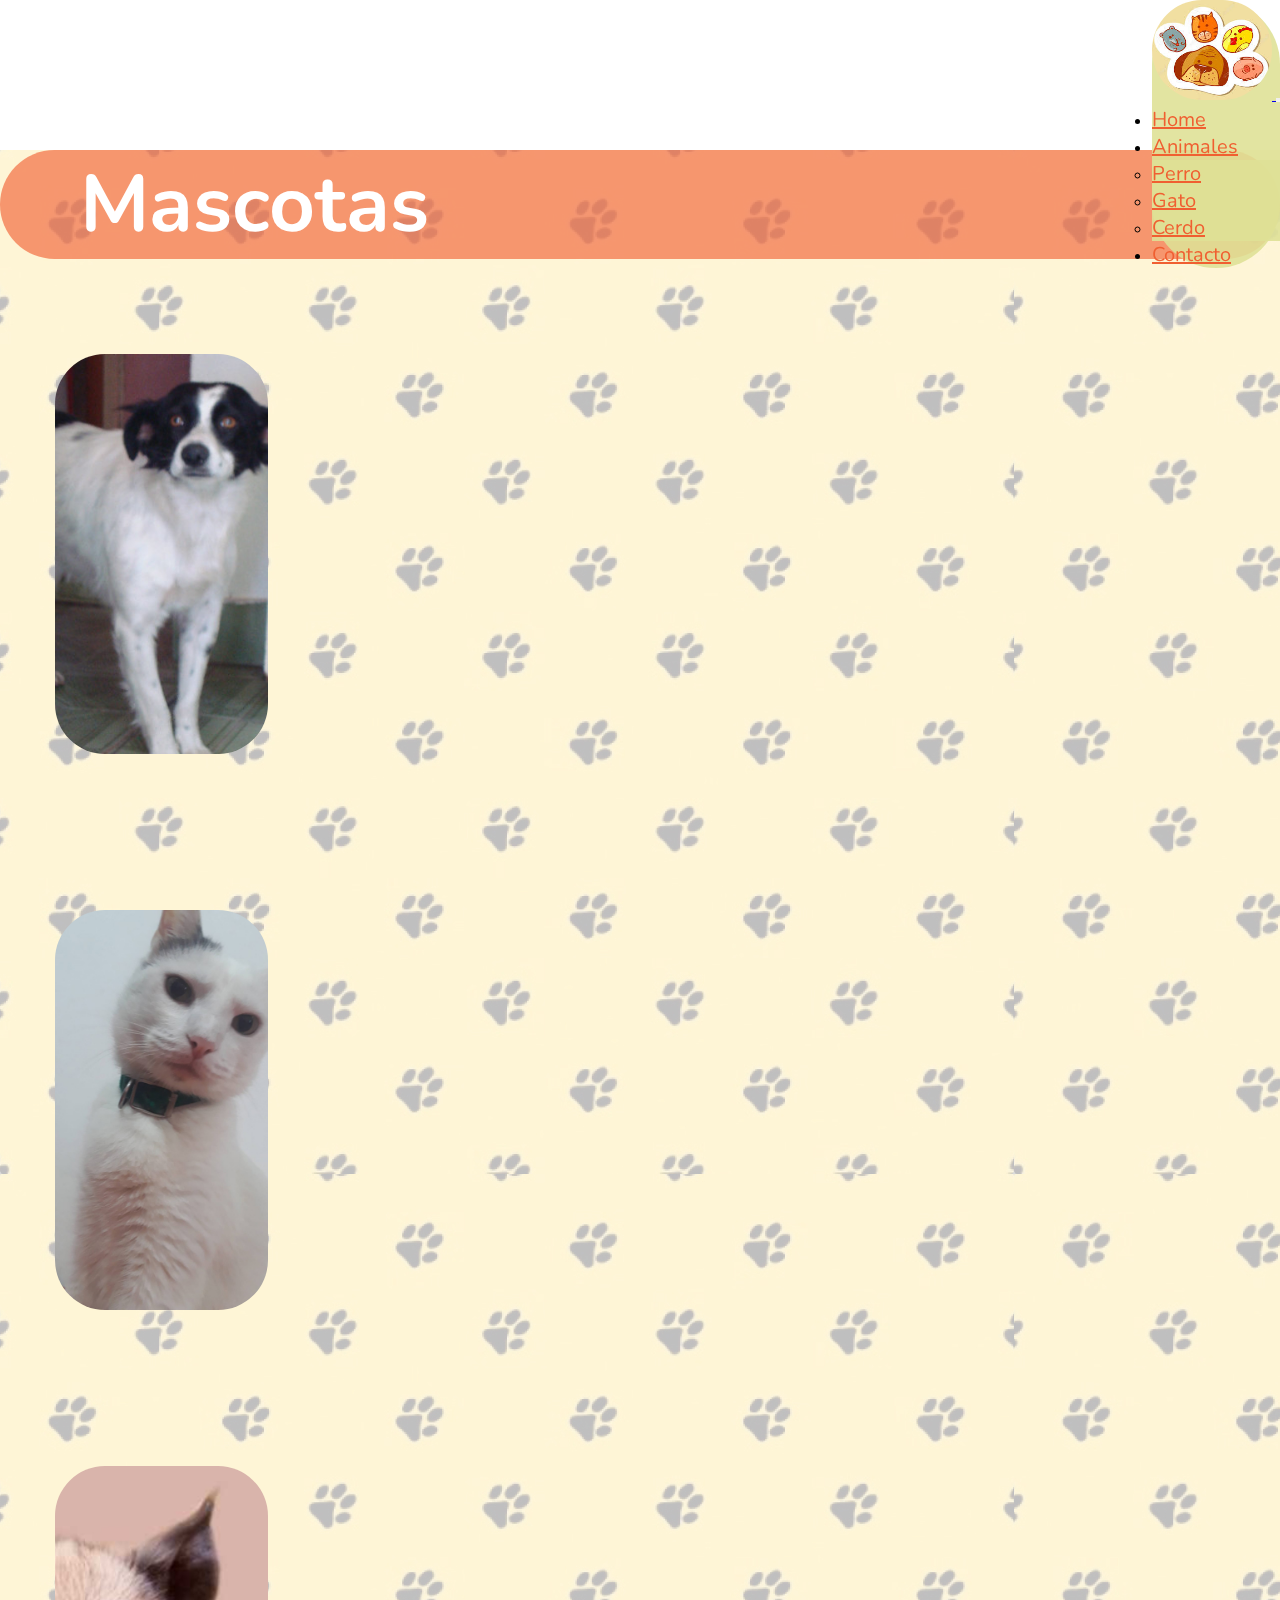
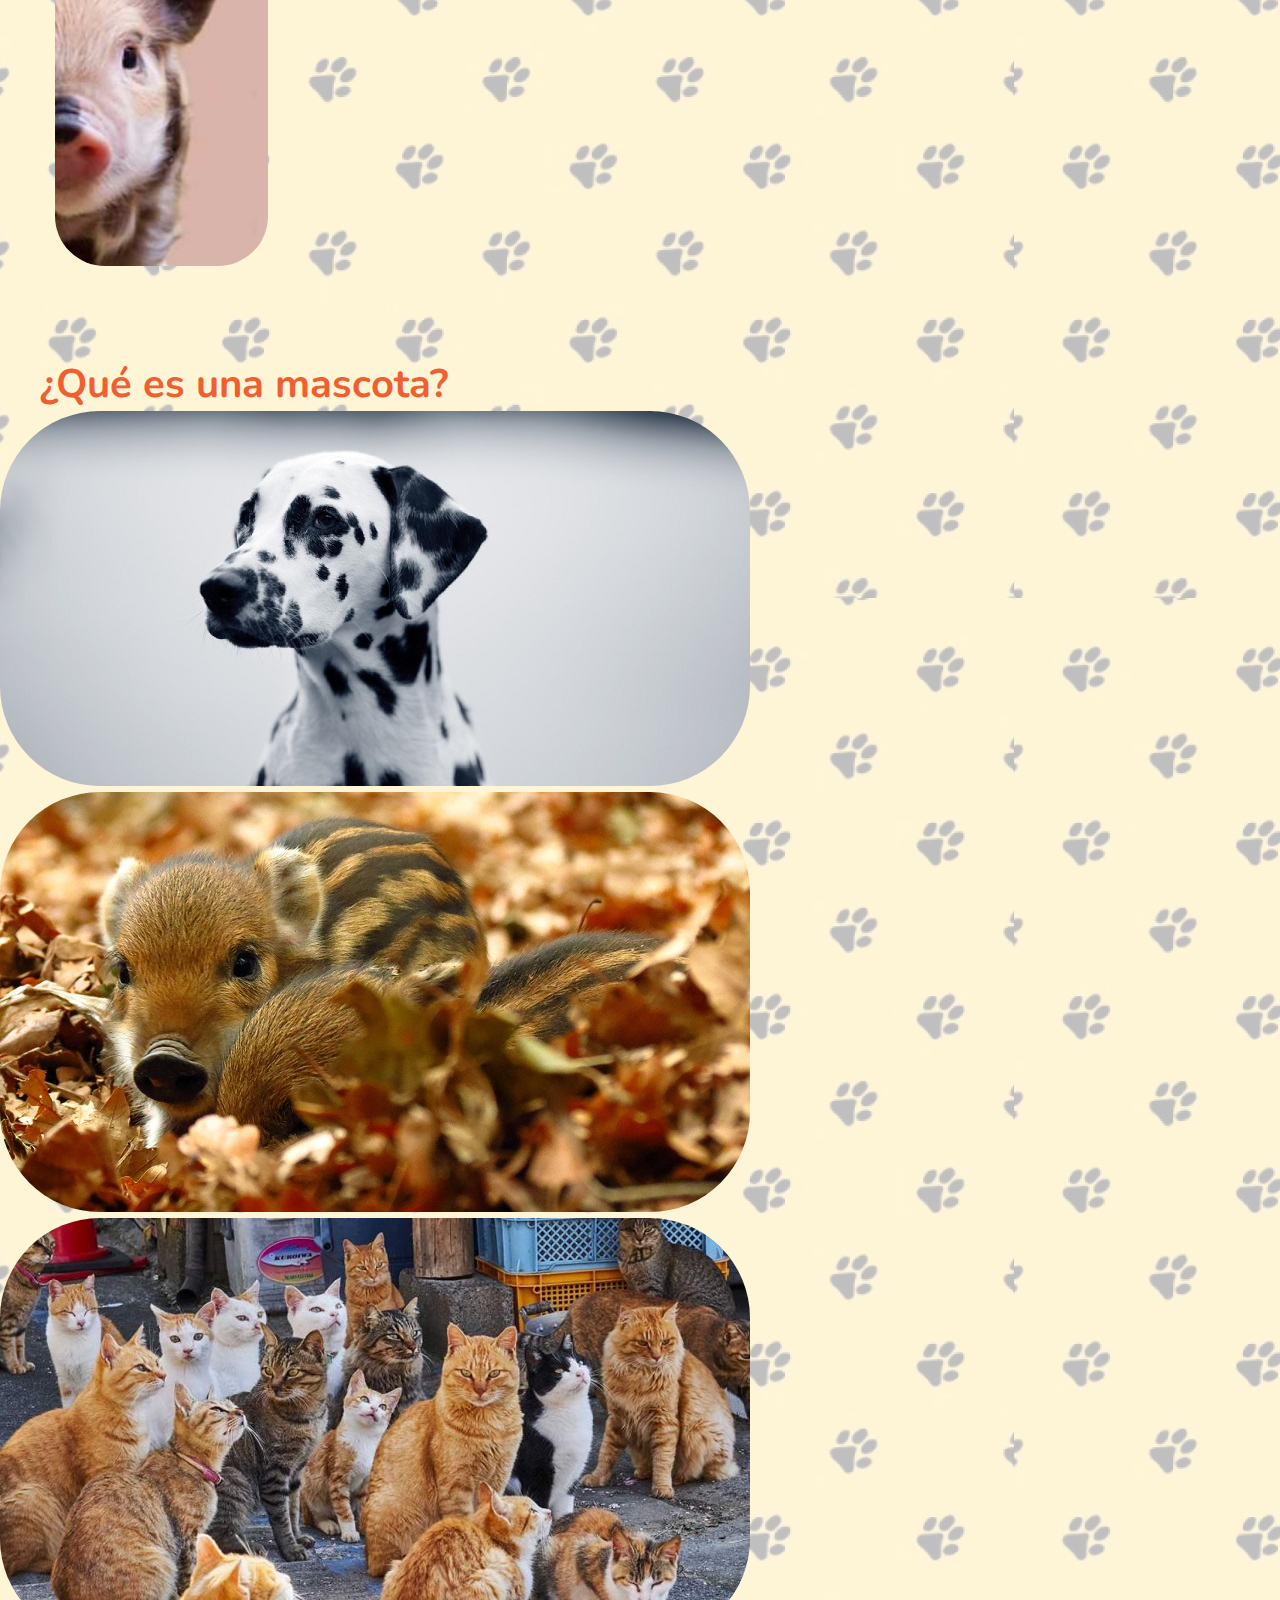
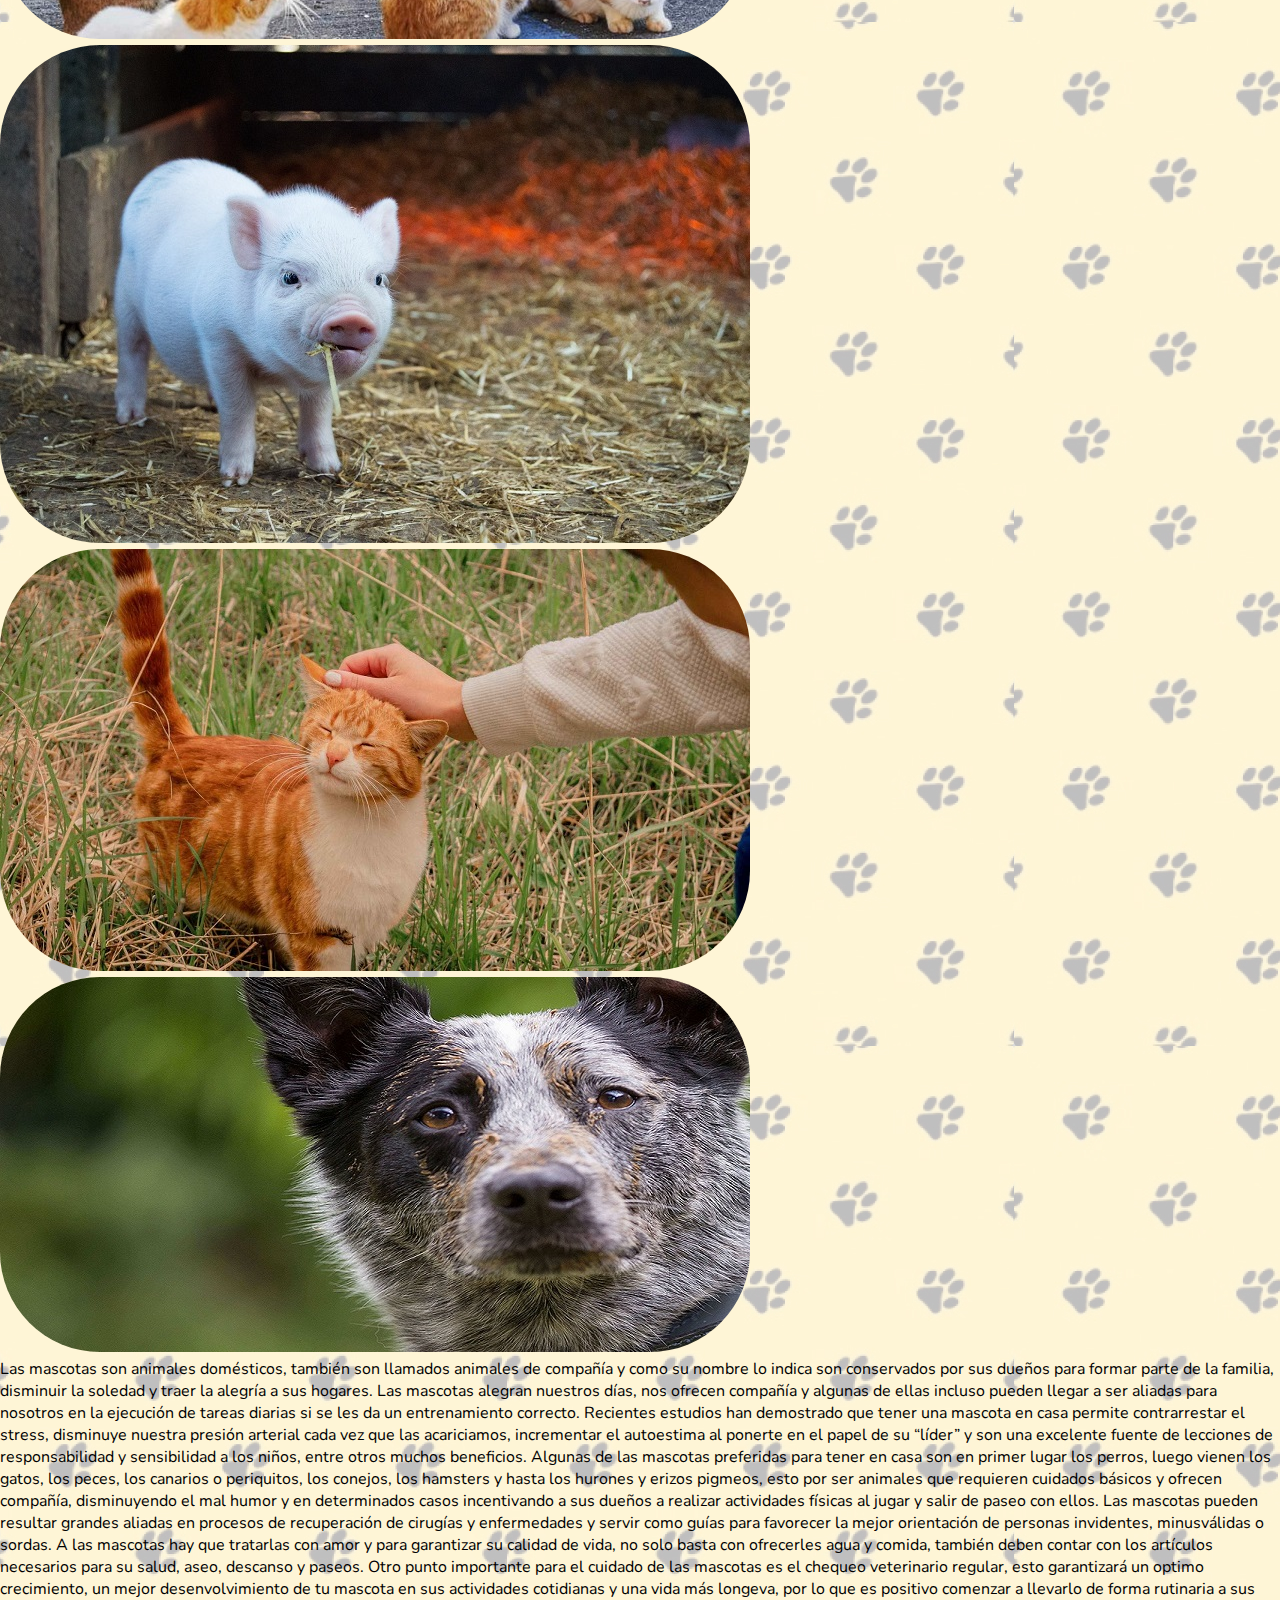
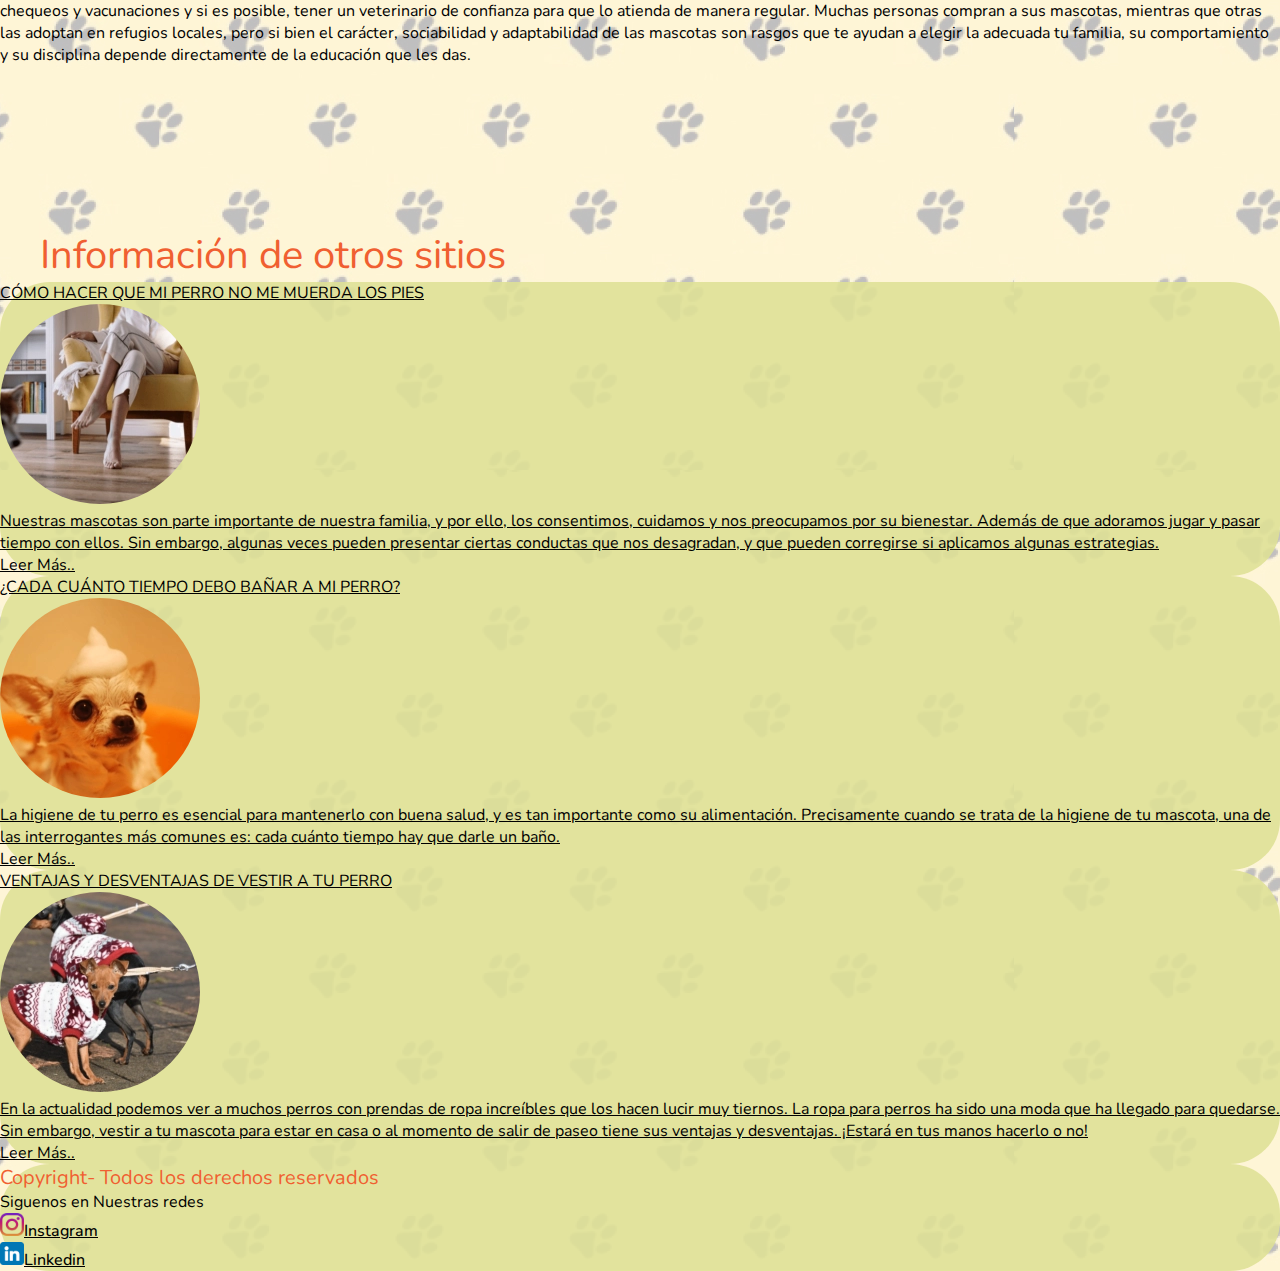
==== index.html @ 765110d0 "preparando reentrega" ====
<!DOCTYPE html>
<html>
<head>
	<!--git push -u origin main-->

	<meta charset="utf-8">
	<meta name="viewport" content="width=device-width, initial-scale=1">
	<meta name="description" content="Que es una mascota y su crianza">
	<meta name="keywords" content="animales domésticos, Animales , MASCOTAS, GATO, PERRO, CERDO">
	<link href="https://cdn.jsdelivr.net/npm/bootstrap@5.0.2/dist/css/bootstrap.min.css" rel="stylesheet" integrity="sha384-EVSTQN3/azprG1Anm3QDgpJLIm9Nao0Yz1ztcQTwFspd3yD65VohhpuuCOmLASjC" crossorigin="anonymous">
	<link href="https://fonts.googleapis.com/css2?family=Nunito:wght@200&display=swap" rel="stylesheet">
	<link rel="stylesheet" type="text/css" href="css/estilo.css">
	<link rel="shortcut icon"  href="imagenes/iconPestaña.png" />

	<title>Home</title>
</head>
	<body>
		<!---FULLSCREEN-->	
		<div class="container-fluid  contenidoFullscreen">
			<!--HEADER-->
			<nav class="navbar navbar-expand-lg navbar-light bg-light ">
			  <div class="container-fluid contenidoNav">
			    <a class="navbar-brand" href="index.html"><!--HREF-->
			      <img src="imagenes/logo.jpg" alt="logo" width="120" height="100">
			    </a>
			    <button class="navbar-toggler" type="button" data-bs-toggle="collapse" data-bs-target="#navbarNavDropdown" aria-controls="navbarNavDropdown" aria-expanded="false" aria-label="Toggle navigation">
			      <span class="navbar-toggler-icon"></span>
			    </button>
			    <div class="collapse navbar-collapse" id="navbarNavDropdown">
			      <ul class="navbar-nav">
			        <li class="nav-item ">
			          <a class="nav-link active textoColorsito " aria-current="page" href="index.html">Home</a> <!--HREF-->
			        </li>
			        <li class="nav-item dropdown fw-bold">
			          <a class="nav-link dropdown-toggle textoColorsito " href="#" id="navbarDropdownMenuLink" role="button" data-bs-toggle="dropdown" aria-expanded="false">
			            Animales
			          </a>
			          <ul class="dropdown-menu dropdownColorsito" aria-labelledby="navbarDropdownMenuLink">
			            <li><a class="dropdown-item textoColorsito" href="perro.html">Perro</a></li> <!--HREF-->
			            <li><a class="dropdown-item textoColorsito" href="gato.html">Gato</a></li> <!--HREF-->
			            <li><a class="dropdown-item textoColorsito" href="cerdo.html">Cerdo</a></li> <!--HREF-->
			          </ul>
			        </li>  
			        <li class="nav-item">
			          <a class="nav-link textoColorsito" href="contacto.html">Contacto</a><!--HREF-->
			        </li>        
			      </ul>
			    </div>
			  </div>
			</nav>
			<!--FIN HEADER-->		
	        <!--CONTENIDO--> 
			<div class="container-fluid text-center  contenidoAnimalesHome">
				<div class="row text-center px-5 mx-5 contenidoTitulo">
	        	<h1 class="fw-bold" >Mascotas</h1>
	        	</div>	
			  <div class="row  justify-content-evenly  text-center">
			    <div class="col-12 col-md-3 text-center contenidoAnimalesHome__imagen">
			      <a href="perro.html"><img src="imagenes/perro.jpg" ></a>
			  </div>
			    <div class="col-12 col-md-3 text-center contenidoAnimalesHome__imagen gatoImagenAnimacion ">
			     <a href="gato.html"> <img src="imagenes/gato.jpg"> </a>

			    </div>
			    <div class="col-12 col-md-3 text-center contenidoAnimalesHome__imagen ">
			      <a href="cerdo.html"><img  src="imagenes/cerdo.jpg"> </a>
			    </div>
			  </div>
			</div>
			<div class="container container-md">
				<div class="cotenidoSubtitulo my-5">
					<h2 class="fw-bold">¿Qué es una mascota?</h2>
				</div>

				<!--Carrusel-->
				<div id="carouselExampleSlidesOnly" class="carousel slide m-5 borde" data-bs-ride="carousel">
				  <div class="carousel-inner">
				    <div class="carousel-item active">
				      <img src="imagenes/perroCarrusel.jpg" class="d-block w-100" alt="dog">
				    </div>
				    <div class="carousel-item">
				      <img src="imagenes/cerditosCarrusel.jpg" class="d-block w-100" alt="pig">
				    </div>
				    <div class="carousel-item">
				      <img src="imagenes/gatosCarrusel.jpg" class="d-block w-100" alt="cat">
				    </div>
				     <div class="carousel-item">
				      <img src="imagenes/cerditosCarrusel2.jpg" class="d-block w-100" alt="pig">
				    </div>
				    <div class="carousel-item">
				      <img src="imagenes/gatosCarrusel2.jpg" class="d-block w-100" alt="cat">
				    </div>
				     <div class="carousel-item">
				      <img src="imagenes/perroCarrusel2.jpg" class="d-block w-100" alt="dog">
				    </div>
				  </div>
				</div>
				<!-- FIN Carrusel-->
				<div class="text-center m-5">
					<p class="fw-bold">
						Las mascotas son animales domésticos, también son llamados animales de compañía y como su nombre lo indica son conservados por sus dueños para formar parte de la familia, disminuir la soledad y traer la alegría a sus hogares. Las mascotas alegran nuestros días, nos ofrecen compañía y algunas de ellas incluso pueden llegar a ser aliadas para nosotros en la ejecución de tareas diarias si se les da un entrenamiento correcto.
						Recientes estudios han demostrado que tener una mascota en casa permite contrarrestar el stress, disminuye nuestra presión arterial cada vez que las acariciamos, incrementar el autoestima al ponerte en el papel de su “líder” y son una excelente fuente de lecciones de  responsabilidad y sensibilidad a los niños, entre otros muchos beneficios.

						Algunas de las mascotas preferidas para tener en casa son en primer lugar los perros, luego vienen los gatos, los peces, los canarios o periquitos, los conejos, los hamsters y hasta los hurones y erizos pigmeos, esto por ser animales que requieren cuidados básicos y ofrecen compañía, disminuyendo el mal humor y en determinados casos incentivando a sus dueños a realizar actividades físicas al jugar y salir de paseo con ellos.

						Las mascotas pueden resultar grandes aliadas en procesos de recuperación de cirugías y enfermedades y servir como guías para favorecer la mejor orientación de personas invidentes, minusválidas o sordas.  A las mascotas hay que tratarlas con amor y para garantizar su calidad de vida, no solo basta con ofrecerles agua y comida, también deben contar con los artículos necesarios para su salud, aseo, descanso y paseos.

						Otro punto importante para el cuidado de las mascotas es el chequeo veterinario regular, esto garantizará un optimo crecimiento, un mejor desenvolvimiento de tu mascota en sus actividades cotidianas y una vida más longeva, por lo que es positivo comenzar a llevarlo de forma rutinaria a sus chequeos y vacunaciones y si es posible, tener un veterinario de confianza para que lo atienda de manera regular.

						Muchas personas compran a sus mascotas,  mientras que otras las adoptan en refugios locales, pero si bien el carácter, sociabilidad y adaptabilidad de las mascotas son rasgos que te ayudan a elegir la adecuada tu familia, su comportamiento y su disciplina  depende directamente de la educación que les das.
					</p>
				</div>				
			</div>
			<br><br><br><br><br><br>
			<div class="conteiner-fuid m-5"> 
				<div class="conteiner my-5 text-center cotenidoSubtitulo">
					<p class="fw-bold">Información de otros sitios</p>
				</div>
				<div class="conteiner">
					<div class="row justify-content-around fw-bold">
						<div class="col-12 col-md-3 p-3 m-3 text-center  dropdownColorsito otrosSitio">
							<a class="text-decoration-none" href="https://petuku.com/2021/12/14/como-hacer-que-mi-perro-no-me-muerda-los-pies/">
							<div>
								<p>CÓMO HACER QUE MI PERRO NO ME MUERDA LOS PIES</p>
							</div>
							<div>
								<img src="imagenes/perroPies.jpg" alt="pies">
							</div>
							<div>
								<p>Nuestras mascotas son parte importante de nuestra familia, y por ello, los consentimos, cuidamos y nos preocupamos por su bienestar. Además de que adoramos jugar y pasar tiempo con ellos. Sin embargo, algunas veces pueden presentar ciertas conductas que nos desagradan, y que pueden corregirse si aplicamos algunas estrategias.</p>
							</div>
							<div class="text-center boton">
								<p>Leer Más..</p>
							</div>
						</a>
						</div>
						<div class="col-12 col-md-3 p-3 m-3 text-center dropdownColorsito otrosSitio">
							<a class="text-decoration-none" href="https://petuku.com/2021/12/10/cada-cuanto-tiempo-debo-banar-a-mi-perro/">
							<div>
								<p>¿CADA CUÁNTO TIEMPO DEBO BAÑAR A MI PERRO?</p>
							</div>
							<div>
								<img src="imagenes/perroBaño.jpg" alt="bañar">
							</div>
							<div>
								<p>La higiene de tu perro es esencial para mantenerlo con buena salud, y es tan importante como su alimentación. Precisamente cuando se trata de la higiene de tu mascota, una de las interrogantes más comunes es: cada cuánto tiempo hay que darle un baño.</p>
							</div>
							<div class="text-center boton">
								<p>Leer Más..</p>
							</div>
						</a>
						</div>
						<div class="col-12 col-md-3 p-3 m-3 text-center dropdownColorsito otrosSitio">
							<a class="text-decoration-none" href="https://petuku.com/2021/12/07/ventajas-y-desventajas-de-vestir-a-tu-perro/">
							<div>
								<p>VENTAJAS Y DESVENTAJAS DE VESTIR A TU PERRO</p>
							</div>
							<div>
								<img src="imagenes/perroRopa.jpg" alt="ropa">
							</div>
							<div>
								<p>En la actualidad podemos ver a muchos perros con prendas de ropa increíbles que los hacen lucir muy tiernos. La ropa para perros ha sido una moda que ha llegado para quedarse. Sin embargo, vestir a tu mascota para estar en casa o al momento de salir de paseo tiene sus ventajas y desventajas. ¡Estará en tus manos hacerlo o no!
								</p>
							</div>
							<div class="text-center boton">
								<p>Leer Más..</p>
							</div>
						</a>
						</div>
						

					</div>

				</div>
				
			</div>						
			<!--FIN CONTENIDO-->			
			<!--FOOTER-->
	  		<footer class="footer mt-auto py-3 bg-light pieDeContacto d-flex justify-content-sm-center ">
			  <div class="container">
			    <span class="text-muted textoColorsito">Copyright- Todos los derechos reservados</span>
			    <div class="row container-md">
			    	<p class="fw-bold">Siguenos en Nuestras redes</p>
			    	<ul>
			    		<li><a href="https://www.instagram.com/z.catriel/" class="text-decoration-none"><img class ="icon" src="imagenes/instagram.png" height="23" width="24" >Instagram</a></li>
			    		<li><a href="https://www.linkedin.com/in/zeeb-catriel-labat-46a80b188/" class="text-decoration-none"><img class ="icon" src="imagenes/linkedin.png" height="23" width="24" >Linkedin</a></li>
			    	</ul>	
			    </div>
			  </div>
			</footer>
			<!-- Fin FOOTER-->
	  </div>
	    <!---FIN FULLSCREEN-->

	<script src="https://cdn.jsdelivr.net/npm/bootstrap@5.0.2/dist/js/bootstrap.bundle.min.js" integrity="sha384-MrcW6ZMFYlzcLA8Nl+NtUVF0sA7MsXsP1UyJoMp4YLEuNSfAP+JcXn/tWtIaxVXM" crossorigin="anonymous"></script> <!--LINK BOOTSTRAP-->
</body>
</html>
---- css/estilo.css ----
.font-weight-ligth {
  font-weight: 300;
}

.font-weight-regular {
  font-weight: 400;
}

.font-weight-medium {
  font-weight: 500;
}

* {
  padding: 0;
  margin: 0;
}

body {
  font-family: 'Nunito', sans-serif;
}

.contenidoNav {
  border-radius: 100px;
  position: fixed;
  top: 0;
  right: 0;
  z-index: 1;
}

.contenidoNav img {
  border-radius: 50px;
  -webkit-transition: all 1s ease-in-out;
  transition: all 1s ease-in-out;
}

.contenidoNav img:hover {
  -webkit-transform: rotate(360deg);
          transform: rotate(360deg);
  border-radius: 100px;
  -webkit-box-shadow: 0px 0px 15px 15px #dee195e3;
          box-shadow: 0px 0px 15px 15px #dee195e3;
}

.dropdownColorsito, .contenidoNav {
  background-color: #dee195e3;
}

.textoColorsito {
  color: #F05F31 !important;
  font-size: 1.25rem;
}

.contenidoFullscreen {
  background: url(../imagenes/fullscreen3.jpg);
  height: 100%;
  z-index: 1000;
}

.contenidoAnimalesHome, .contenidoContacto {
  margin-top: 100px;
}

.otrosSitio {
  border-radius: 50px;
}

.otrosSitio a {
  color: #000;
}

.otrosSitio a img {
  border-radius: 100px;
}

.otrosSitio a .boton:hover {
  color: #dee195e3;
  background-color: #000;
}

.contenidoTitulo {
  margin-top: 150px;
}

.contenidoTitulo h1 {
  border-radius: 100px;
  font-size: 5rem;
  padding: 0 1em;
  background-color: #f05f31a1;
  color: #fff;
}

@media (max-width: 768px) {
  .contenidoTitulo h1 {
    font-size: 3rem;
    padding: 0 1em;
  }
}

.cotenidoSubtitulo {
  margin-top: 30px;
}

.cotenidoSubtitulo h2, .cotenidoSubtitulo h3, .cotenidoSubtitulo p {
  font-size: 2.5rem;
  padding: 0 1em;
  color: #F05F31;
}

@media (max-width: 768px) {
  .cotenidoSubtitulo h2, .cotenidoSubtitulo h3, .cotenidoSubtitulo p {
    font-size: 1.5rem;
    padding: 0 1em;
  }
}

.borde img {
  border-radius: 100px;
}

.contenidoAnimalesHome__imagen {
  -webkit-transition: all 3s ease-in-out;
  transition: all 3s ease-in-out;
  margin-top: 40px;
}

.contenidoAnimalesHome__imagen img {
  border-radius: 50px;
  height: 400px;
  margin: 55px;
}

.contenidoAnimalesHome__imagen img:hover {
  -webkit-transform: scale(1.1);
          transform: scale(1.1);
  border-radius: 100px;
  -webkit-filter: saturate(200%);
          filter: saturate(200%);
  border: 2px solid #F05F31;
}

.gatoImagenAnimacion {
  -webkit-animation-name: gato;
          animation-name: gato;
  -webkit-animation-iteration-count: 1;
          animation-iteration-count: 1;
  -webkit-animation-timing-function: ease-in-out;
          animation-timing-function: ease-in-out;
  -webkit-animation-duration: 2s;
          animation-duration: 2s;
}

@-webkit-keyframes gato {
  0% {
    top: 100%;
    margin-top: -50px;
  }
  100% {
    top: 0;
  }
}

@keyframes gato {
  0% {
    top: 100%;
    margin-top: -50px;
  }
  100% {
    top: 0;
  }
}

.carruselRazaGato p {
  font-size: 2rem;
  padding: 0 1em;
}

@media (max-width: 768px) {
  .carruselRazaGato p {
    font-size: 0.8rem;
    padding: 0 1em;
  }
}

.carruselRazaGato img {
  -o-object-fit: cover;
     object-fit: cover;
}

.botonEnviar input {
  -webkit-transition: all 250ms ease-in-out;
  transition: all 250ms ease-in-out;
}

.botonEnviar input:hover {
  -webkit-transform: scale(1.1);
          transform: scale(1.1);
  border-radius: 50px;
  background-color: #dee195e3;
}

.logoEnvio {
  -webkit-transition: all 2s ease-in-out;
  transition: all 2s ease-in-out;
}

.logoEnvio img {
  border-radius: 100px;
  opacity: 0.8;
}

.logoEnvio img:hover {
  -webkit-transform: scale(0.8);
          transform: scale(0.8);
  opacity: 1;
}

.letraEnvio h2, .letraEnvio .cotenidoSubtitulo h3, .cotenidoSubtitulo .letraEnvio h3 {
  color: #F05F31;
  font-size: 2.5rem;
  padding: 0 1em;
}

@media (max-width: 768px) {
  .letraEnvio h2, .letraEnvio .cotenidoSubtitulo h3, .cotenidoSubtitulo .letraEnvio h3 {
    font-size: 0.8rem;
    padding: 0 1em;
  }
}

.perroCocina {
  -webkit-transition: all 250ms ease-in-out;
  transition: all 250ms ease-in-out;
}

.perroCocina:hover {
  -webkit-transform: scale(1.1);
          transform: scale(1.1);
  border-radius: 100px;
}

.pieDeContacto {
  border-radius: 50px;
  background-color: #dee195e3 !important;
}

.pieDeContacto ul li {
  font-weight: 500;
  list-style-type: none;
}

.pieDeContacto ul li a {
  color: #000;
}
/*# sourceMappingURL=estilo.css.map */
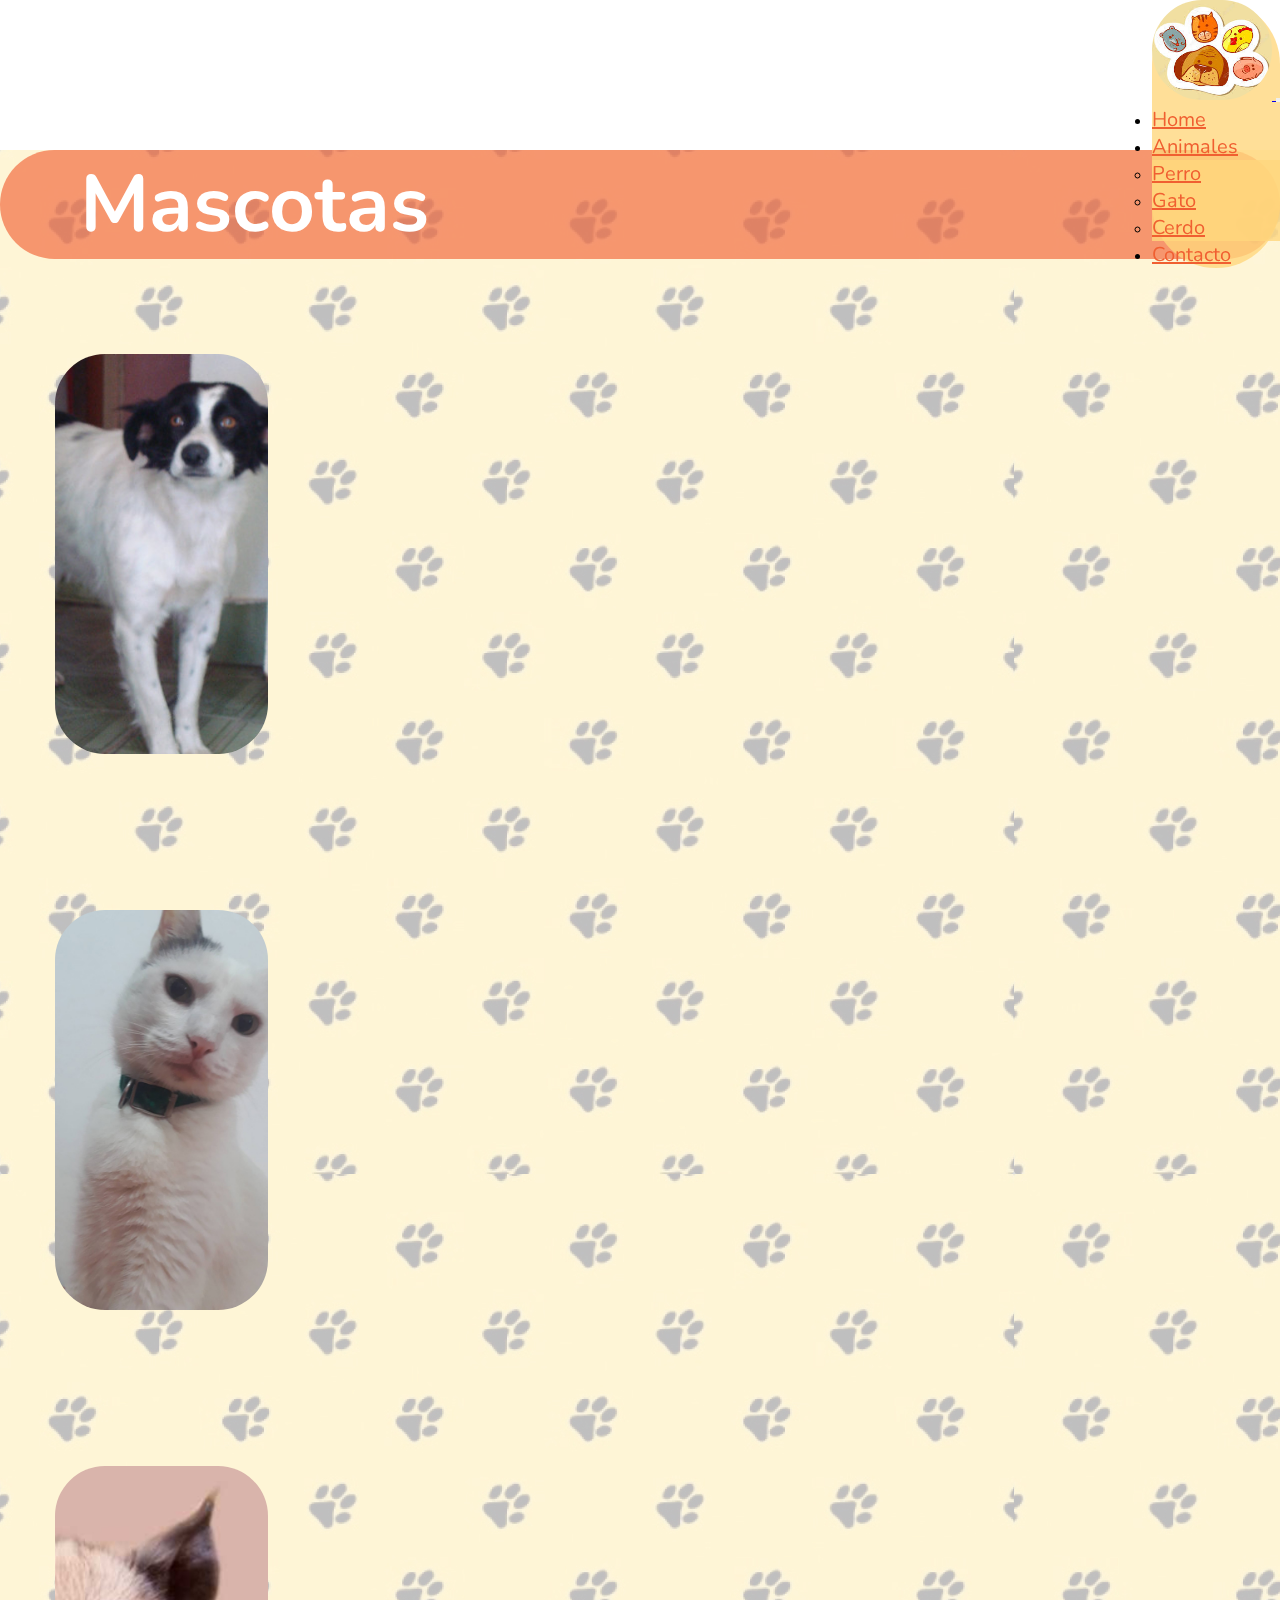
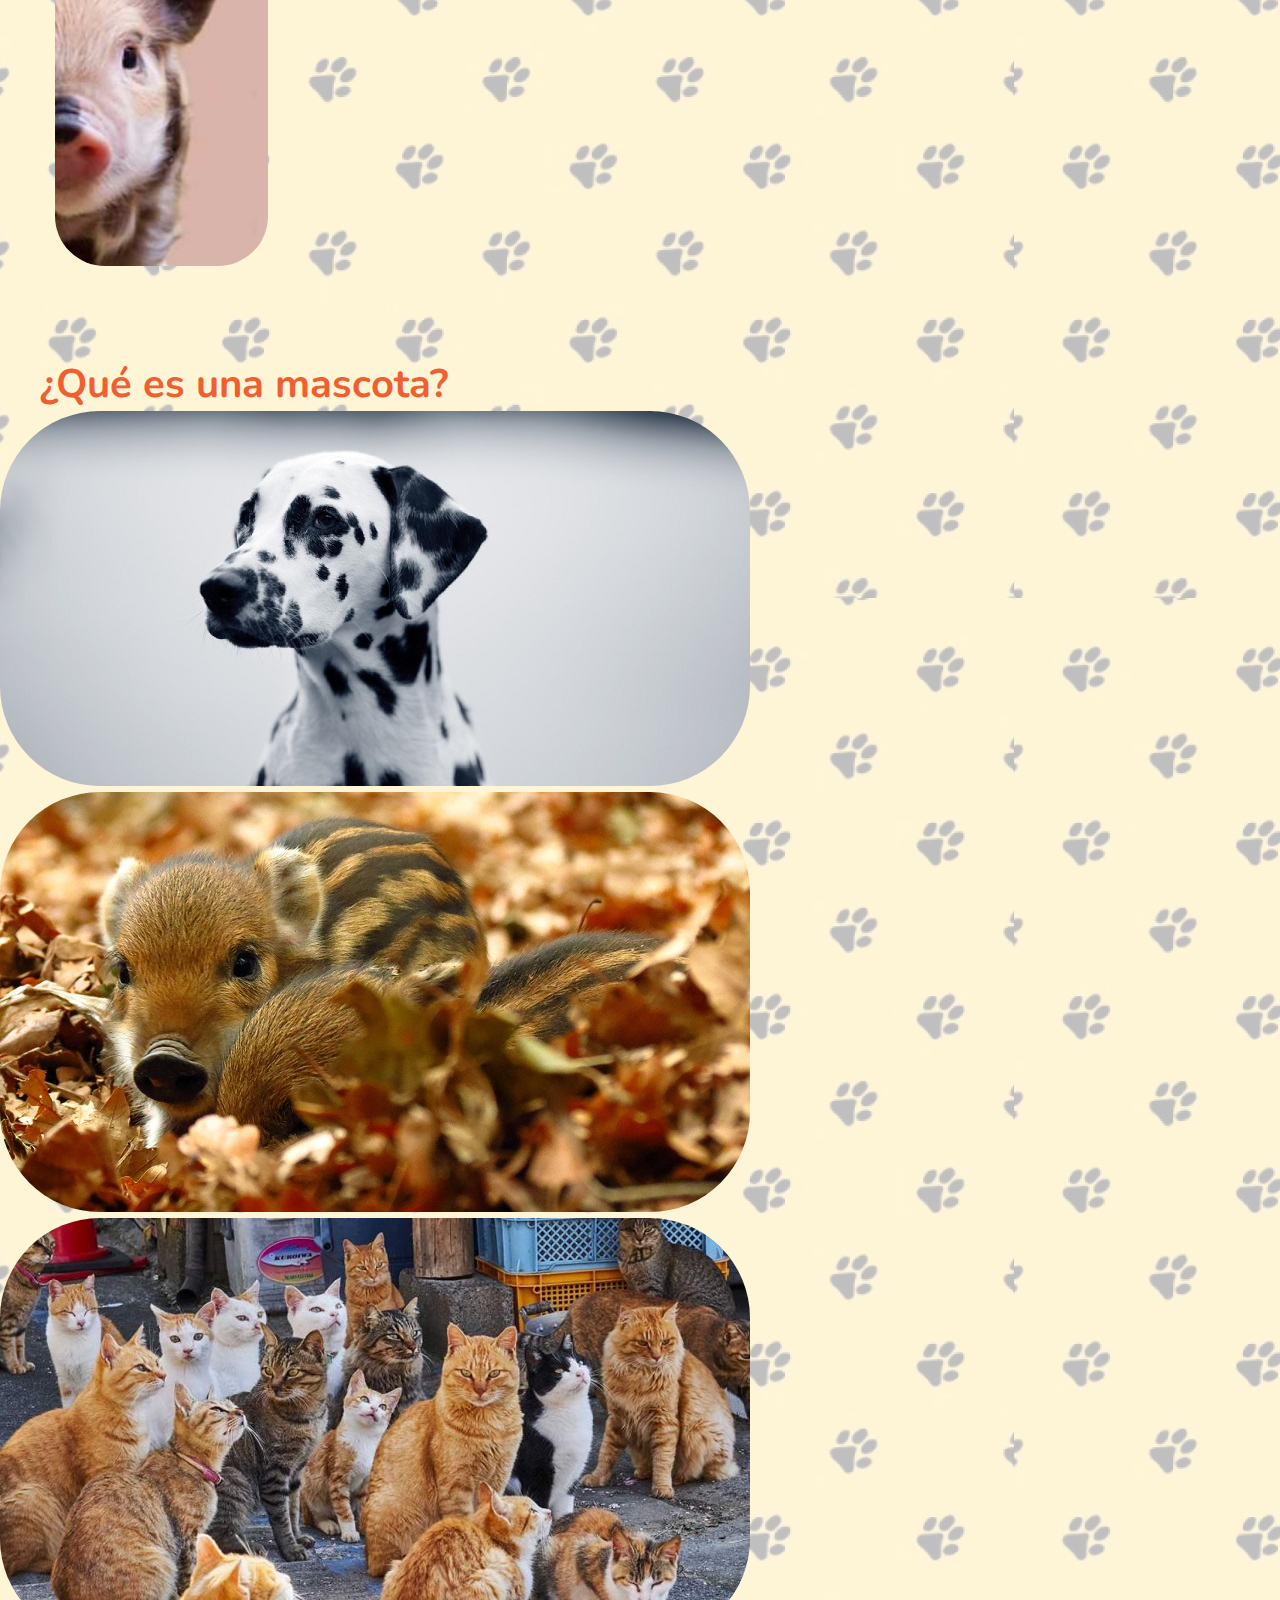
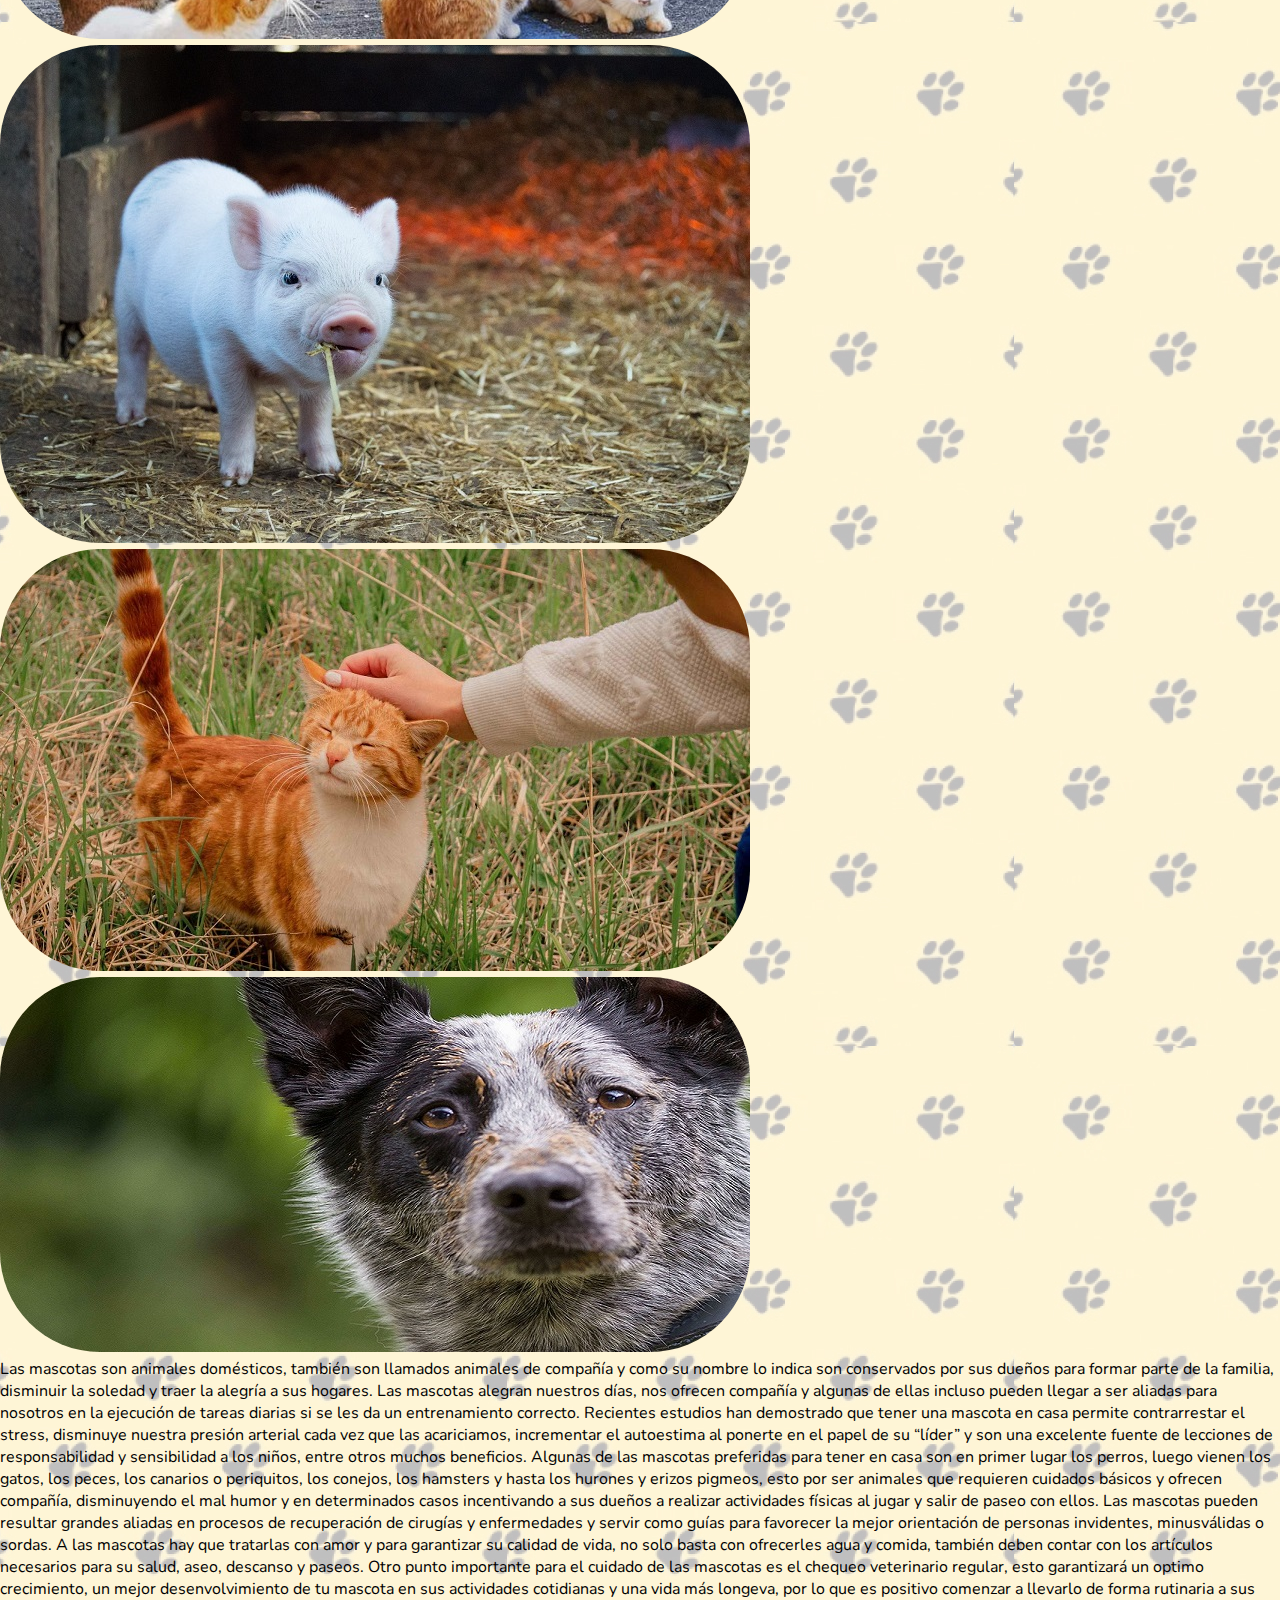
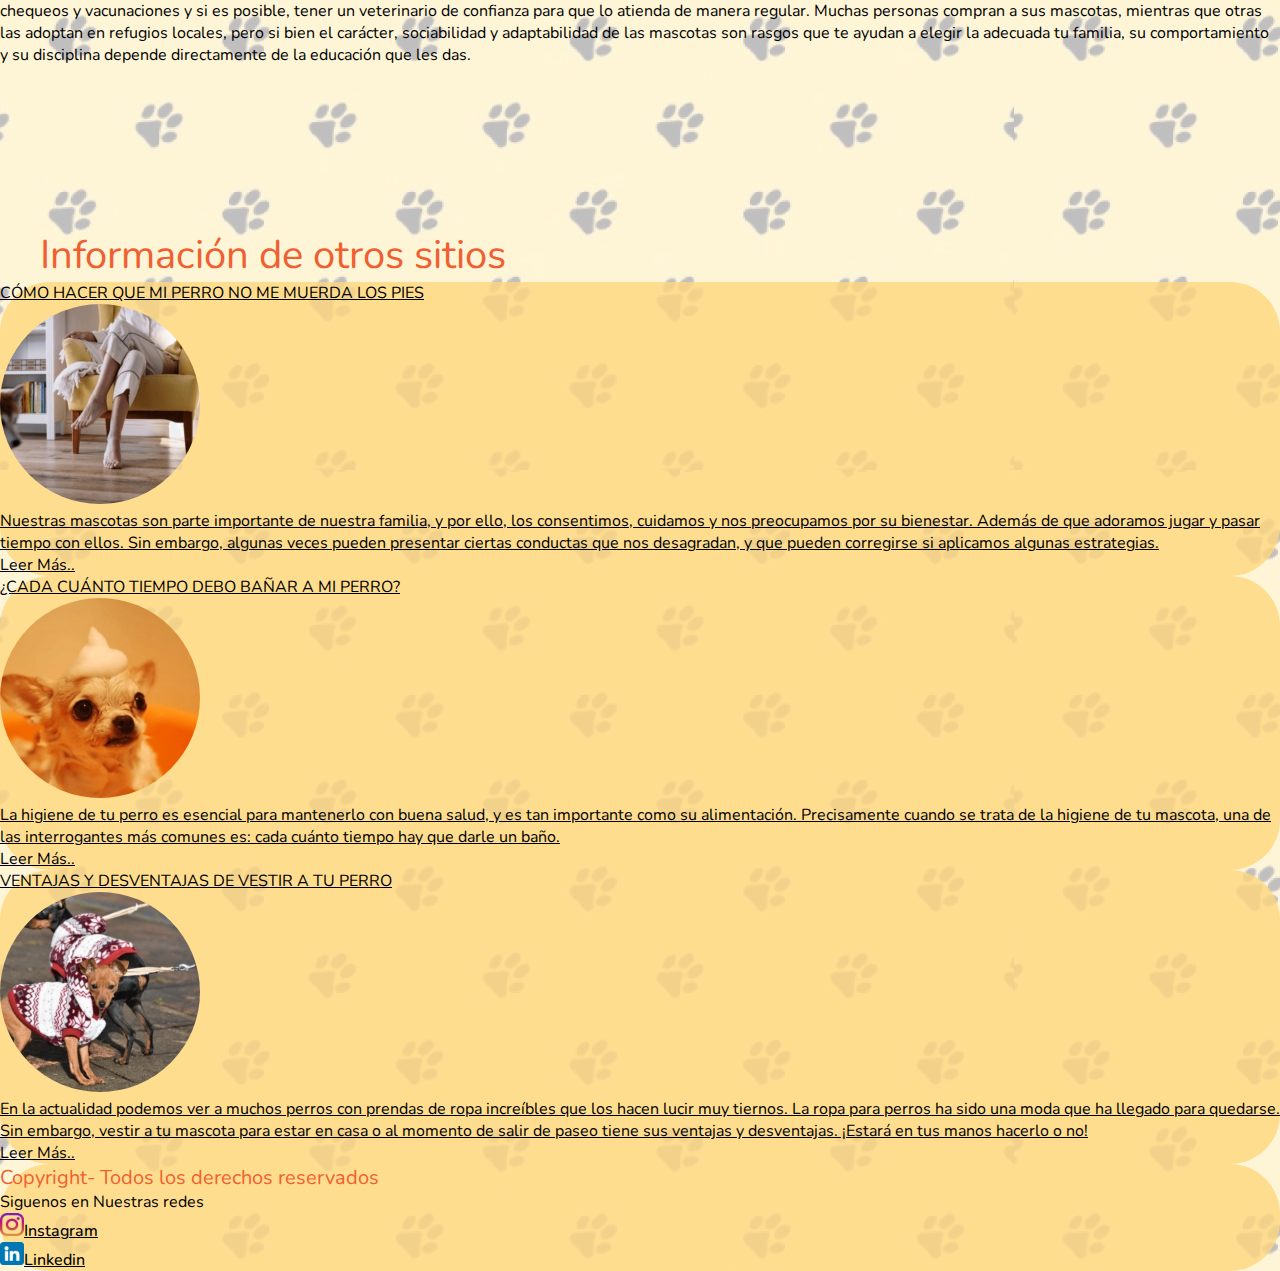
==== commit e8bf26b1: "otro color" ====
--- a/index.html
+++ b/index.html
@@ -51,7 +51,7 @@
 			<!--FIN HEADER-->		
 	        <!--CONTENIDO--> 
 			<div class="container-fluid text-center  contenidoAnimalesHome">
-				<div class="row text-center px-5 mx-5 contenidoTitulo">
+				<div class="row text-center px-md-5 mx-md-5 contenidoTitulo">
 	        	<h1 class="fw-bold" >Mascotas</h1>
 	        	</div>	
 			  <div class="row  justify-content-evenly  text-center">
@@ -68,7 +68,7 @@
 			  </div>
 			</div>
 			<div class="container container-md">
-				<div class="cotenidoSubtitulo my-5">
+				<div class="cotenidoSubtitulo m-5 px-5">
 					<h2 class="fw-bold">¿Qué es una mascota?</h2>
 				</div>
 
--- a/css/estilo.css
+++ b/css/estilo.css
@@ -1,3 +1,5 @@
+/*$amarillo: #dee195e3;*/
+/*#ffd67c*/
 .font-weight-ligth {
   font-weight: 300;
 }
@@ -37,12 +39,12 @@
   -webkit-transform: rotate(360deg);
           transform: rotate(360deg);
   border-radius: 100px;
-  -webkit-box-shadow: 0px 0px 15px 15px #dee195e3;
-          box-shadow: 0px 0px 15px 15px #dee195e3;
+  -webkit-box-shadow: 0px 0px 15px 15px #ffd67cc9;
+          box-shadow: 0px 0px 15px 15px #ffd67cc9;
 }
 
 .dropdownColorsito, .contenidoNav {
-  background-color: #dee195e3;
+  background-color: #ffd67cc9;
 }
 
 .textoColorsito {
@@ -73,7 +75,7 @@
 }
 
 .otrosSitio a .boton:hover {
-  color: #dee195e3;
+  color: #ffd67cc9;
   background-color: #000;
 }
 
@@ -195,7 +197,7 @@
   -webkit-transform: scale(1.1);
           transform: scale(1.1);
   border-radius: 50px;
-  background-color: #dee195e3;
+  background-color: #ffd67cc9;
 }
 
 .logoEnvio {
@@ -240,7 +242,7 @@
 
 .pieDeContacto {
   border-radius: 50px;
-  background-color: #dee195e3 !important;
+  background-color: #ffd67cc9 !important;
 }
 
 .pieDeContacto ul li {
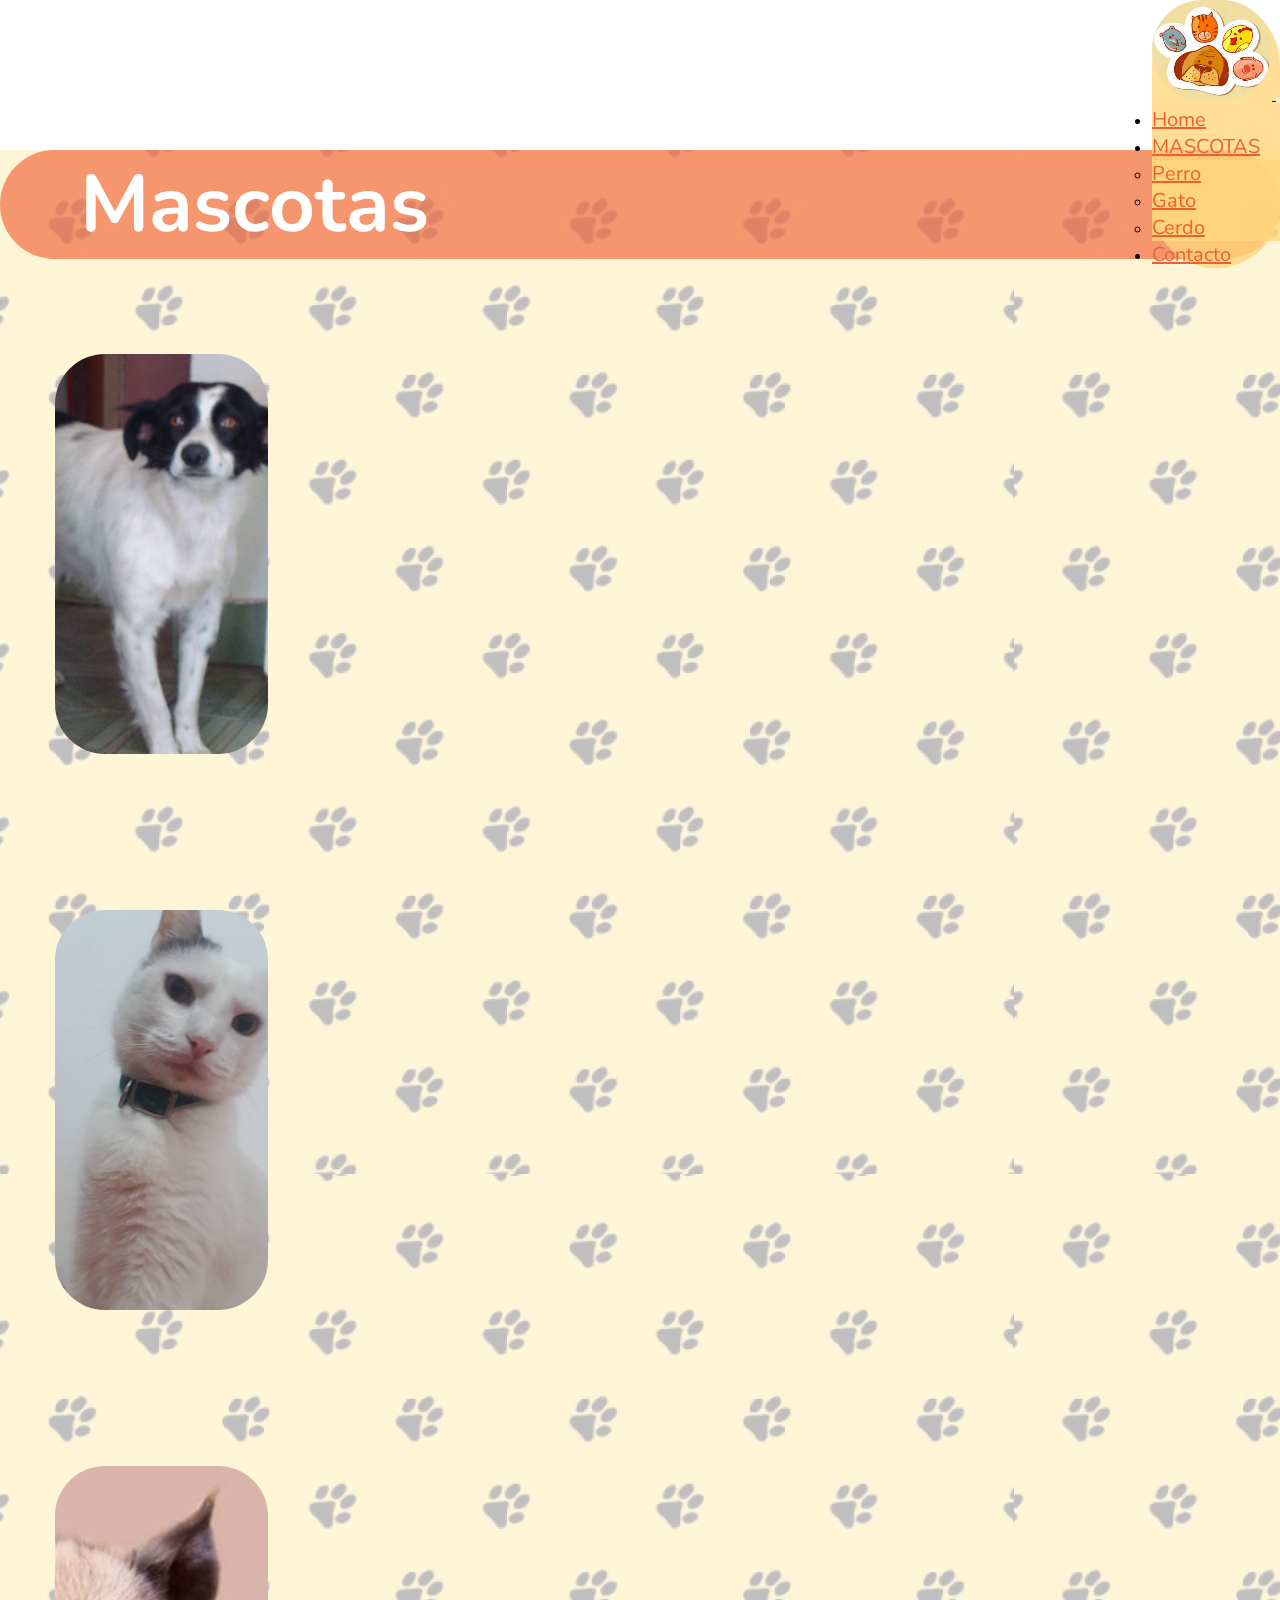
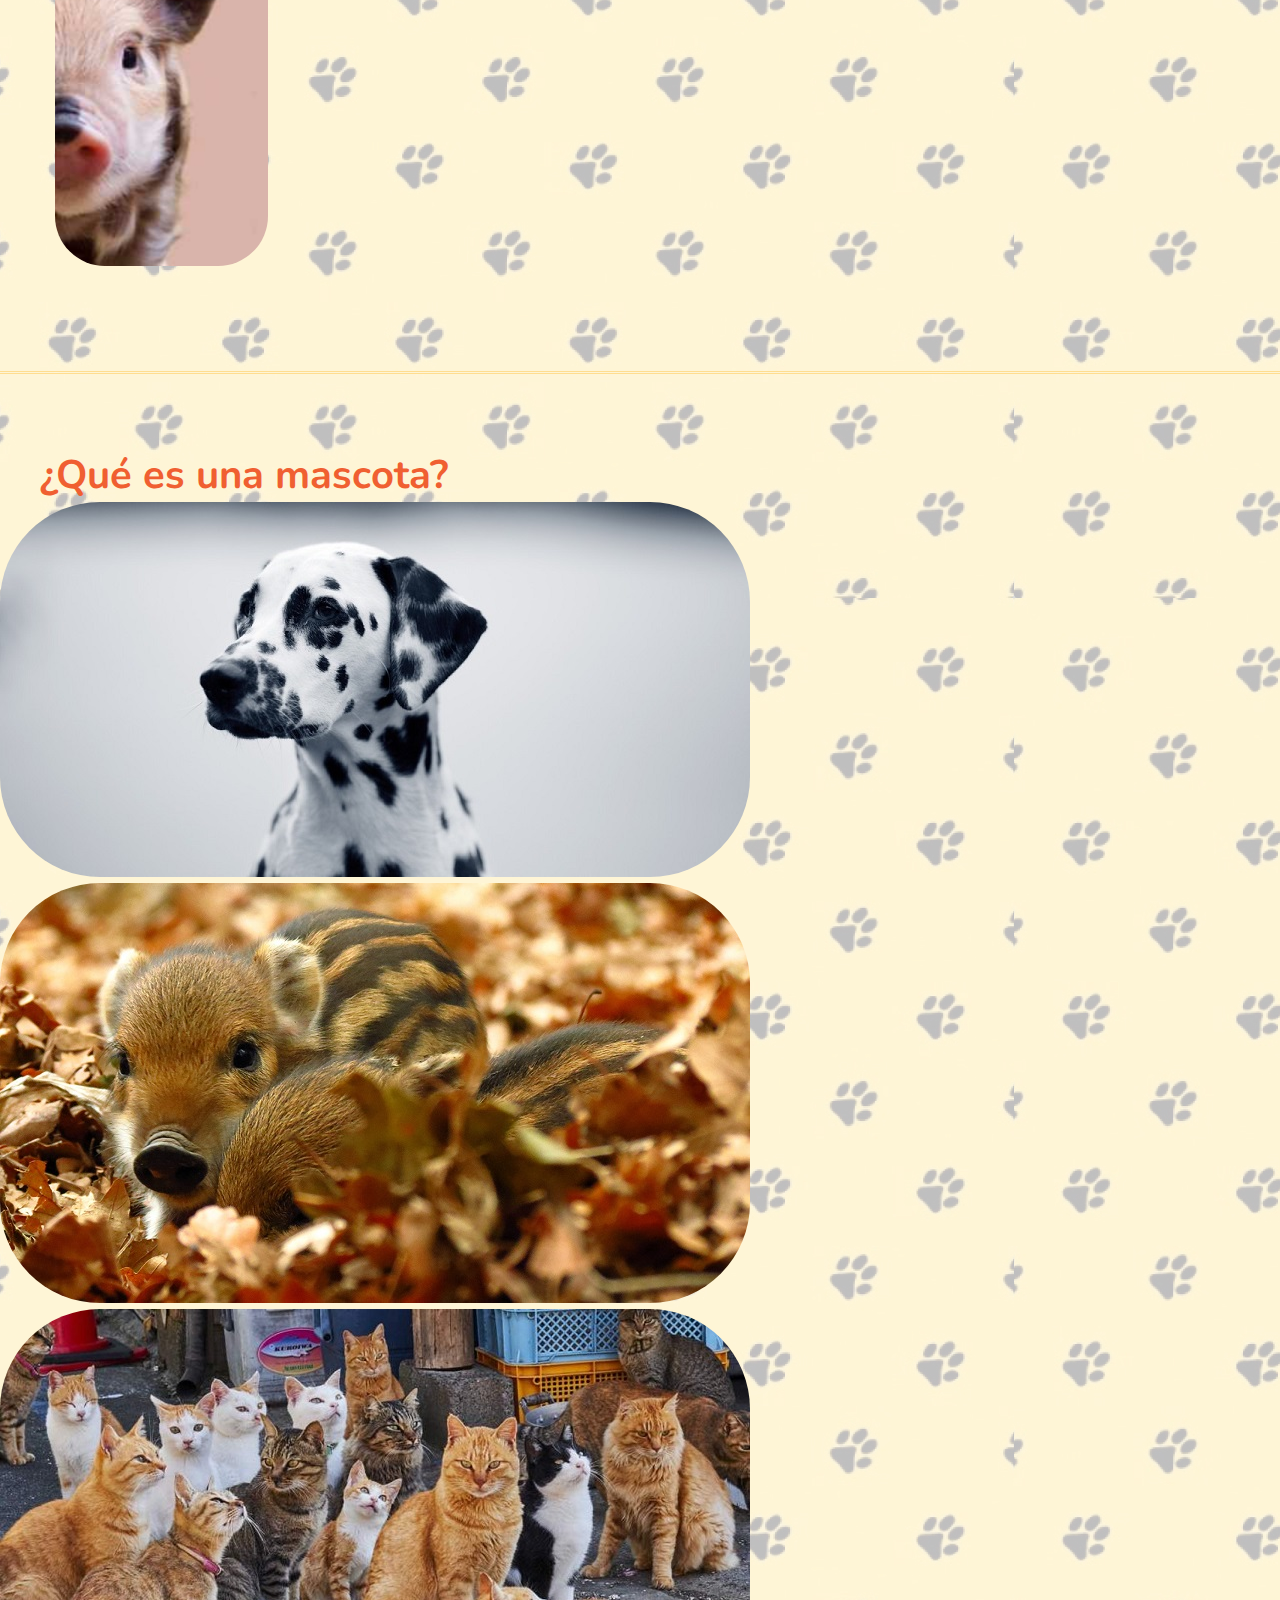
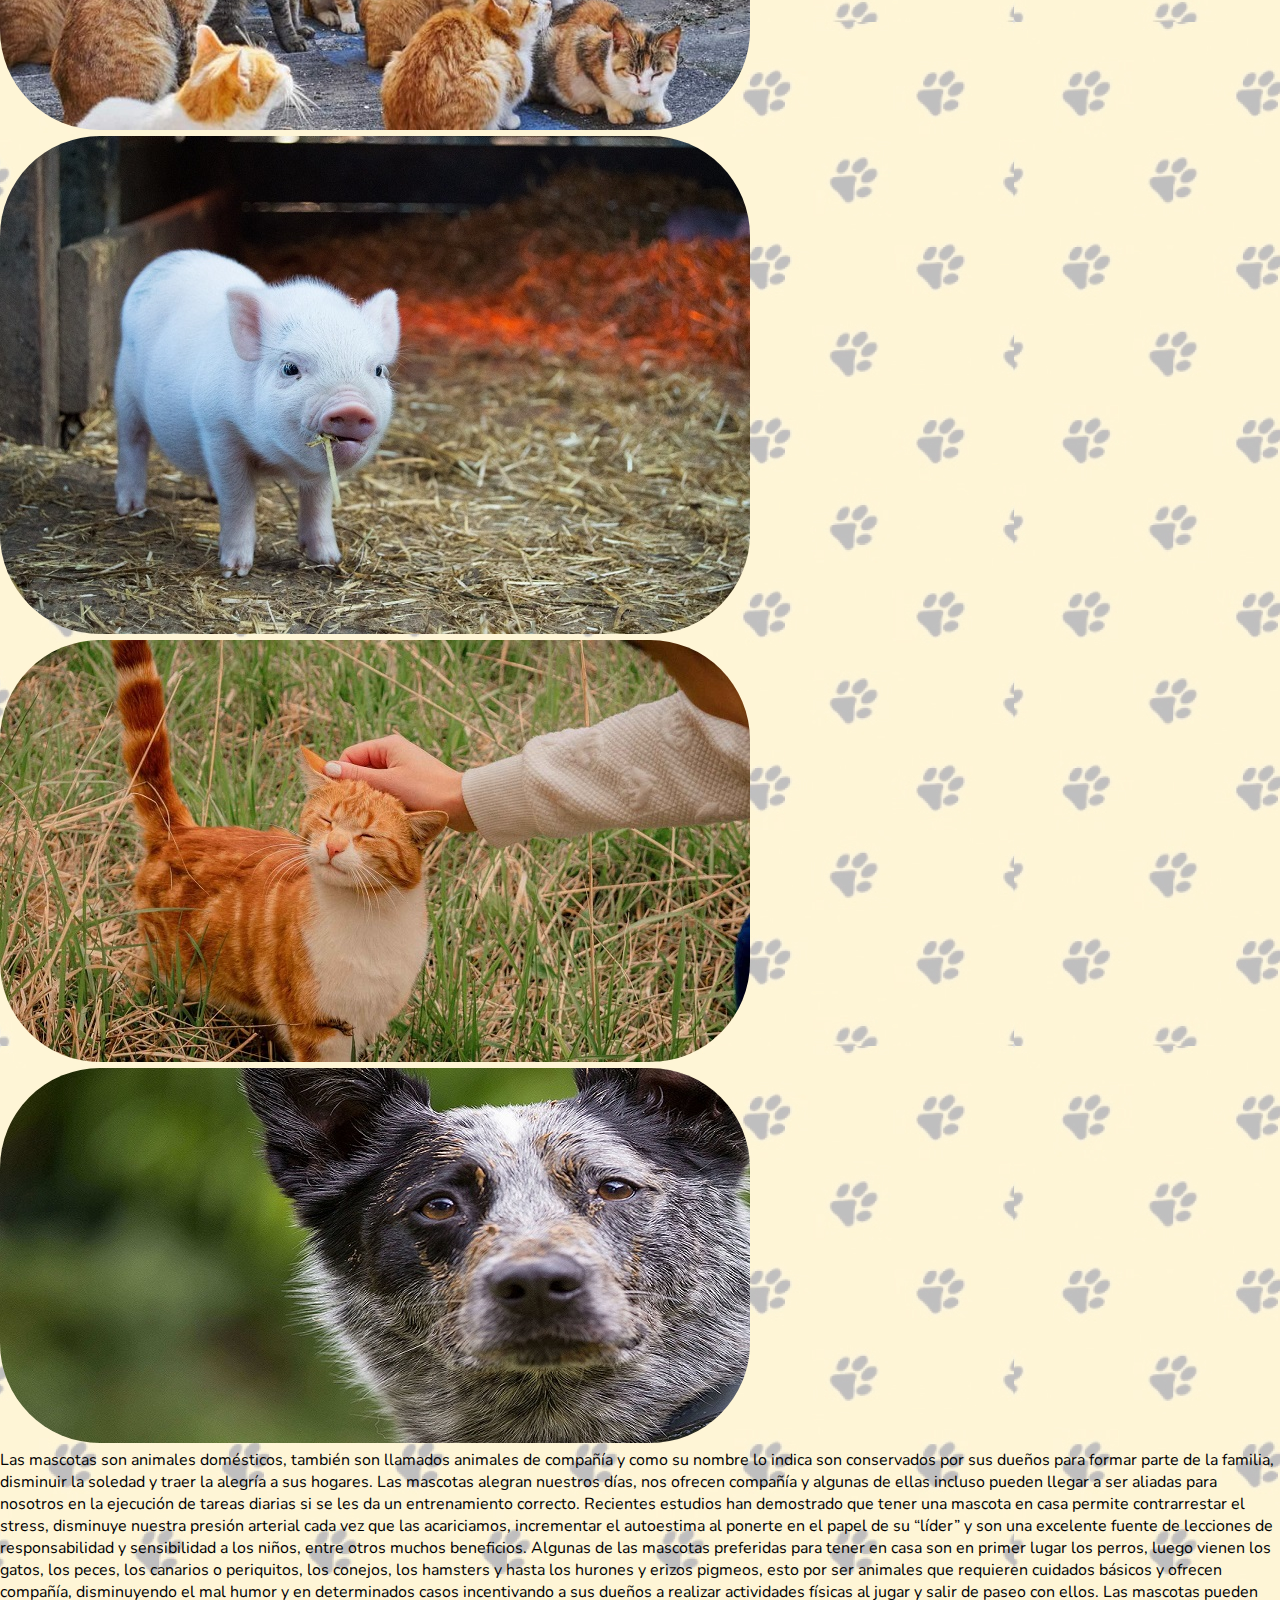
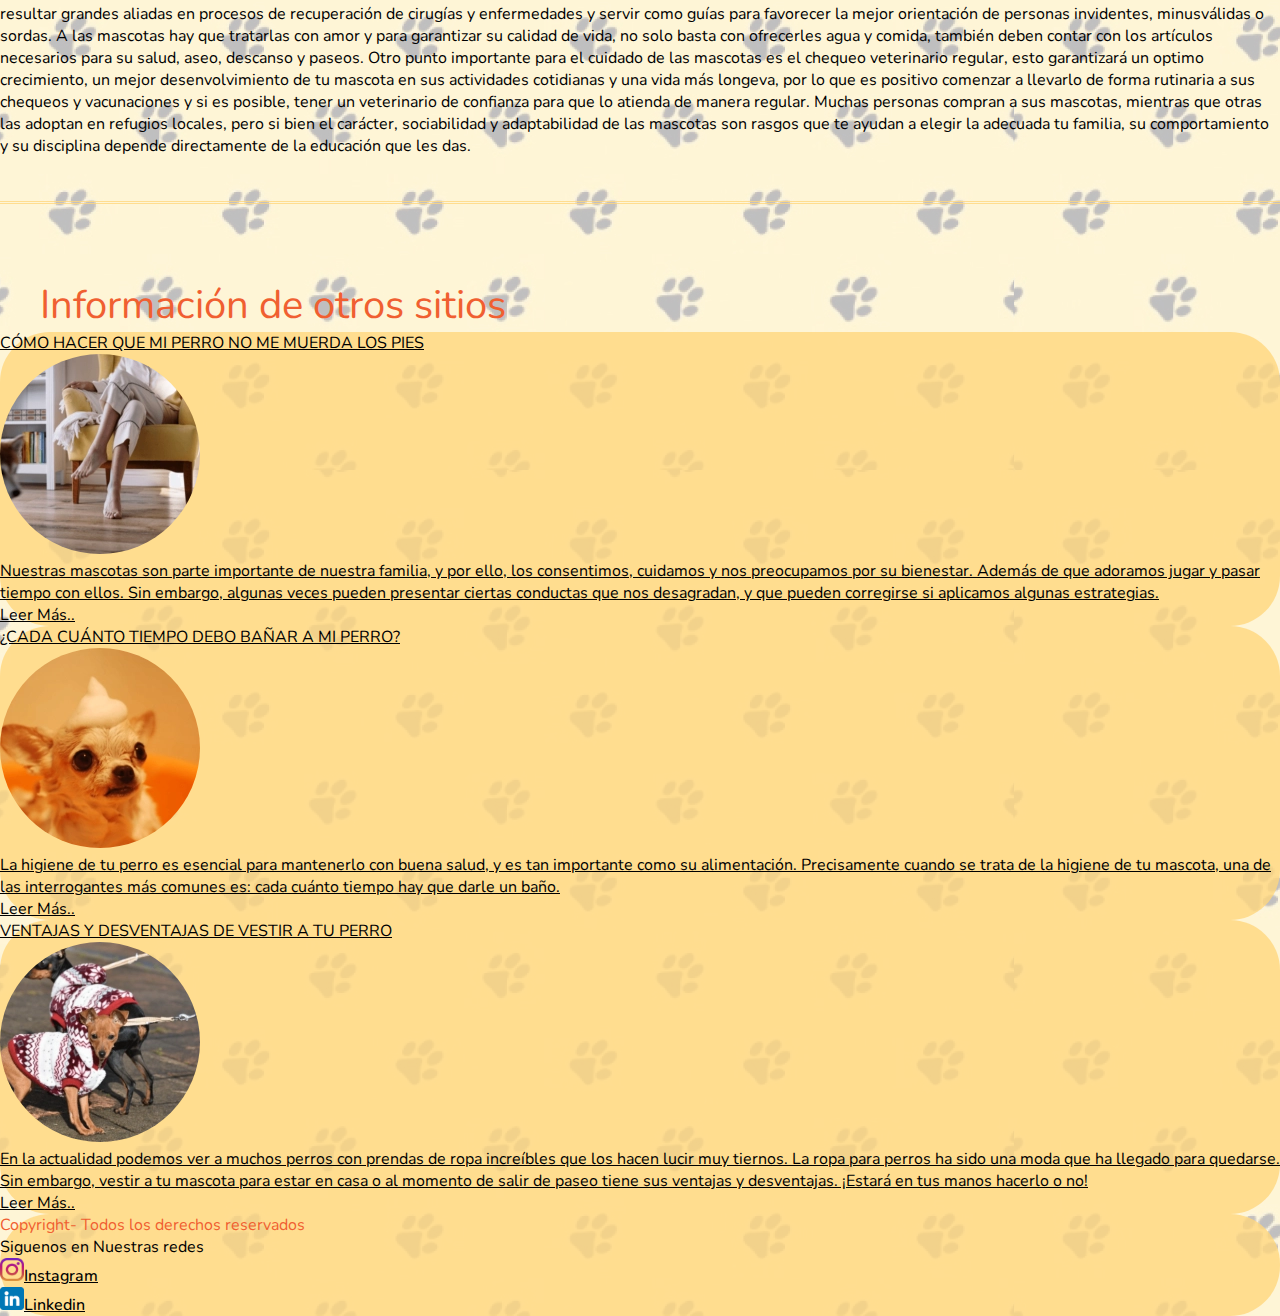
==== commit c0cd6e6c: "viendo preentrega" ====
--- a/index.html
+++ b/index.html
@@ -19,81 +19,84 @@
 		<div class="container-fluid  contenidoFullscreen">
 			<!--HEADER-->
 			<nav class="navbar navbar-expand-lg navbar-light bg-light ">
-			  <div class="container-fluid contenidoNav">
-			    <a class="navbar-brand" href="index.html"><!--HREF-->
-			      <img src="imagenes/logo.jpg" alt="logo" width="120" height="100">
-			    </a>
-			    <button class="navbar-toggler" type="button" data-bs-toggle="collapse" data-bs-target="#navbarNavDropdown" aria-controls="navbarNavDropdown" aria-expanded="false" aria-label="Toggle navigation">
-			      <span class="navbar-toggler-icon"></span>
-			    </button>
-			    <div class="collapse navbar-collapse" id="navbarNavDropdown">
-			      <ul class="navbar-nav">
-			        <li class="nav-item ">
-			          <a class="nav-link active textoColorsito " aria-current="page" href="index.html">Home</a> <!--HREF-->
-			        </li>
-			        <li class="nav-item dropdown fw-bold">
-			          <a class="nav-link dropdown-toggle textoColorsito " href="#" id="navbarDropdownMenuLink" role="button" data-bs-toggle="dropdown" aria-expanded="false">
-			            Animales
-			          </a>
-			          <ul class="dropdown-menu dropdownColorsito" aria-labelledby="navbarDropdownMenuLink">
-			            <li><a class="dropdown-item textoColorsito" href="perro.html">Perro</a></li> <!--HREF-->
-			            <li><a class="dropdown-item textoColorsito" href="gato.html">Gato</a></li> <!--HREF-->
-			            <li><a class="dropdown-item textoColorsito" href="cerdo.html">Cerdo</a></li> <!--HREF-->
-			          </ul>
-			        </li>  
-			        <li class="nav-item">
-			          <a class="nav-link textoColorsito" href="contacto.html">Contacto</a><!--HREF-->
-			        </li>        
-			      </ul>
-			    </div>
+				<div class="container-fluid contenidoNav fw-bold">
+					<a class="navbar-brand" href="index.html"><!--HREF-->
+						<img src="imagenes/logo.jpg" alt="logo" width="120" height="100">
+					</a>
+					<button class="navbar-toggler" type="button" data-bs-toggle="collapse" data-bs-target="#navbarNavDropdown" aria-controls="navbarNavDropdown" aria-expanded="false" aria-label="Toggle navigation">
+						<span class="navbar-toggler-icon"></span>
+					</button>
+					<div class="collapse navbar-collapse" id="navbarNavDropdown">
+						<ul class="navbar-nav">
+							<li class="nav-item ">
+								<a class="nav-link active textoColorsito " aria-current="page" href="index.html">Home</a> <!--HREF-->
+							</li>
+							<li class="nav-item dropdown fw-bold">
+								<a class="nav-link dropdown-toggle textoColorsito " href="#" id="navbarDropdownMenuLink" role="button" data-bs-toggle="dropdown" aria-expanded="false">MASCOTAS</a>
+								<ul class="dropdown-menu dropdownColorsito" aria-labelledby="navbarDropdownMenuLink">
+									<li><a class="dropdown-item textoColorsito" href="perro.html">Perro</a></li> <!--HREF-->
+									<li><a class="dropdown-item textoColorsito" href="gato.html">Gato</a></li> <!--HREF-->
+									<li><a class="dropdown-item textoColorsito" href="cerdo.html">Cerdo</a></li> <!--HREF-->
+								</ul>
+							</li>  
+							<li class="nav-item">
+								<a class="nav-link textoColorsito" href="contacto.html">Contacto</a><!--HREF-->
+							</li>        
+						</ul>
+					</div>
 			  </div>
 			</nav>
 			<!--FIN HEADER-->		
-	        <!--CONTENIDO--> 
+	    	<!--CONTENIDO--> 
 			<div class="container-fluid text-center  contenidoAnimalesHome">
 				<div class="row text-center px-md-5 mx-md-5 contenidoTitulo">
-	        	<h1 class="fw-bold" >Mascotas</h1>
-	        	</div>	
-			  <div class="row  justify-content-evenly  text-center">
-			    <div class="col-12 col-md-3 text-center contenidoAnimalesHome__imagen">
-			      <a href="perro.html"><img src="imagenes/perro.jpg" ></a>
-			  </div>
-			    <div class="col-12 col-md-3 text-center contenidoAnimalesHome__imagen gatoImagenAnimacion ">
-			     <a href="gato.html"> <img src="imagenes/gato.jpg"> </a>
-
-			    </div>
-			    <div class="col-12 col-md-3 text-center contenidoAnimalesHome__imagen ">
-			      <a href="cerdo.html"><img  src="imagenes/cerdo.jpg"> </a>
-			    </div>
-			  </div>
+					<h1 class="fw-bold" >Mascotas</h1>
+				</div>	
+				<div class="row  justify-content-evenly  text-center">
+					<div class="col-12 col-md-3 text-center contenidoAnimalesHome__imagen">
+						<a href="perro.html"><img src="imagenes/perro.jpg" ></a>
+					</div>
+					<div class="col-12 col-md-3 text-center contenidoAnimalesHome__imagen gatoImagenAnimacion ">
+						<a href="gato.html"> <img src="imagenes/gato.jpg"> </a>
+					</div>
+					<div class="col-12 col-md-3 text-center contenidoAnimalesHome__imagen ">
+						<a href="cerdo.html"><img  src="imagenes/cerdo.jpg"> </a>
+					</div>
+				</div>
 			</div>
-			<div class="container container-md">
-				<div class="cotenidoSubtitulo m-5 px-5">
+			<!--Linea Separador-->
+			<br><br>
+			<div class="conteiner p-5 my-5 ">
+				<div class=" lineaSeparacion"></div>
+			</div> 
+			<br><br>
+			<!--Fin Linea Separador-->
+			<div class="container my-5">
+				<div class="cotenidoSubtitulo m-md-5 px-md-5">
 					<h2 class="fw-bold">¿Qué es una mascota?</h2>
 				</div>
-
 				<!--Carrusel-->
 				<div id="carouselExampleSlidesOnly" class="carousel slide m-5 borde" data-bs-ride="carousel">
-				  <div class="carousel-inner">
-				    <div class="carousel-item active">
-				      <img src="imagenes/perroCarrusel.jpg" class="d-block w-100" alt="dog">
-				    </div>
-				    <div class="carousel-item">
-				      <img src="imagenes/cerditosCarrusel.jpg" class="d-block w-100" alt="pig">
-				    </div>
-				    <div class="carousel-item">
-				      <img src="imagenes/gatosCarrusel.jpg" class="d-block w-100" alt="cat">
-				    </div>
-				     <div class="carousel-item">
-				      <img src="imagenes/cerditosCarrusel2.jpg" class="d-block w-100" alt="pig">
-				    </div>
-				    <div class="carousel-item">
-				      <img src="imagenes/gatosCarrusel2.jpg" class="d-block w-100" alt="cat">
-				    </div>
-				     <div class="carousel-item">
-				      <img src="imagenes/perroCarrusel2.jpg" class="d-block w-100" alt="dog">
-				    </div>
-				  </div>
+				  	<div class="carousel-inner">
+				    	<div class="carousel-item active">
+				      		<img src="imagenes/perroCarrusel.jpg" class="d-block w-100" alt="dog">
+				   		</div>
+				    	<div class="carousel-item">
+				      		<img src="imagenes/cerditosCarrusel.jpg" class="d-block w-100" alt="pig">
+				    	</div>
+						<div class="carousel-item">
+							<img src="imagenes/gatosCarrusel.jpg" class="d-block w-100" alt="cat">
+						</div>
+						<div class="carousel-item">
+							<img src="imagenes/cerditosCarrusel2.jpg" class="d-block w-100" alt="pig">
+						</div>
+						<div class="carousel-item">
+							<img src="imagenes/gatosCarrusel2.jpg" class="d-block w-100" alt="cat">
+						</div>
+						<div class="carousel-item">
+							<img src="imagenes/perroCarrusel2.jpg" class="d-block w-100" alt="dog">
+						</div>
+					</div>
 				</div>
 				<!-- FIN Carrusel-->
 				<div class="text-center m-5">
@@ -111,7 +114,13 @@
 					</p>
 				</div>				
 			</div>
-			<br><br><br><br><br><br>
+			<br><br>
+			<!--Linea Separador-->
+			<div class="conteiner p-5 my-5 ">
+				<div class=" lineaSeparacion"></div>
+			</div> 
+			<!--Fin Linea Separador-->
+			<br><br>
 			<div class="conteiner-fuid m-5"> 
 				<div class="conteiner my-5 text-center cotenidoSubtitulo">
 					<p class="fw-bold">Información de otros sitios</p>
@@ -178,7 +187,7 @@
 			<!--FOOTER-->
 	  		<footer class="footer mt-auto py-3 bg-light pieDeContacto d-flex justify-content-sm-center ">
 			  <div class="container">
-			    <span class="text-muted textoColorsito">Copyright- Todos los derechos reservados</span>
+			    <span class="text-muted fw-bold">Copyright- Todos los derechos reservados</span>
 			    <div class="row container-md">
 			    	<p class="fw-bold">Siguenos en Nuestras redes</p>
 			    	<ul>
--- a/css/estilo.css
+++ b/css/estilo.css
@@ -52,12 +52,21 @@
   font-size: 1.25rem;
 }
 
+.textoColorsito:hover {
+  border-bottom: 2px double #F05F31;
+  border-radius: 100px;
+}
+
 .contenidoFullscreen {
   background: url(../imagenes/fullscreen3.jpg);
   height: 100%;
   z-index: 1000;
 }
 
+.lineaSeparacion {
+  border-bottom: 3px double #ffd67cc9;
+}
+
 .contenidoAnimalesHome, .contenidoContacto {
   margin-top: 100px;
 }
@@ -72,6 +81,11 @@
 
 .otrosSitio a img {
   border-radius: 100px;
+}
+
+.otrosSitio a img:hover {
+  -webkit-box-shadow: 0px 0px 5px 5px #F05F31;
+          box-shadow: 0px 0px 5px 5px #F05F31;
 }
 
 .otrosSitio a .boton:hover {
@@ -115,7 +129,7 @@
   }
 }
 
-.borde img {
+.borde img, .borde video {
   border-radius: 100px;
 }
 
@@ -137,7 +151,8 @@
   border-radius: 100px;
   -webkit-filter: saturate(200%);
           filter: saturate(200%);
-  border: 2px solid #F05F31;
+  -webkit-box-shadow: 0px 0px 10px 10px #F05F31;
+          box-shadow: 0px 0px 10px 10px #F05F31;
 }
 
 .gatoImagenAnimacion {
@@ -240,9 +255,32 @@
   border-radius: 100px;
 }
 
+.vCerdo {
+  background-color: #ffd67cc9;
+}
+
+.vCerdo video {
+  width: 100%;
+  max-width: 640px;
+}
+
+.bCerdo a {
+  border: 2px double #F05F31;
+  color: #F05F31;
+}
+
+.bCerdo a:hover {
+  border: 2px double #fff;
+  color: #fff;
+}
+
 .pieDeContacto {
   border-radius: 50px;
   background-color: #ffd67cc9 !important;
+}
+
+.pieDeContacto span {
+  color: #F05F31 !important;
 }
 
 .pieDeContacto ul li {
@@ -253,4 +291,10 @@
 .pieDeContacto ul li a {
   color: #000;
 }
+
+.pieDeContacto ul li a:hover {
+  color: #F05F31;
+  border-bottom: 2px double #F05F31;
+  border-radius: 100px;
+}
 /*# sourceMappingURL=estilo.css.map */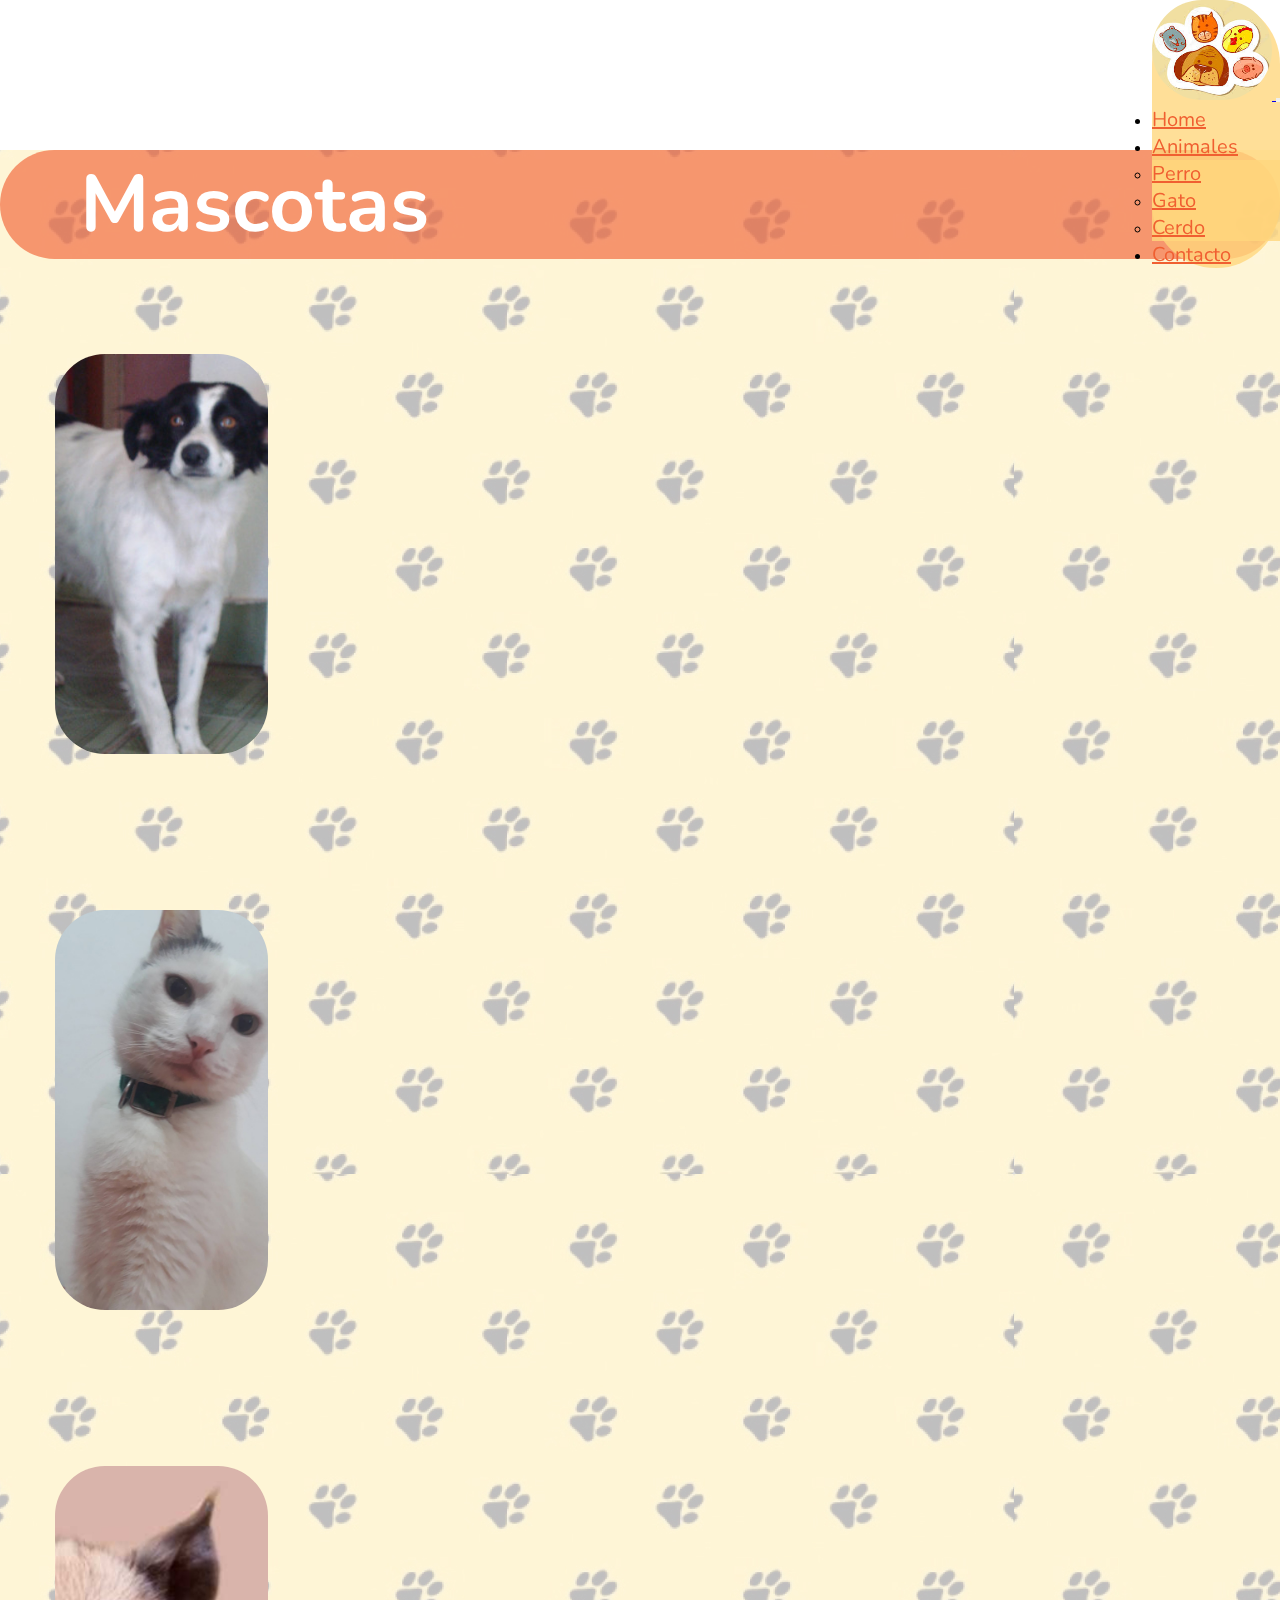
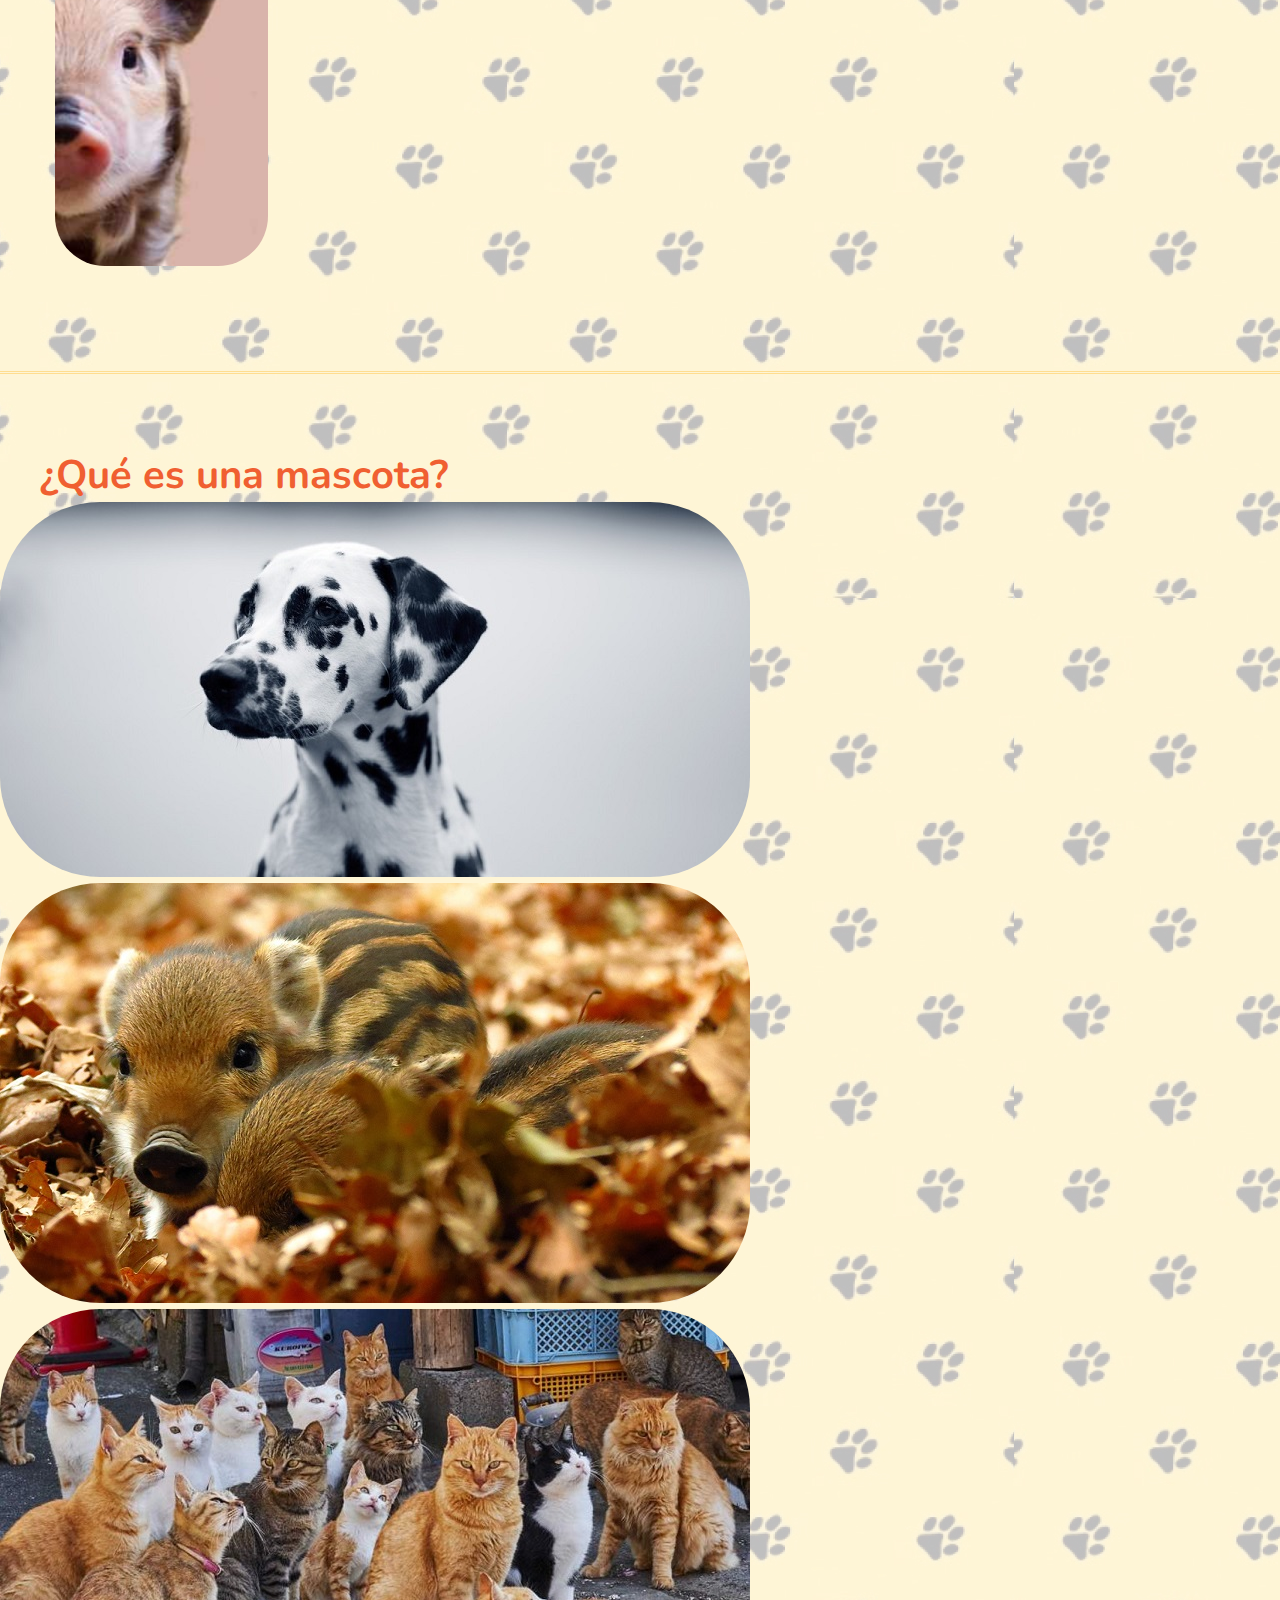
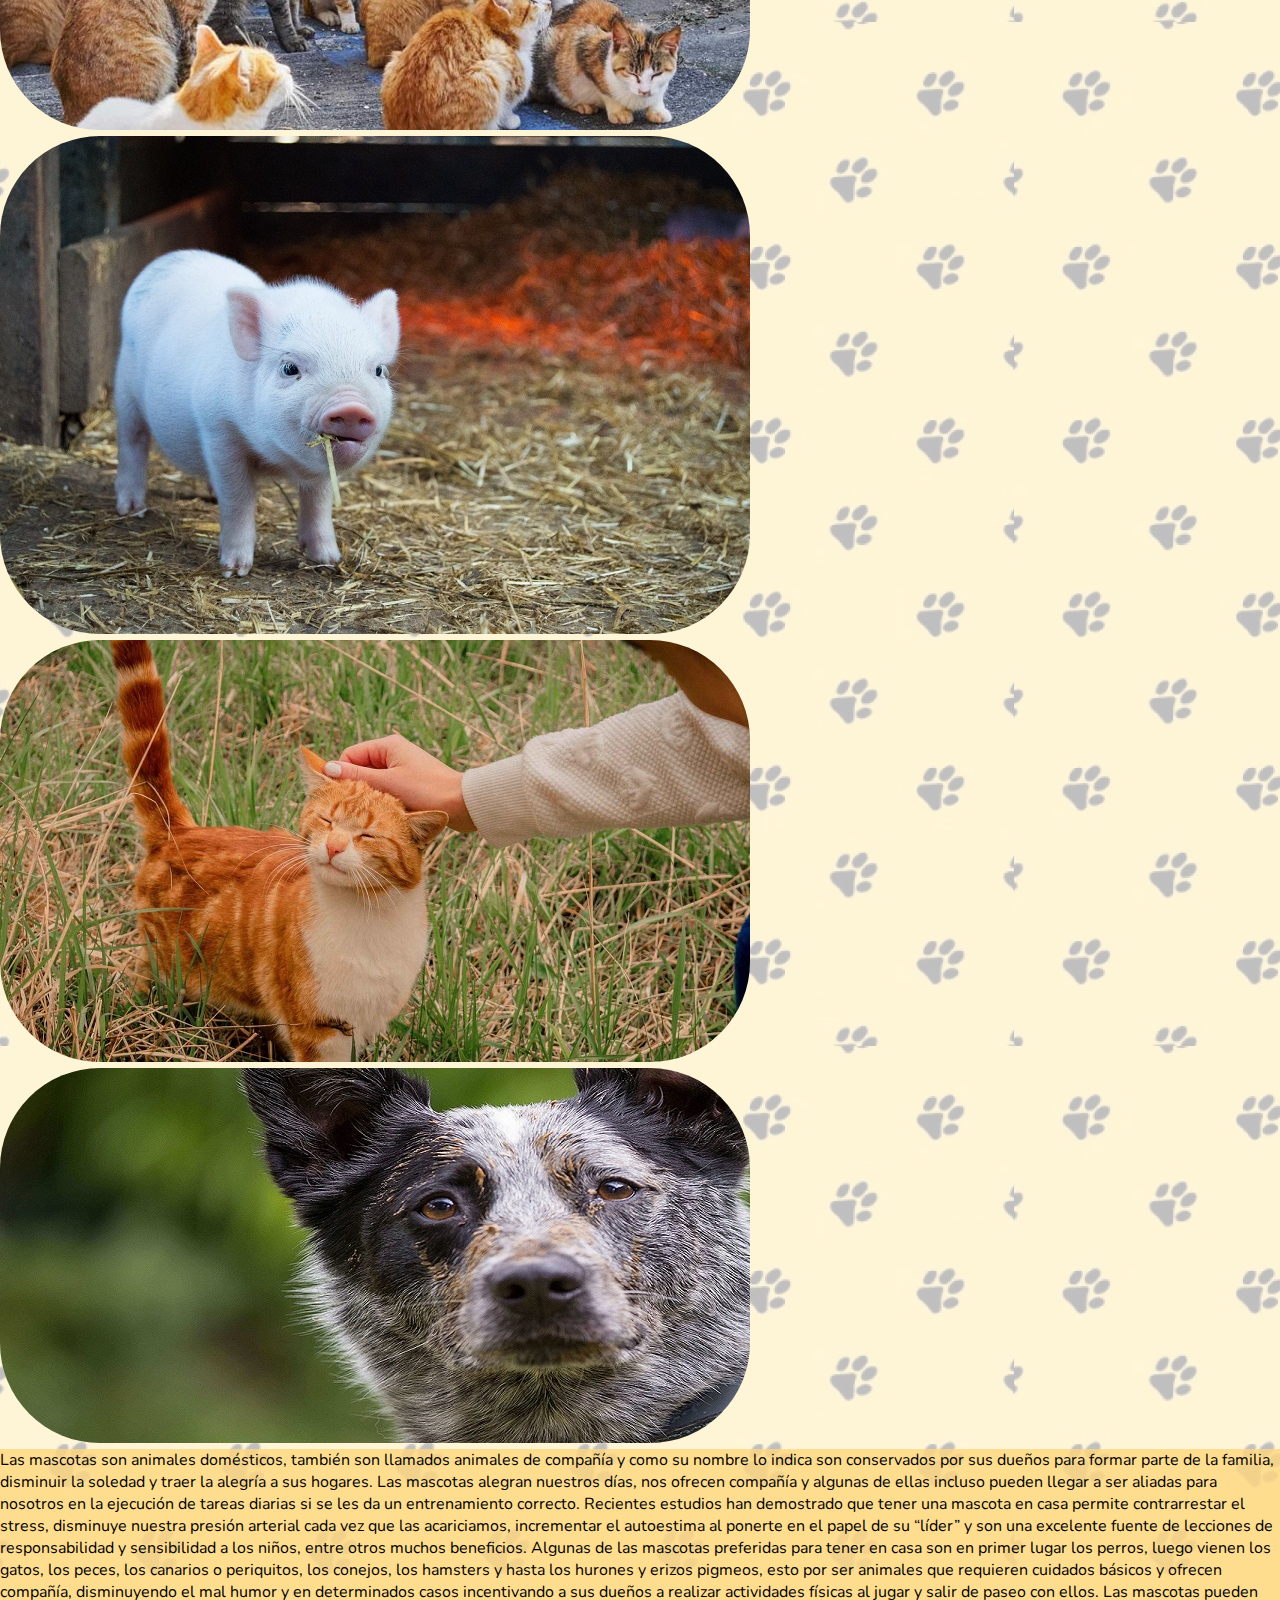
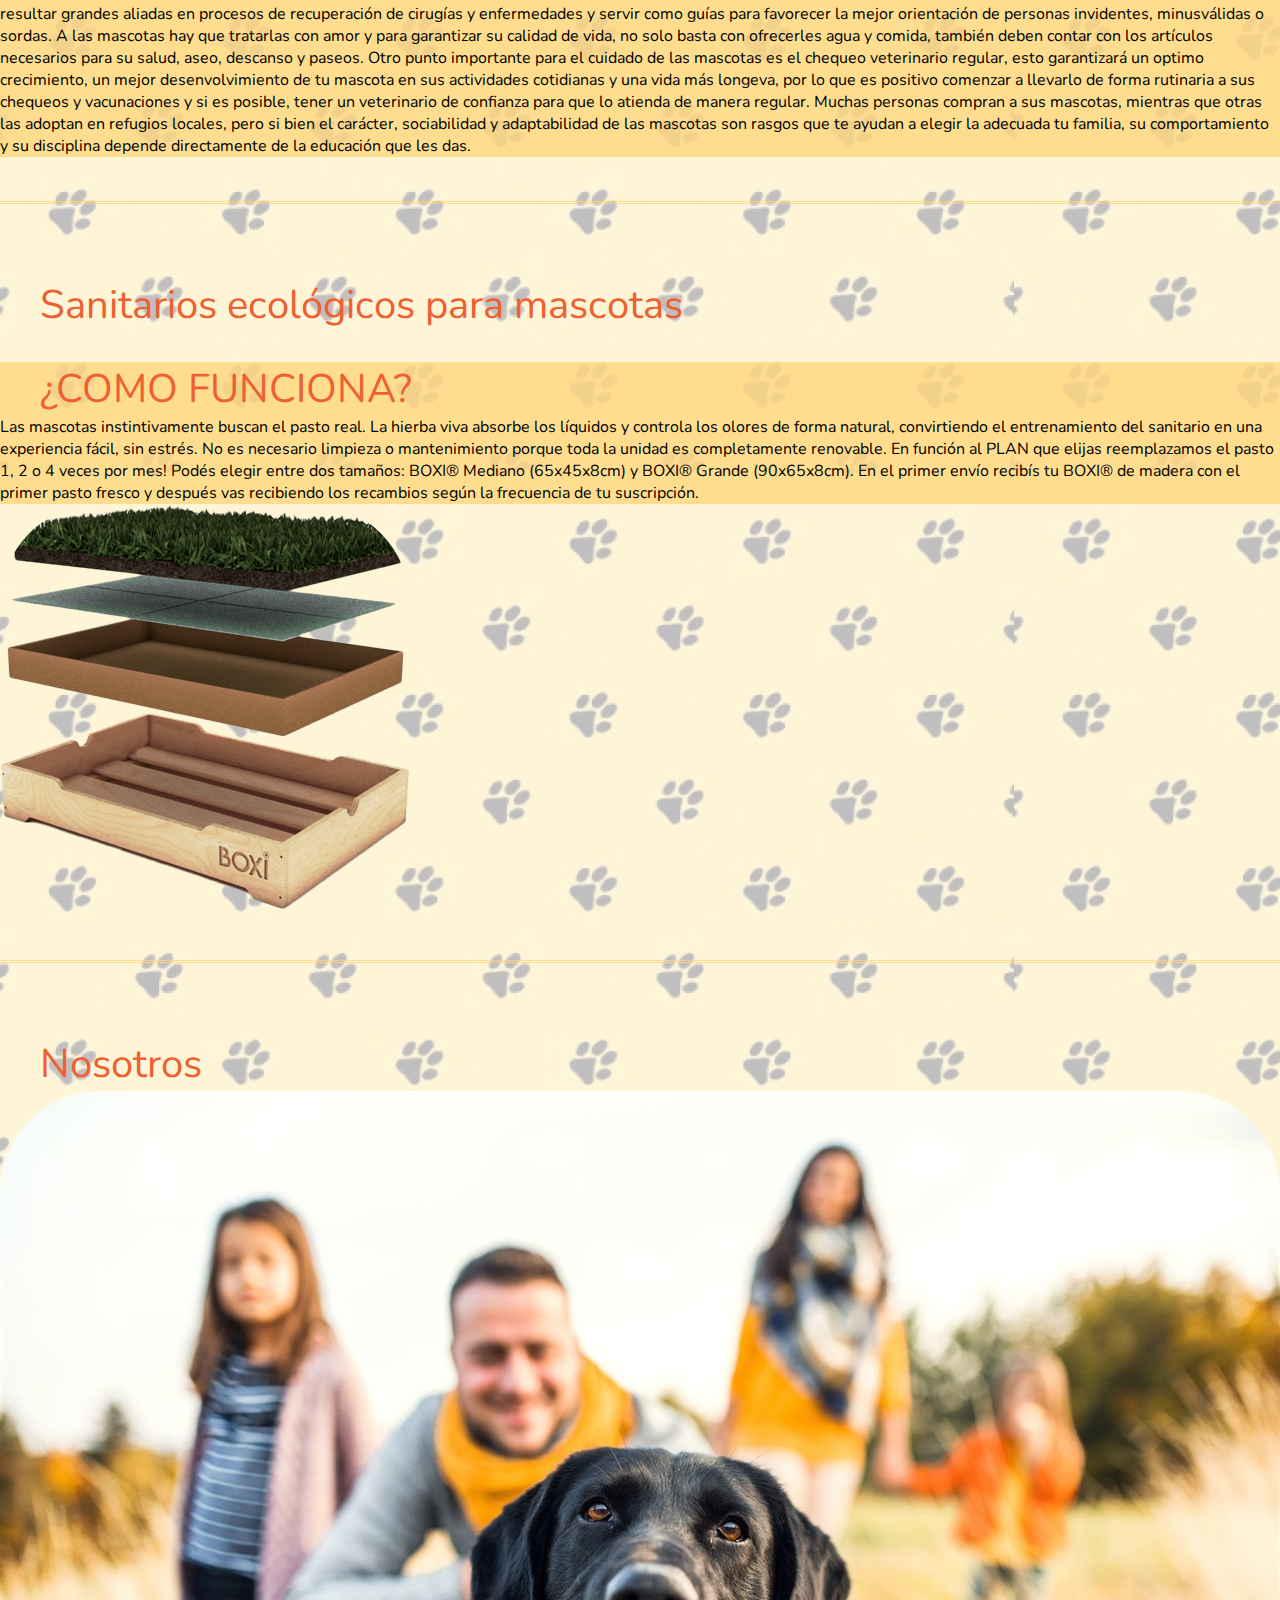
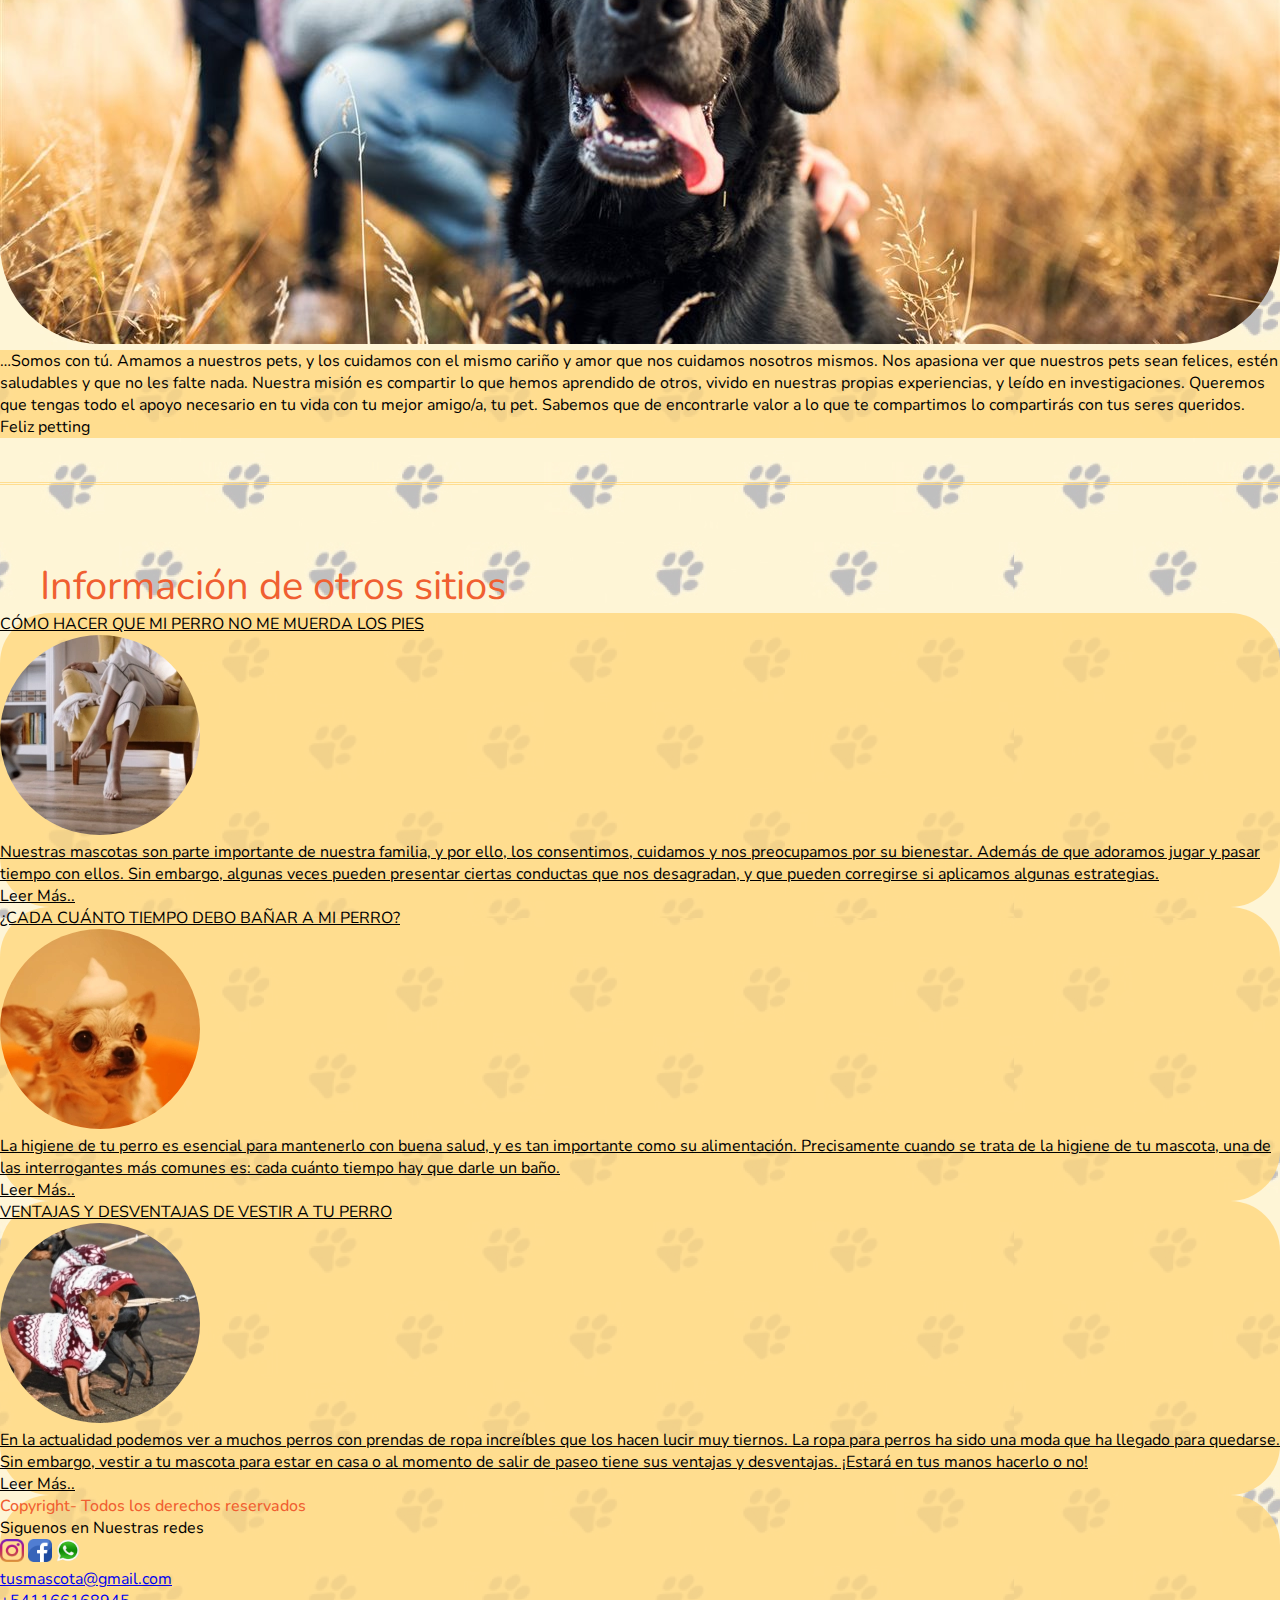
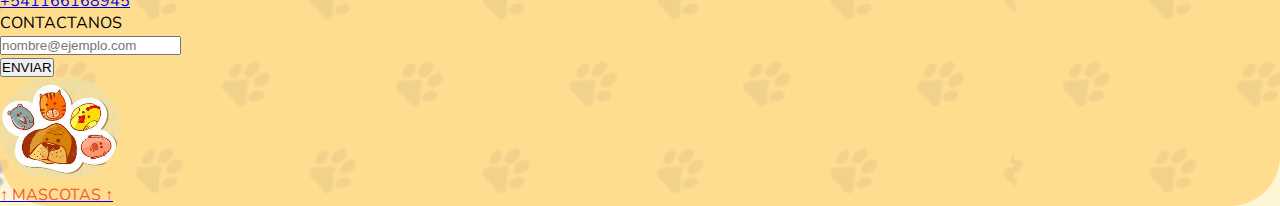
==== commit 3a0ee561: "cambio finales" ====
--- a/index.html
+++ b/index.html
@@ -11,6 +11,7 @@
 	<link href="https://fonts.googleapis.com/css2?family=Nunito:wght@200&display=swap" rel="stylesheet">
 	<link rel="stylesheet" type="text/css" href="css/estilo.css">
 	<link rel="shortcut icon"  href="imagenes/iconPestaña.png" />
+	<link rel="stylesheet" href="https://cdnjs.cloudflare.com/ajax/libs/animate.css/4.1.1/animate.min.css"/>
 
 	<title>Home</title>
 </head>
@@ -19,7 +20,7 @@
 		<div class="container-fluid  contenidoFullscreen">
 			<!--HEADER-->
 			<nav class="navbar navbar-expand-lg navbar-light bg-light ">
-				<div class="container-fluid contenidoNav fw-bold">
+				<div class="container-fluid contenidoNav">
 					<a class="navbar-brand" href="index.html"><!--HREF-->
 						<img src="imagenes/logo.jpg" alt="logo" width="120" height="100">
 					</a>
@@ -31,8 +32,8 @@
 							<li class="nav-item ">
 								<a class="nav-link active textoColorsito " aria-current="page" href="index.html">Home</a> <!--HREF-->
 							</li>
-							<li class="nav-item dropdown fw-bold">
-								<a class="nav-link dropdown-toggle textoColorsito " href="#" id="navbarDropdownMenuLink" role="button" data-bs-toggle="dropdown" aria-expanded="false">MASCOTAS</a>
+							<li class="nav-item dropdown">
+								<a class=" fw-bold nav-link dropdown-toggle textoColorsito " href="#" id="navbarDropdownMenuLink" role="button" data-bs-toggle="dropdown" aria-expanded="false">Animales</a>
 								<ul class="dropdown-menu dropdownColorsito" aria-labelledby="navbarDropdownMenuLink">
 									<li><a class="dropdown-item textoColorsito" href="perro.html">Perro</a></li> <!--HREF-->
 									<li><a class="dropdown-item textoColorsito" href="gato.html">Gato</a></li> <!--HREF-->
@@ -44,22 +45,22 @@
 							</li>        
 						</ul>
 					</div>
-			  </div>
+				</div>
 			</nav>
 			<!--FIN HEADER-->		
 	    	<!--CONTENIDO--> 
-			<div class="container-fluid text-center  contenidoAnimalesHome">
+			<div class="container-fluid text-center  contenidoAnimalesHome" id="inicio">
 				<div class="row text-center px-md-5 mx-md-5 contenidoTitulo">
-					<h1 class="fw-bold" >Mascotas</h1>
+					<h1 class="fw-bold wow animate__animated animate__pulse anima" >Mascotas</h1>
 				</div>	
 				<div class="row  justify-content-evenly  text-center">
-					<div class="col-12 col-md-3 text-center contenidoAnimalesHome__imagen">
+					<div class="col-12 col-md-3 text-center contenidoAnimalesHome__imagen ImagenAnimacion">
 						<a href="perro.html"><img src="imagenes/perro.jpg" ></a>
 					</div>
-					<div class="col-12 col-md-3 text-center contenidoAnimalesHome__imagen gatoImagenAnimacion ">
+					<div class="col-12 col-md-3 text-center contenidoAnimalesHome__imagen ImagenAnimacion ">
 						<a href="gato.html"> <img src="imagenes/gato.jpg"> </a>
 					</div>
-					<div class="col-12 col-md-3 text-center contenidoAnimalesHome__imagen ">
+					<div class="col-12 col-md-3 text-center contenidoAnimalesHome__imagen ImagenAnimacion ">
 						<a href="cerdo.html"><img  src="imagenes/cerdo.jpg"> </a>
 					</div>
 				</div>
@@ -99,7 +100,7 @@
 					</div>
 				</div>
 				<!-- FIN Carrusel-->
-				<div class="text-center m-5">
+				<div class="text-center m-5 dropdownColorsito p-3">
 					<p class="fw-bold">
 						Las mascotas son animales domésticos, también son llamados animales de compañía y como su nombre lo indica son conservados por sus dueños para formar parte de la familia, disminuir la soledad y traer la alegría a sus hogares. Las mascotas alegran nuestros días, nos ofrecen compañía y algunas de ellas incluso pueden llegar a ser aliadas para nosotros en la ejecución de tareas diarias si se les da un entrenamiento correcto.
 						Recientes estudios han demostrado que tener una mascota en casa permite contrarrestar el stress, disminuye nuestra presión arterial cada vez que las acariciamos, incrementar el autoestima al ponerte en el papel de su “líder” y son una excelente fuente de lecciones de  responsabilidad y sensibilidad a los niños, entre otros muchos beneficios.
@@ -114,15 +115,75 @@
 					</p>
 				</div>				
 			</div>
-			<br><br>
-			<!--Linea Separador-->
-			<div class="conteiner p-5 my-5 ">
-				<div class=" lineaSeparacion"></div>
-			</div> 
-			<!--Fin Linea Separador-->
-			<br><br>
+			<!--Linea Separador-->
+			<br><br>
+			<div class="conteiner p-5 my-5 ">
+				<div class=" lineaSeparacion"></div>
+			</div> 
+			<br><br>
+			<!--Fin Linea Separador-->
+			<div class="conteiner my-5 ">
+				<div class="fw-bold text-center cotenidoSubtitulo my-5 wow animate__ animate__lightSpeedInLeft anima animated" style="visibility: visible; animation-name: lightSpeedInLeft;">
+					<p>Sanitarios ecológicos para mascotas</p>
+				</div>
+				<div class="row m-1">
+					<div class="col-12 col-md-6 dropdownColorsito text-center fw-bold">
+						<div class="cotenidoSubtitulo">
+						<p class="wow animate__animated animate__lightSpeedInLeft anima">¿COMO FUNCIONA?</p>
+						</div>
+						<p>Las mascotas instintivamente buscan el pasto real. La hierba viva absorbe los líquidos y controla los olores de forma natural, convirtiendo el entrenamiento del sanitario en una experiencia fácil, sin estrés.
+							No es necesario limpieza o mantenimiento porque toda la unidad es completamente renovable. En función al PLAN que elijas reemplazamos el pasto 1, 2 o 4 veces por mes!
+							Podés elegir entre dos tamaños:
+							BOXI® Mediano (65x45x8cm) y BOXI® Grande (90x65x8cm).
+							En el primer envío recibís tu BOXI® de madera con el primer pasto fresco y después vas recibiendo los recambios según la frecuencia de tu suscripción.
+						</p>
+					</div>
+					<div class="col-12 col-md-6 borde text-center wow animate__animated animate__pulse anima">
+						<img src="imagenes/sanitario.jpg" alt="sanitario" class="img-fluid my-5">
+
+					</div>
+
+				</div>
+
+
+			</div>
+			<!--Linea Separador-->
+			<br><br>
+			<div class="conteiner p-5 my-5 ">
+				<div class=" lineaSeparacion"></div>
+			</div> 
+			<br><br>
+			<!--Fin Linea Separador-->
+			<div class="conteiner my-5">
+				<div class="row text-center">
+					<div class="col-12 cotenidoSubtitulo">
+						<p class="fw-bold wow animate__animated animate__slideInRight anima">Nosotros</p>
+					</div>
+					<div class="col-12  text-center my-5 borde">
+						<img class="img-fluid" src="imagenes/nosotros.jpg" alt="nosotros">
+					</div>
+					<div class="col-12  justify-content-center p-3 my-5 dropdownColorsito">
+						<p class="fw-bold text-center">…Somos con tú.
+
+							Amamos a nuestros pets, y los cuidamos con el mismo cariño y amor que nos cuidamos nosotros mismos. Nos apasiona ver que nuestros pets sean felices, estén saludables y que no les falte nada.
+							
+							Nuestra misión es compartir lo que hemos aprendido de otros, vivido en nuestras propias experiencias, y leído en investigaciones.
+							
+							Queremos que tengas todo el apoyo necesario en tu vida con tu mejor amigo/a, tu pet. Sabemos que de encontrarle valor a lo que te compartimos lo compartirás con tus seres queridos.
+							
+							Feliz petting </p>
+					</div>
+				</div>	
+			</div>
+			<!--Linea Separador-->
+			<br><br>
+			<div class="conteiner p-5 my-5 ">
+				<div class=" lineaSeparacion"></div>
+			</div> 
+			<br><br>
+			<!--Fin Linea Separador-->
 			<div class="conteiner-fuid m-5"> 
-				<div class="conteiner my-5 text-center cotenidoSubtitulo">
+				<div class="col-12 my-5 text-center cotenidoSubtitulo">
 					<p class="fw-bold">Información de otros sitios</p>
 				</div>
 				<div class="conteiner">
@@ -176,26 +237,46 @@
 							</div>
 						</a>
 						</div>
-						
-
-					</div>
-
-				</div>
-				
+					</div>
+				</div>	
 			</div>						
 			<!--FIN CONTENIDO-->			
 			<!--FOOTER-->
-	  		<footer class="footer mt-auto py-3 bg-light pieDeContacto d-flex justify-content-sm-center ">
-			  <div class="container">
-			    <span class="text-muted fw-bold">Copyright- Todos los derechos reservados</span>
-			    <div class="row container-md">
-			    	<p class="fw-bold">Siguenos en Nuestras redes</p>
-			    	<ul>
-			    		<li><a href="https://www.instagram.com/z.catriel/" class="text-decoration-none"><img class ="icon" src="imagenes/instagram.png" height="23" width="24" >Instagram</a></li>
-			    		<li><a href="https://www.linkedin.com/in/zeeb-catriel-labat-46a80b188/" class="text-decoration-none"><img class ="icon" src="imagenes/linkedin.png" height="23" width="24" >Linkedin</a></li>
-			    	</ul>	
-			    </div>
-			  </div>
+	  		<footer class="footer my-5 py-3 pieDeContacto ">
+				<div class="container my-5">
+					<div class="row justify-content-center">
+						<div class="col-12 col-md-4 text-center my-3">
+							<span class="text-muted fw-bold">Copyright- Todos los derechos reservados</span>
+							<div class="row container-md">
+								<p class="fw-bold">Siguenos en Nuestras redes</p>
+								<div class="col-12">
+									<a href="https://instagram.com/mascotasenadopcionargentina?utm_medium=copy_link" class="text-decoration-none"><img class ="icon" src="imagenes/instagram.png" height="23" width="24" ></a>
+									<a href="https://www.facebook.com/groups/632662873514251" class="text-decoration-none"><img class ="icon" src="imagenes/facebook.png" height="23" width="24" ></a>
+									<a href="https://web.whatsapp.com" class="text-decoration-none"><img class ="icon" src="imagenes/whatsapp.png" height="23" width="24" ></a>
+								</div>
+								<a href="tusmascotas@gmail.com">tusmascota@gmail.com</a>
+								<p><a href="https://web.whatsapp.com">+541166168945</a></p>	
+							</div>
+						</div>
+						<div class="col-12 col-md-4 text-center my-3">
+							<p class="fw-bold"> CONTACTANOS </p>
+							<div class="col-12 p-1 ">
+								<input type="email" class="form-control" id="exampleFormControlInput1" placeholder="nombre@ejemplo.com">
+							</div>
+							<div class="botonEnviar col-12 p-1">
+								<a href="contacto.html"><input type="button" name="Enviar" value="ENVIAR"></a>	
+							</div>	
+						</div>
+						<div class="col-12 col-md-4 text-center borde ImagenAnimacion">
+							<a  href="index.html"><!--HREF-->
+								<img src="imagenes/logo.jpg" alt="logo" width="120" height="100">
+							</a>
+							<div class="text-center fw-bold my-5">
+								<a href="#inicio" class="text-decoration-none my-5"><p class="boton">↑ MASCOTAS ↑</p></a>
+							</div>
+						</div>	
+					</div>	
+				</div>
 			</footer>
 			<!-- Fin FOOTER-->
 	  </div>
--- a/css/estilo.css
+++ b/css/estilo.css
@@ -17,6 +17,10 @@
   margin: 0;
 }
 
+html {
+  scroll-behavior: smooth;
+}
+
 body {
   font-family: 'Nunito', sans-serif;
 }
@@ -155,34 +159,39 @@
           box-shadow: 0px 0px 10px 10px #F05F31;
 }
 
-.gatoImagenAnimacion {
+.anima {
+  -webkit-animation-duration: 2s;
+          animation-duration: 2s;
+}
+
+.ImagenAnimacion {
   -webkit-animation-name: gato;
           animation-name: gato;
   -webkit-animation-iteration-count: 1;
           animation-iteration-count: 1;
   -webkit-animation-timing-function: ease-in-out;
           animation-timing-function: ease-in-out;
-  -webkit-animation-duration: 2s;
-          animation-duration: 2s;
+  -webkit-animation-duration: 1s;
+          animation-duration: 1s;
 }
 
 @-webkit-keyframes gato {
   0% {
+    top: 0;
+    margin-top: 400px;
+  }
+  100% {
     top: 100%;
-    margin-top: -50px;
-  }
-  100% {
-    top: 0;
   }
 }
 
 @keyframes gato {
   0% {
+    top: 0;
+    margin-top: 400px;
+  }
+  100% {
     top: 100%;
-    margin-top: -50px;
-  }
-  100% {
-    top: 0;
   }
 }
 
@@ -281,20 +290,23 @@
 
 .pieDeContacto span {
   color: #F05F31 !important;
-}
-
-.pieDeContacto ul li {
   font-weight: 500;
-  list-style-type: none;
-}
-
-.pieDeContacto ul li a {
-  color: #000;
-}
-
-.pieDeContacto ul li a:hover {
+}
+
+.pieDeContacto a .boton {
   color: #F05F31;
-  border-bottom: 2px double #F05F31;
-  border-radius: 100px;
+}
+
+.pieDeContacto a .boton:hover {
+  color: #ffd67cc9;
+  background-color: #000;
+}
+
+.pieDeContacto a img:hover {
+  -webkit-transform: scale(1.1);
+          transform: scale(1.1);
+  border-radius: 100px;
+  -webkit-box-shadow: 0px 0px 10px 10px #ffd67cc9;
+          box-shadow: 0px 0px 10px 10px #ffd67cc9;
 }
 /*# sourceMappingURL=estilo.css.map */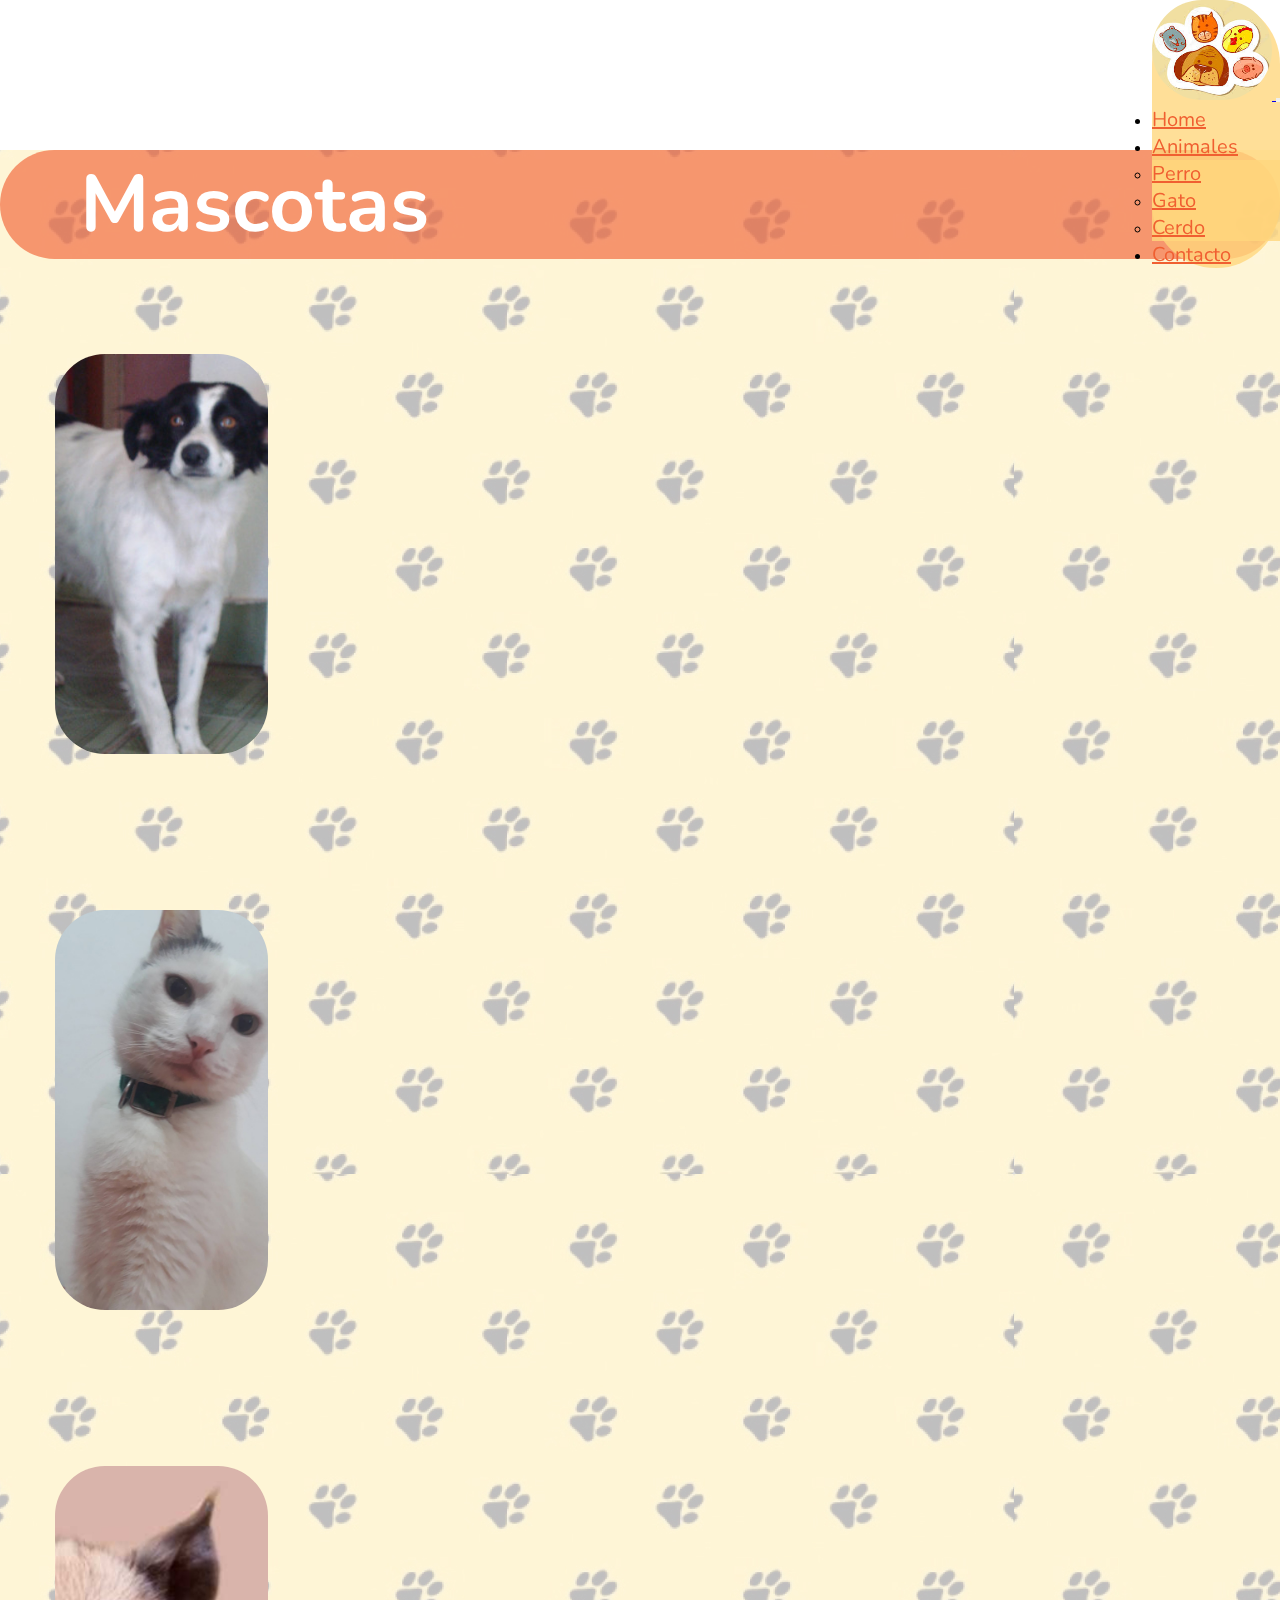
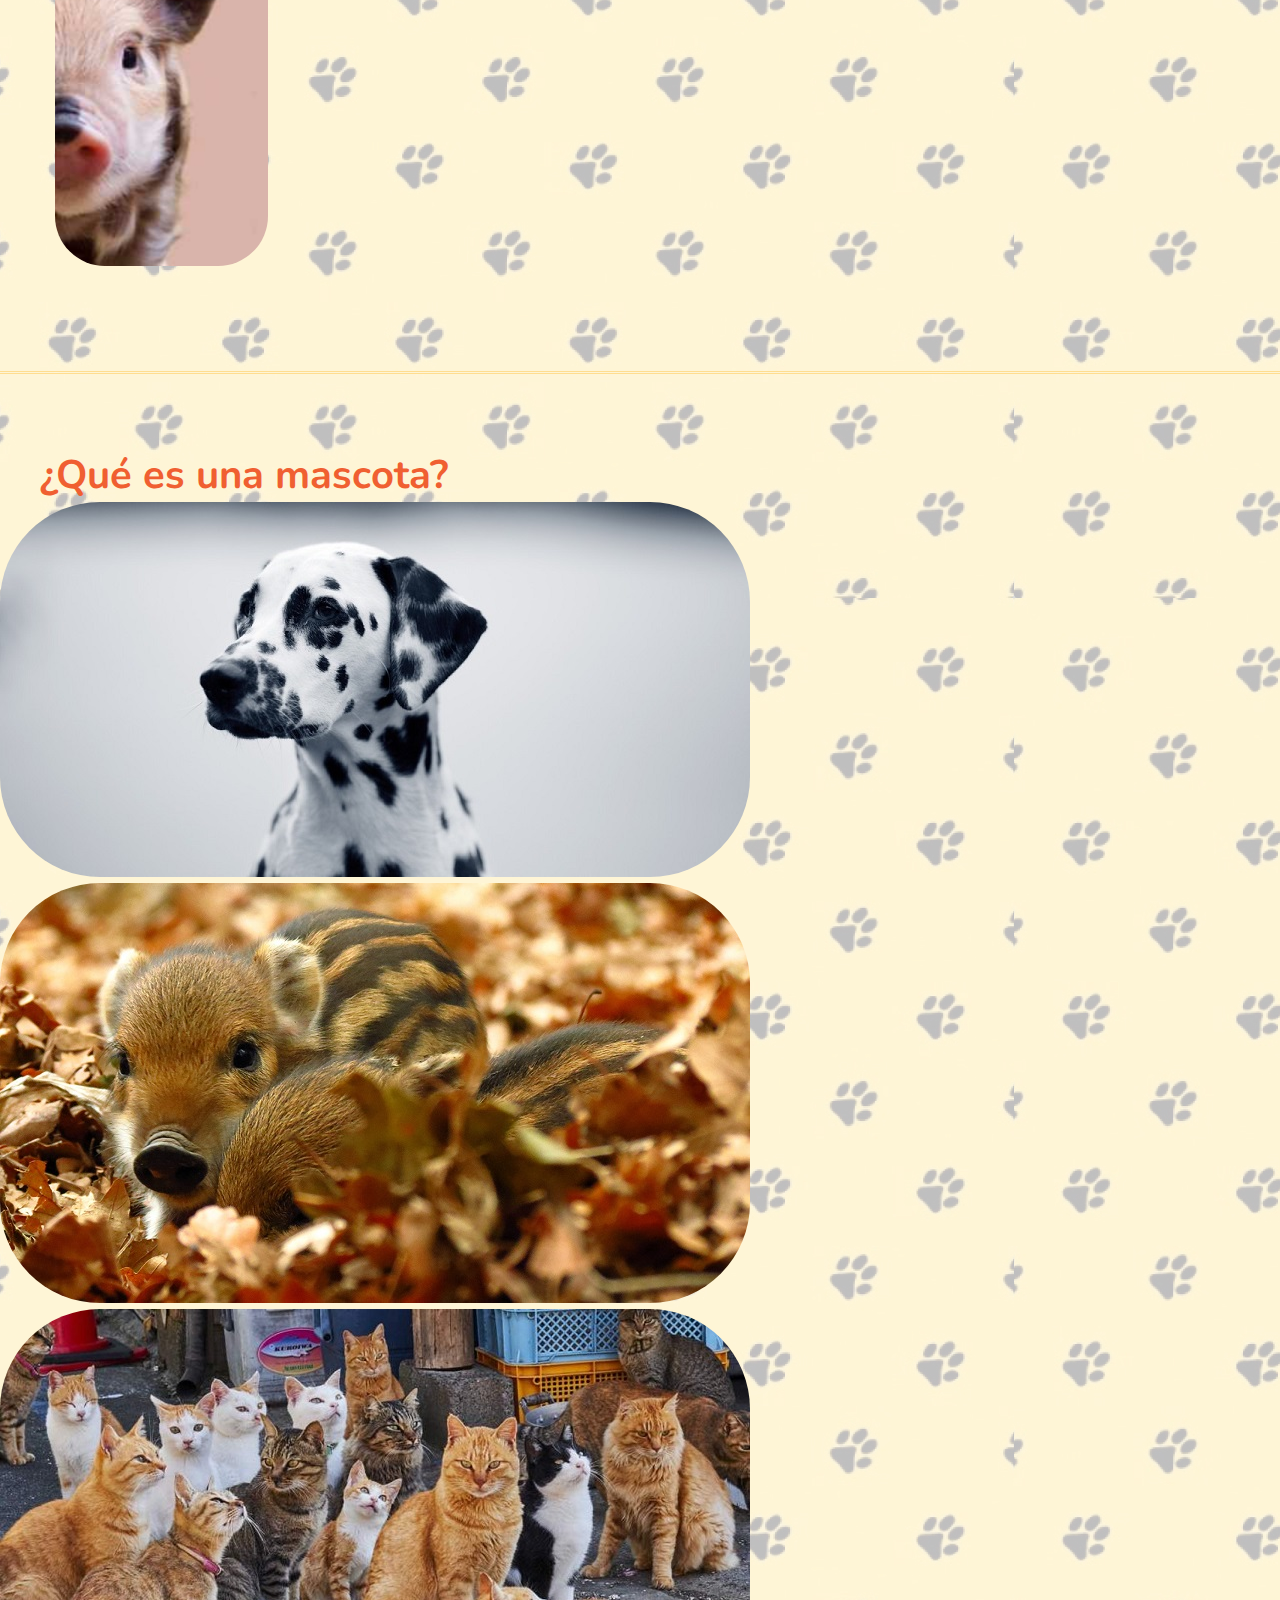
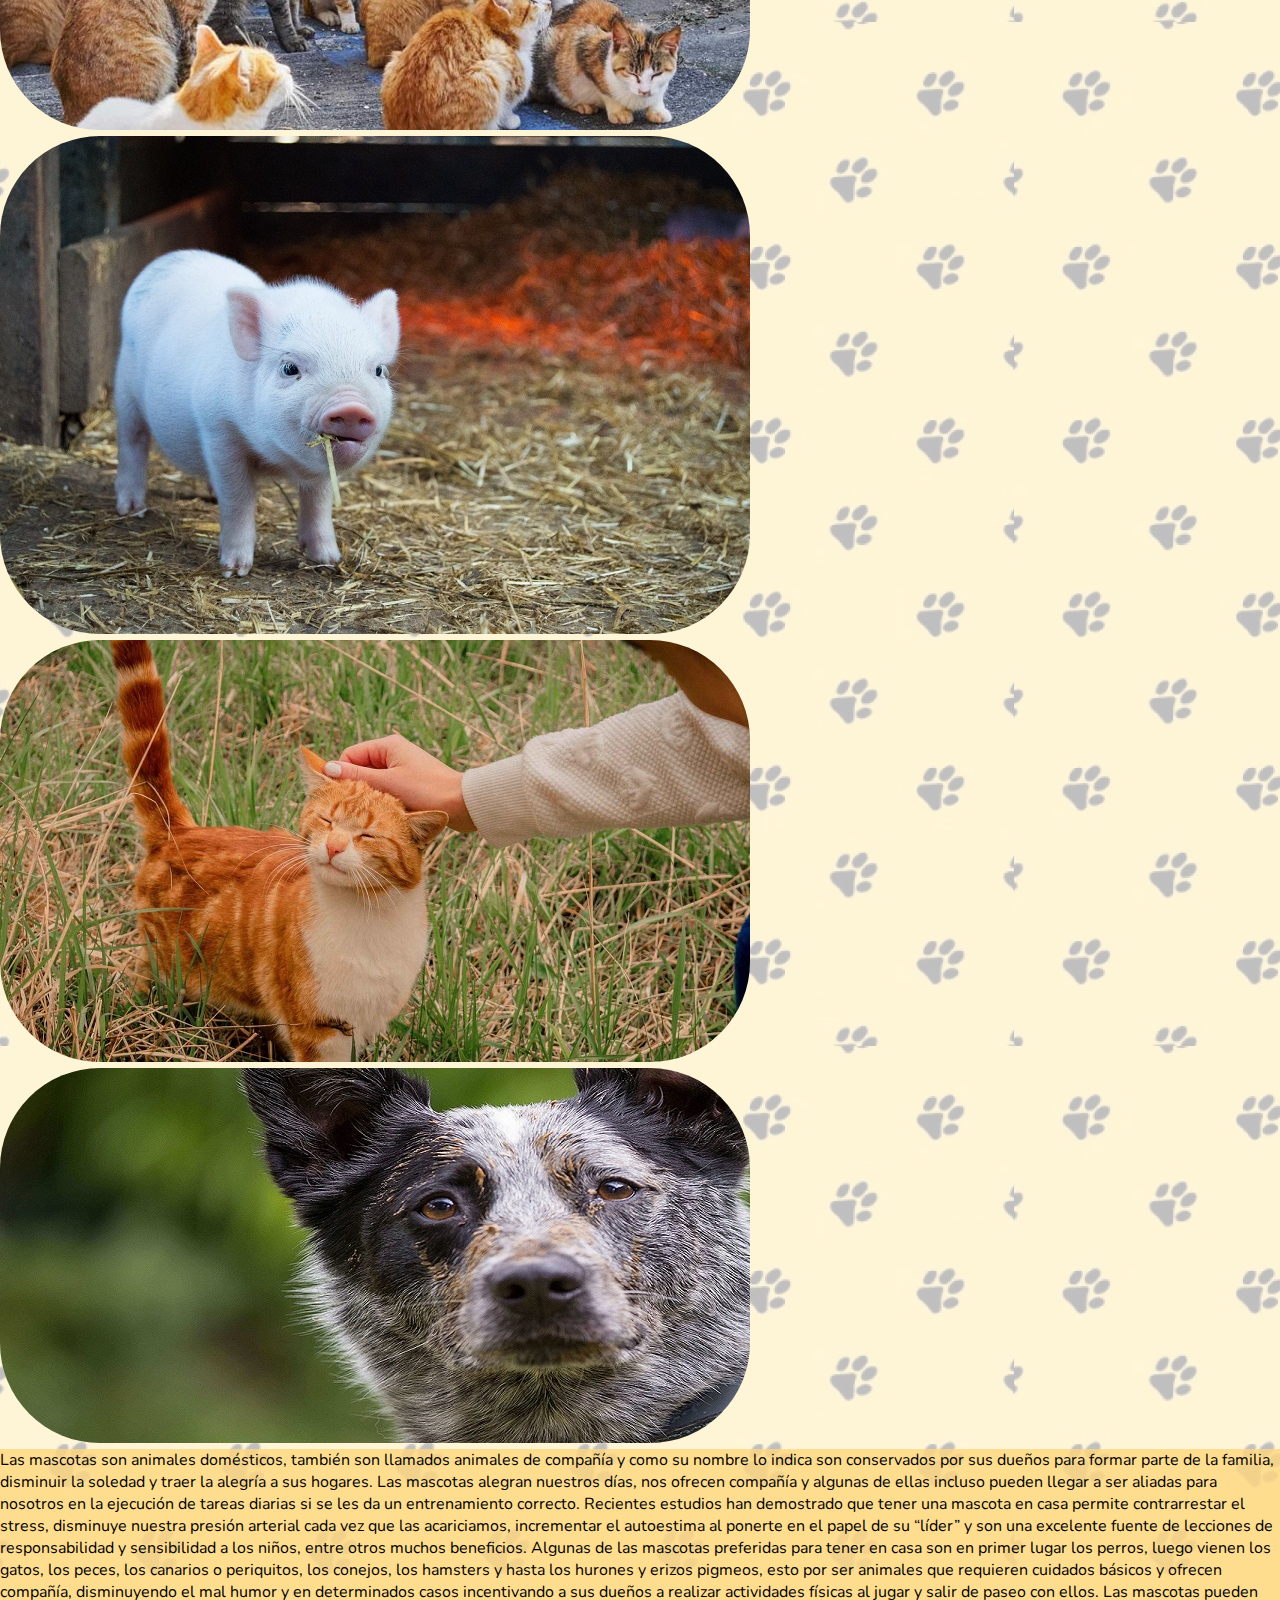
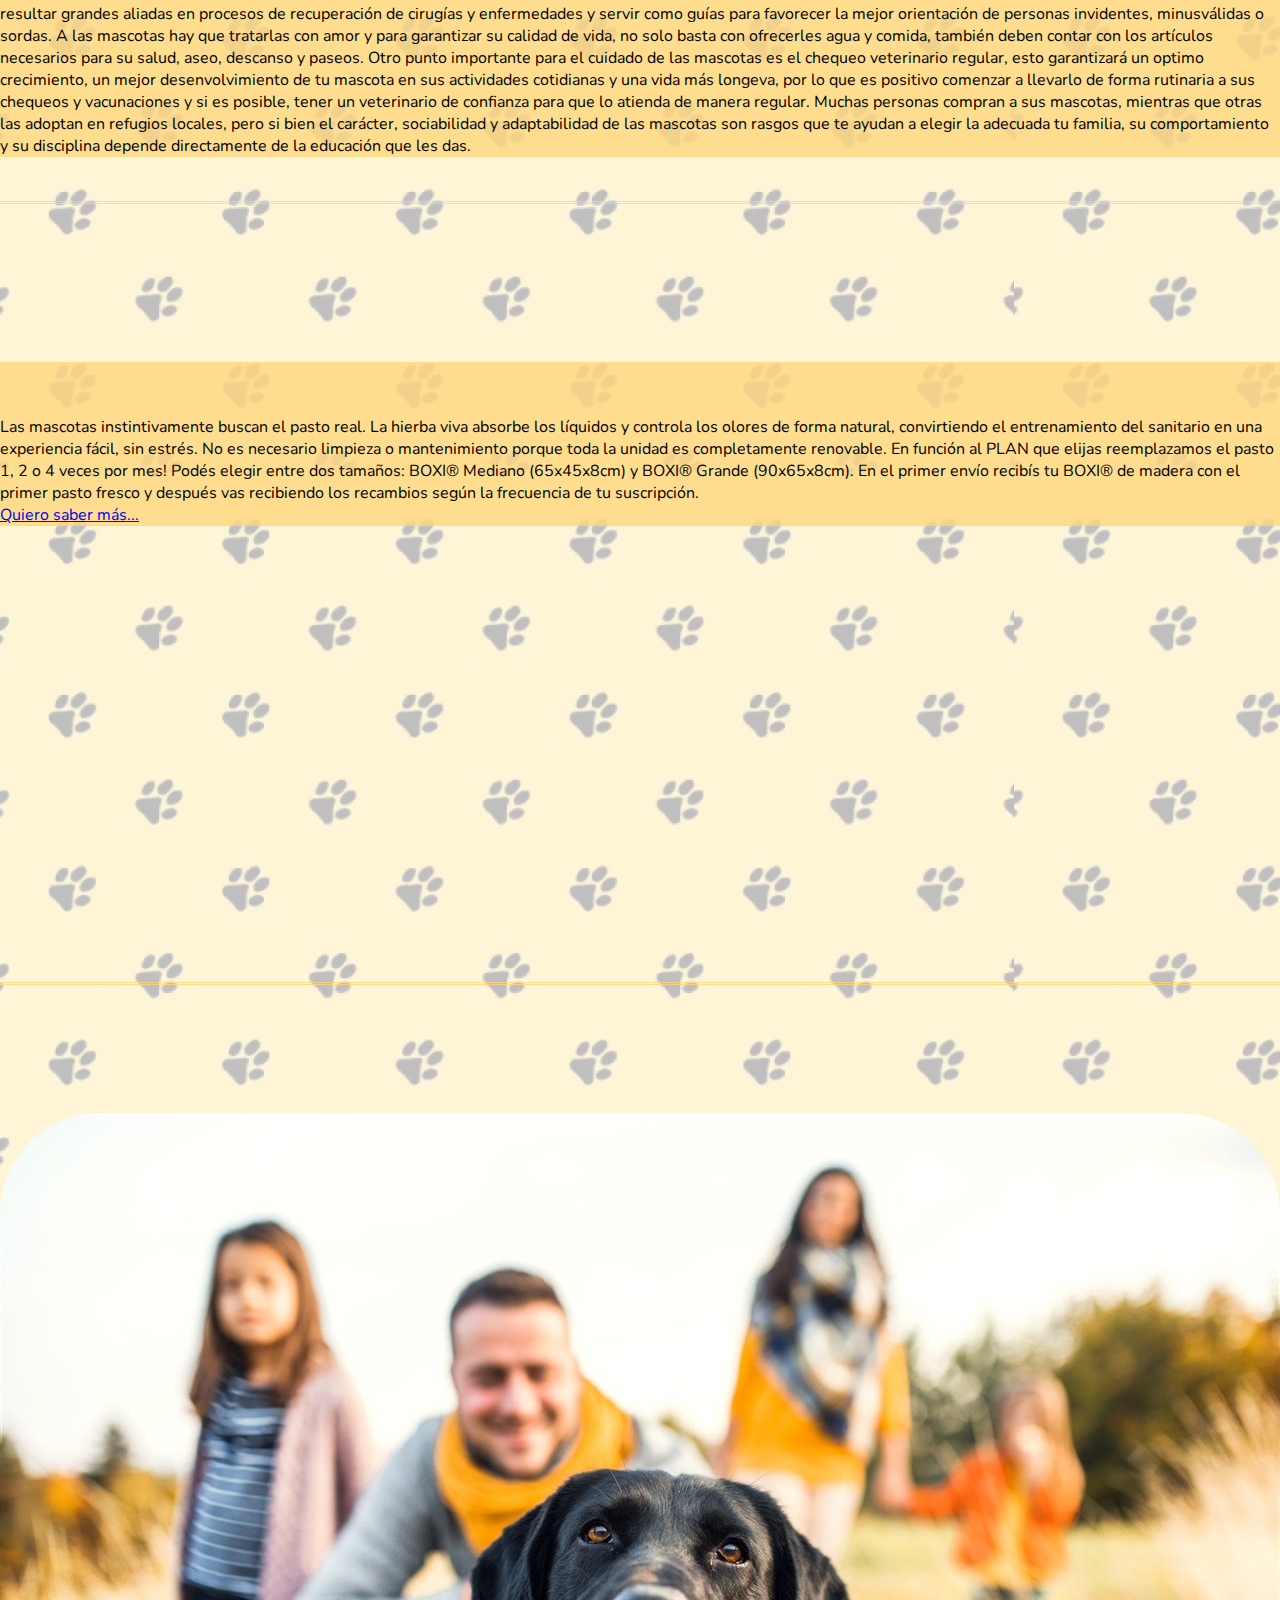
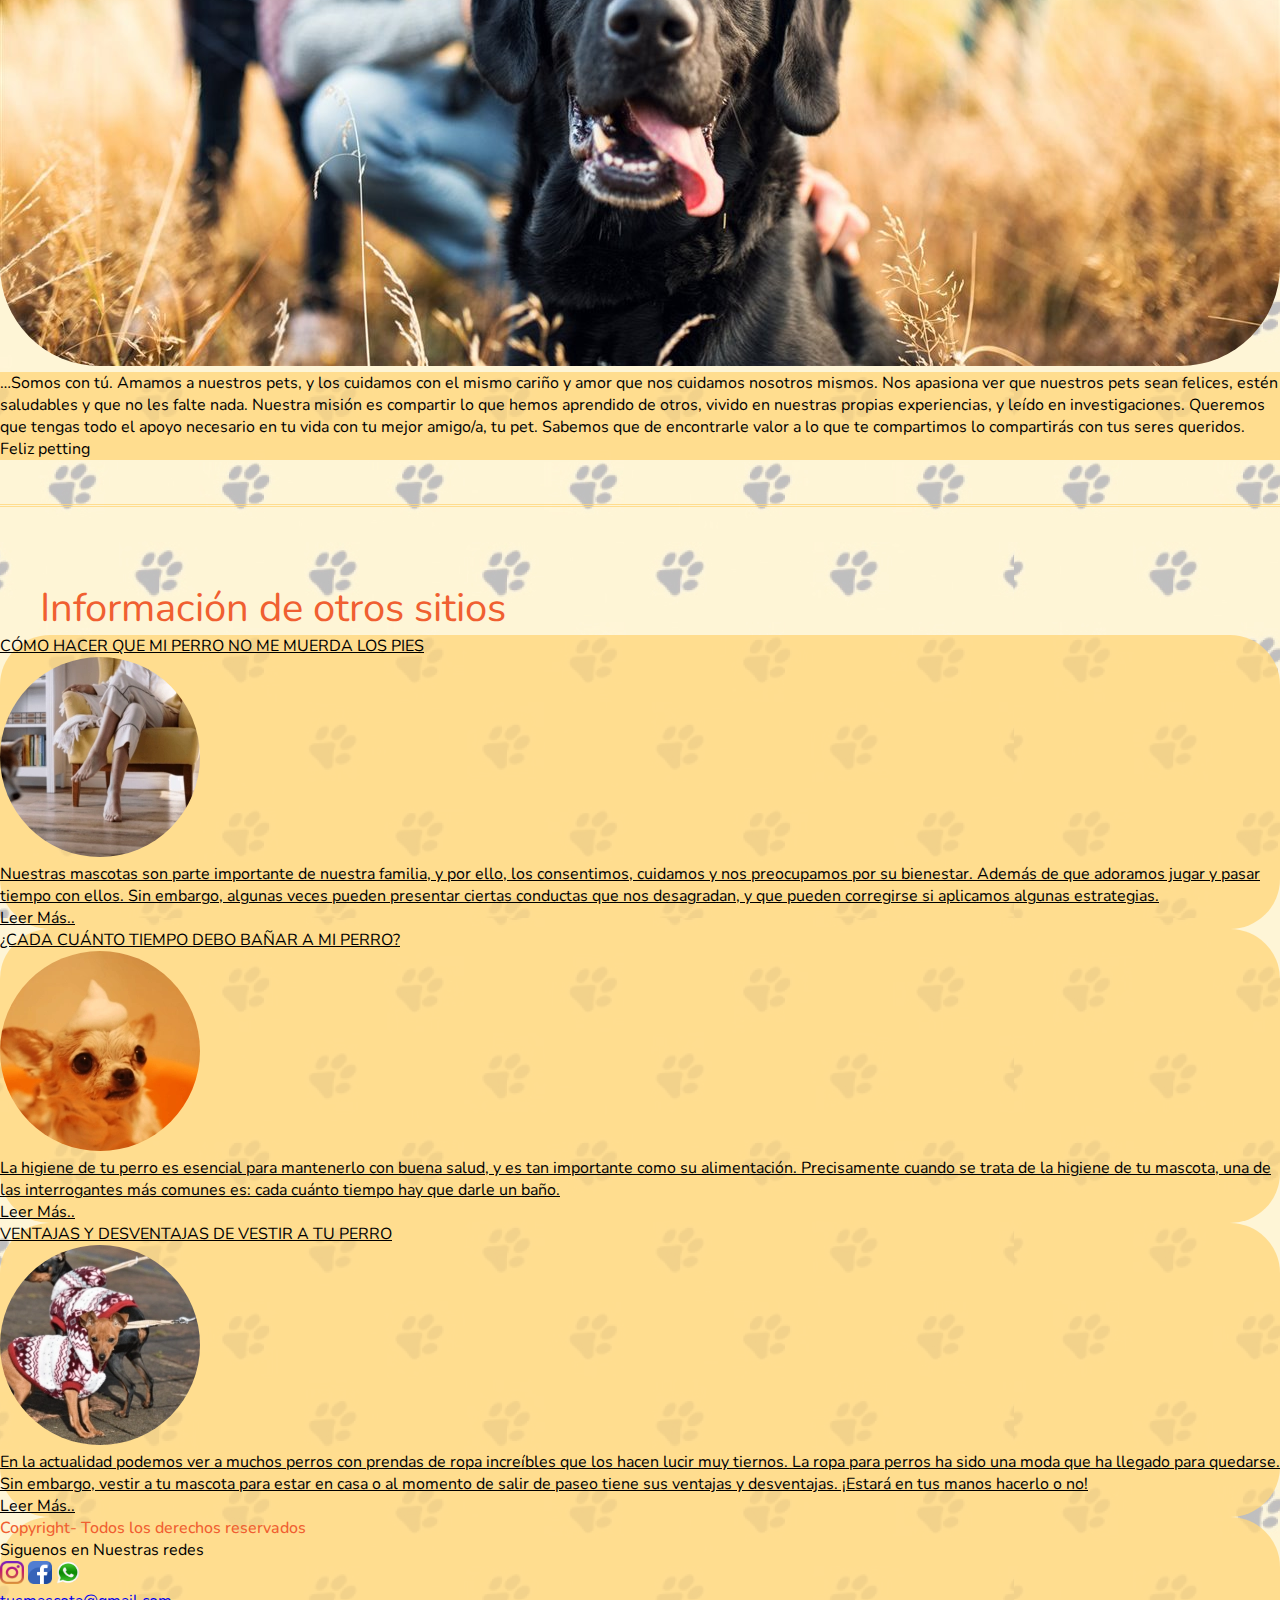
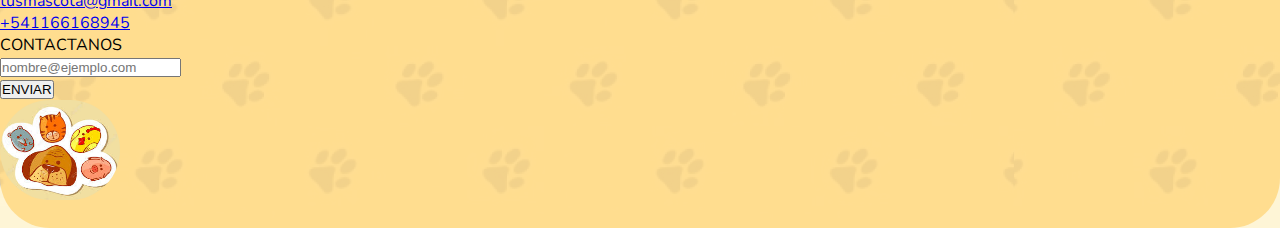
==== commit 16cd481a: "preparado para la preentrega" ====
--- a/index.html
+++ b/index.html
@@ -137,6 +137,9 @@
 							BOXI® Mediano (65x45x8cm) y BOXI® Grande (90x65x8cm).
 							En el primer envío recibís tu BOXI® de madera con el primer pasto fresco y después vas recibiendo los recambios según la frecuencia de tu suscripción.
 						</p>
+						<div class="col-12">
+							<a href="https://boxi.com.ar/?gclid=Cj0KCQiAosmPBhCPARIsAHOen-MyGmMOn4Eap8d6BJpde9YkY_-dJq9hmtUDye-TKi7ueCiJFL3l48AaAhPEEALw_wcB"><p class="fw-bold">Quiero saber más...</p></a>
+						</div>
 					</div>
 					<div class="col-12 col-md-6 borde text-center wow animate__animated animate__pulse anima">
 						<img src="imagenes/sanitario.jpg" alt="sanitario" class="img-fluid my-5">
@@ -171,7 +174,7 @@
 							
 							Queremos que tengas todo el apoyo necesario en tu vida con tu mejor amigo/a, tu pet. Sabemos que de encontrarle valor a lo que te compartimos lo compartirás con tus seres queridos.
 							
-							Feliz petting </p>
+							Feliz petting </p>			
 					</div>
 				</div>	
 			</div>
@@ -271,8 +274,8 @@
 							<a  href="index.html"><!--HREF-->
 								<img src="imagenes/logo.jpg" alt="logo" width="120" height="100">
 							</a>
-							<div class="text-center fw-bold my-5">
-								<a href="#inicio" class="text-decoration-none my-5"><p class="boton">↑ MASCOTAS ↑</p></a>
+							<div class="text-center fw-bold my-5 wow animate__animated animate__shakeY anima">
+								<a href="#inicio" class="text-decoration-none my-5 "><p class="boton">↑ MASCOTAS ↑</p></a>
 							</div>
 						</div>	
 					</div>	
@@ -283,5 +286,7 @@
 	    <!---FIN FULLSCREEN-->
 
 	<script src="https://cdn.jsdelivr.net/npm/bootstrap@5.0.2/dist/js/bootstrap.bundle.min.js" integrity="sha384-MrcW6ZMFYlzcLA8Nl+NtUVF0sA7MsXsP1UyJoMp4YLEuNSfAP+JcXn/tWtIaxVXM" crossorigin="anonymous"></script> <!--LINK BOOTSTRAP-->
+	<script src="js/wow.js"></script>
+	<script>new WOW().init();</script>
 </body>
 </html>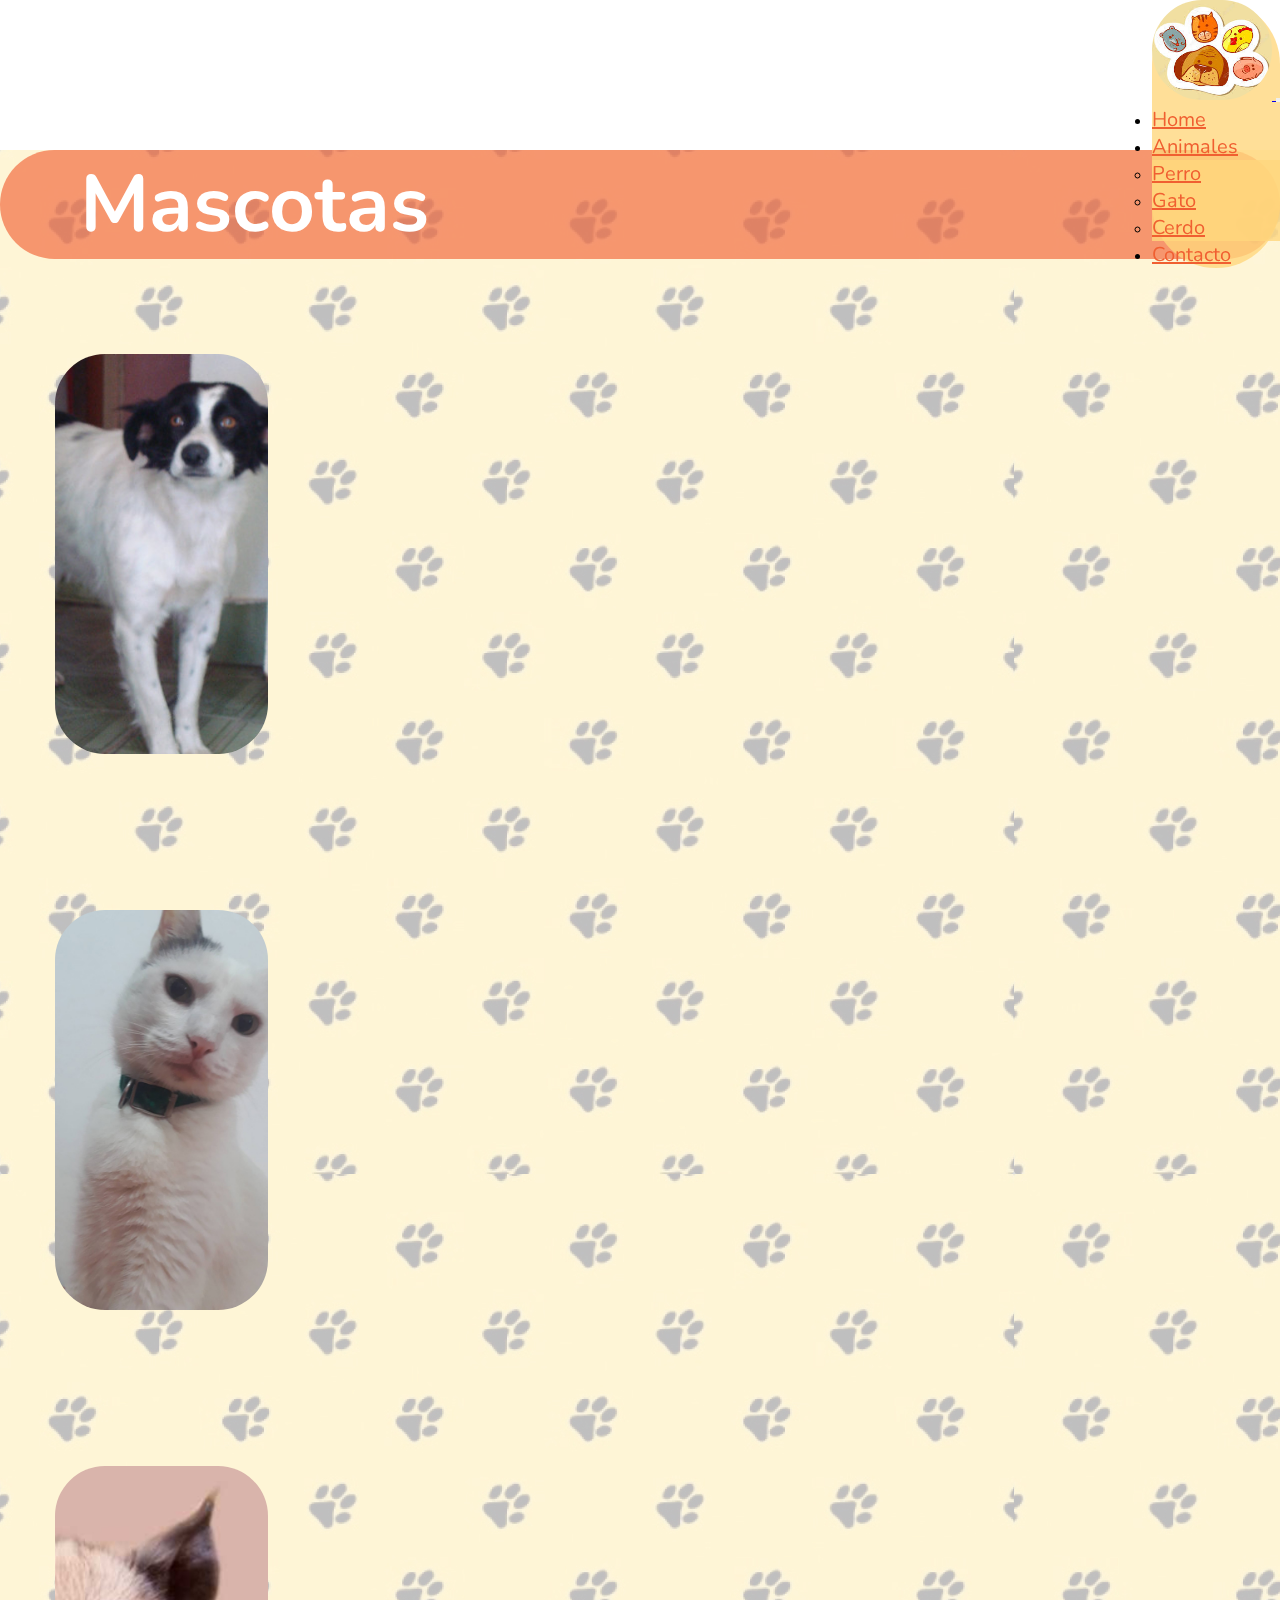
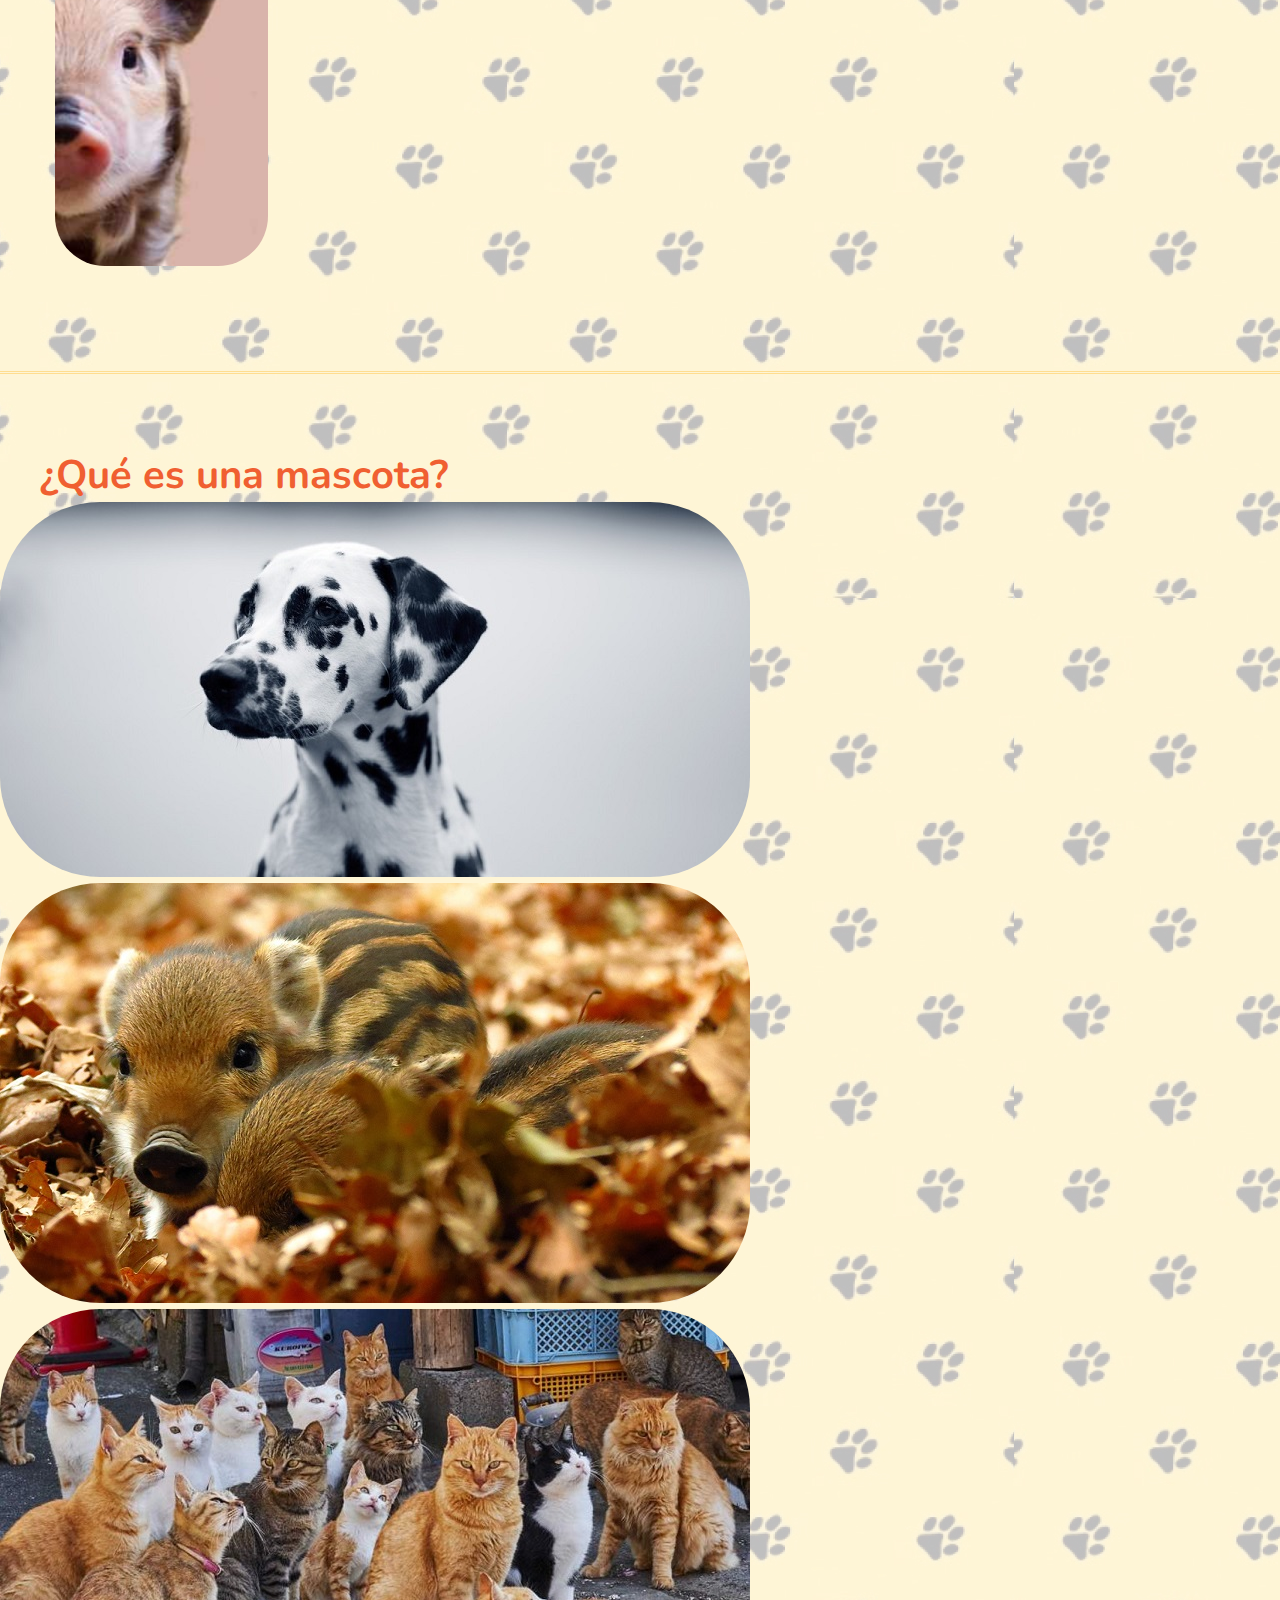
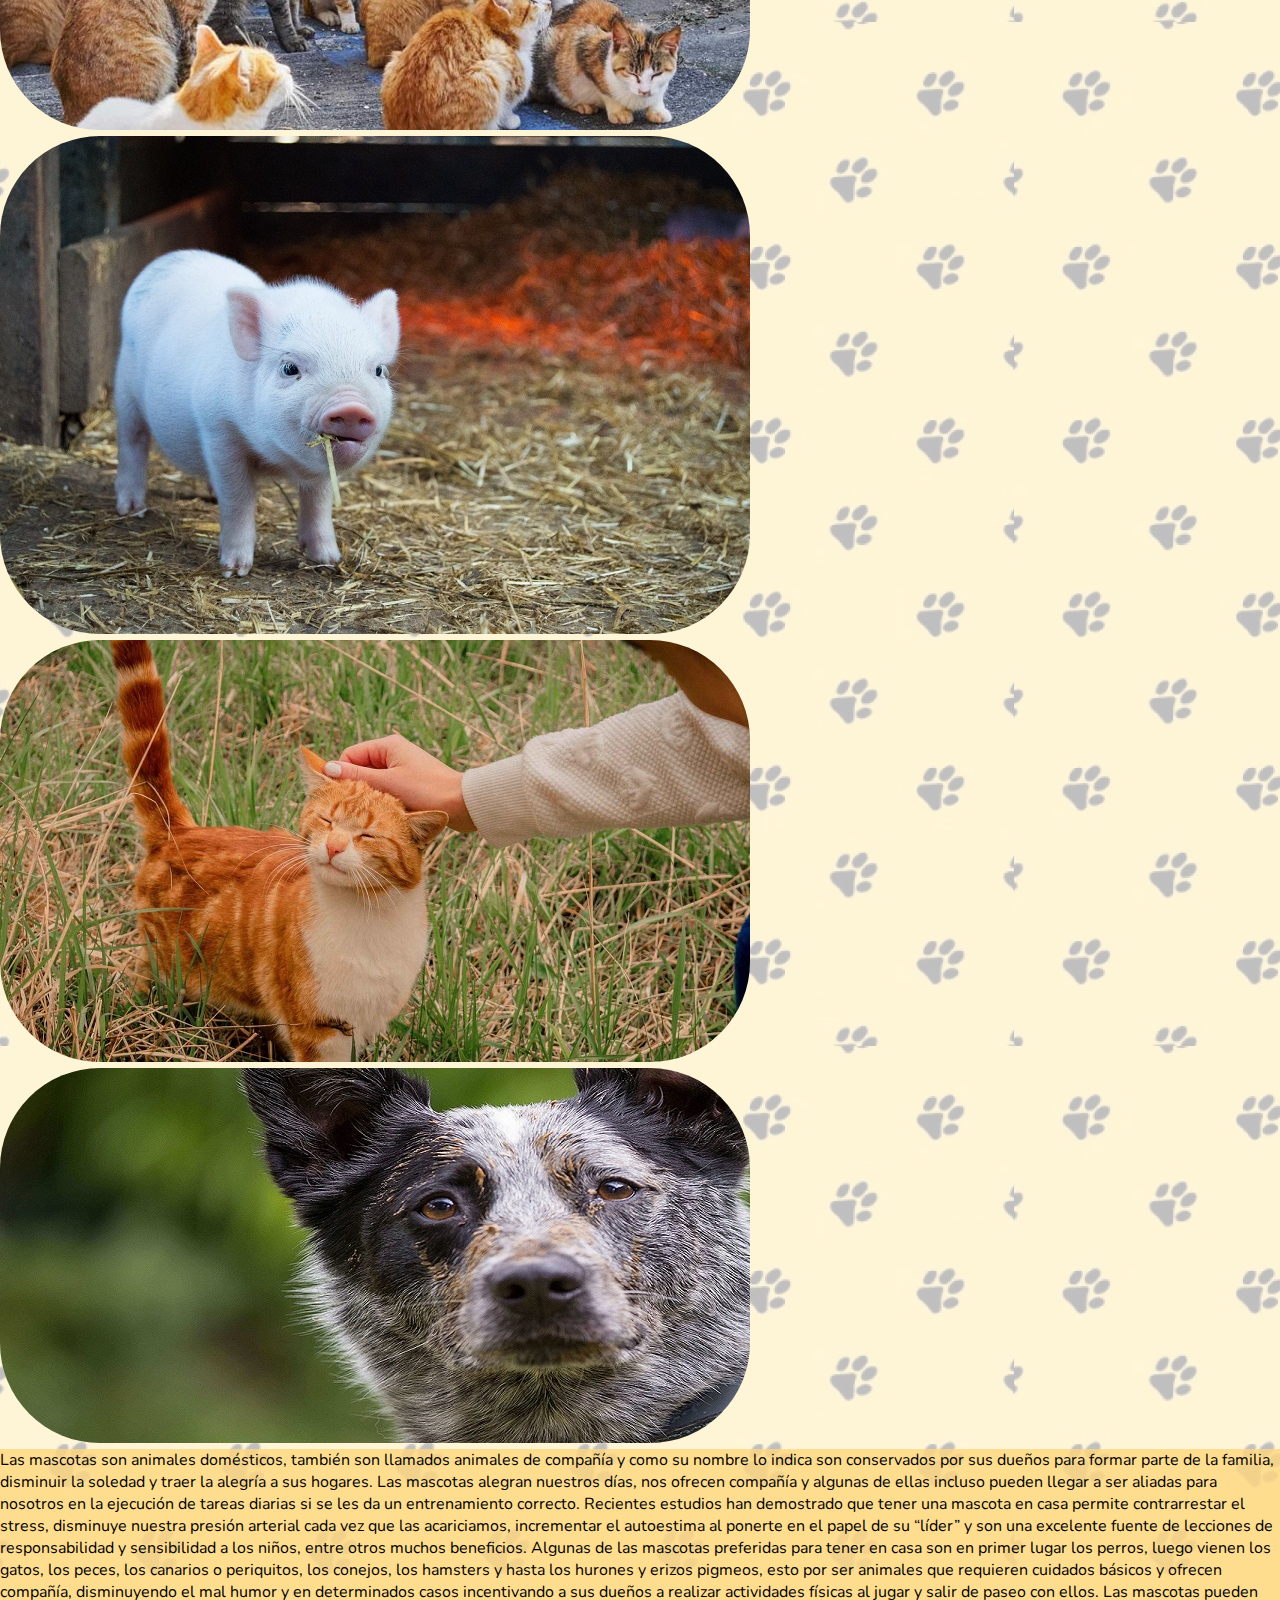
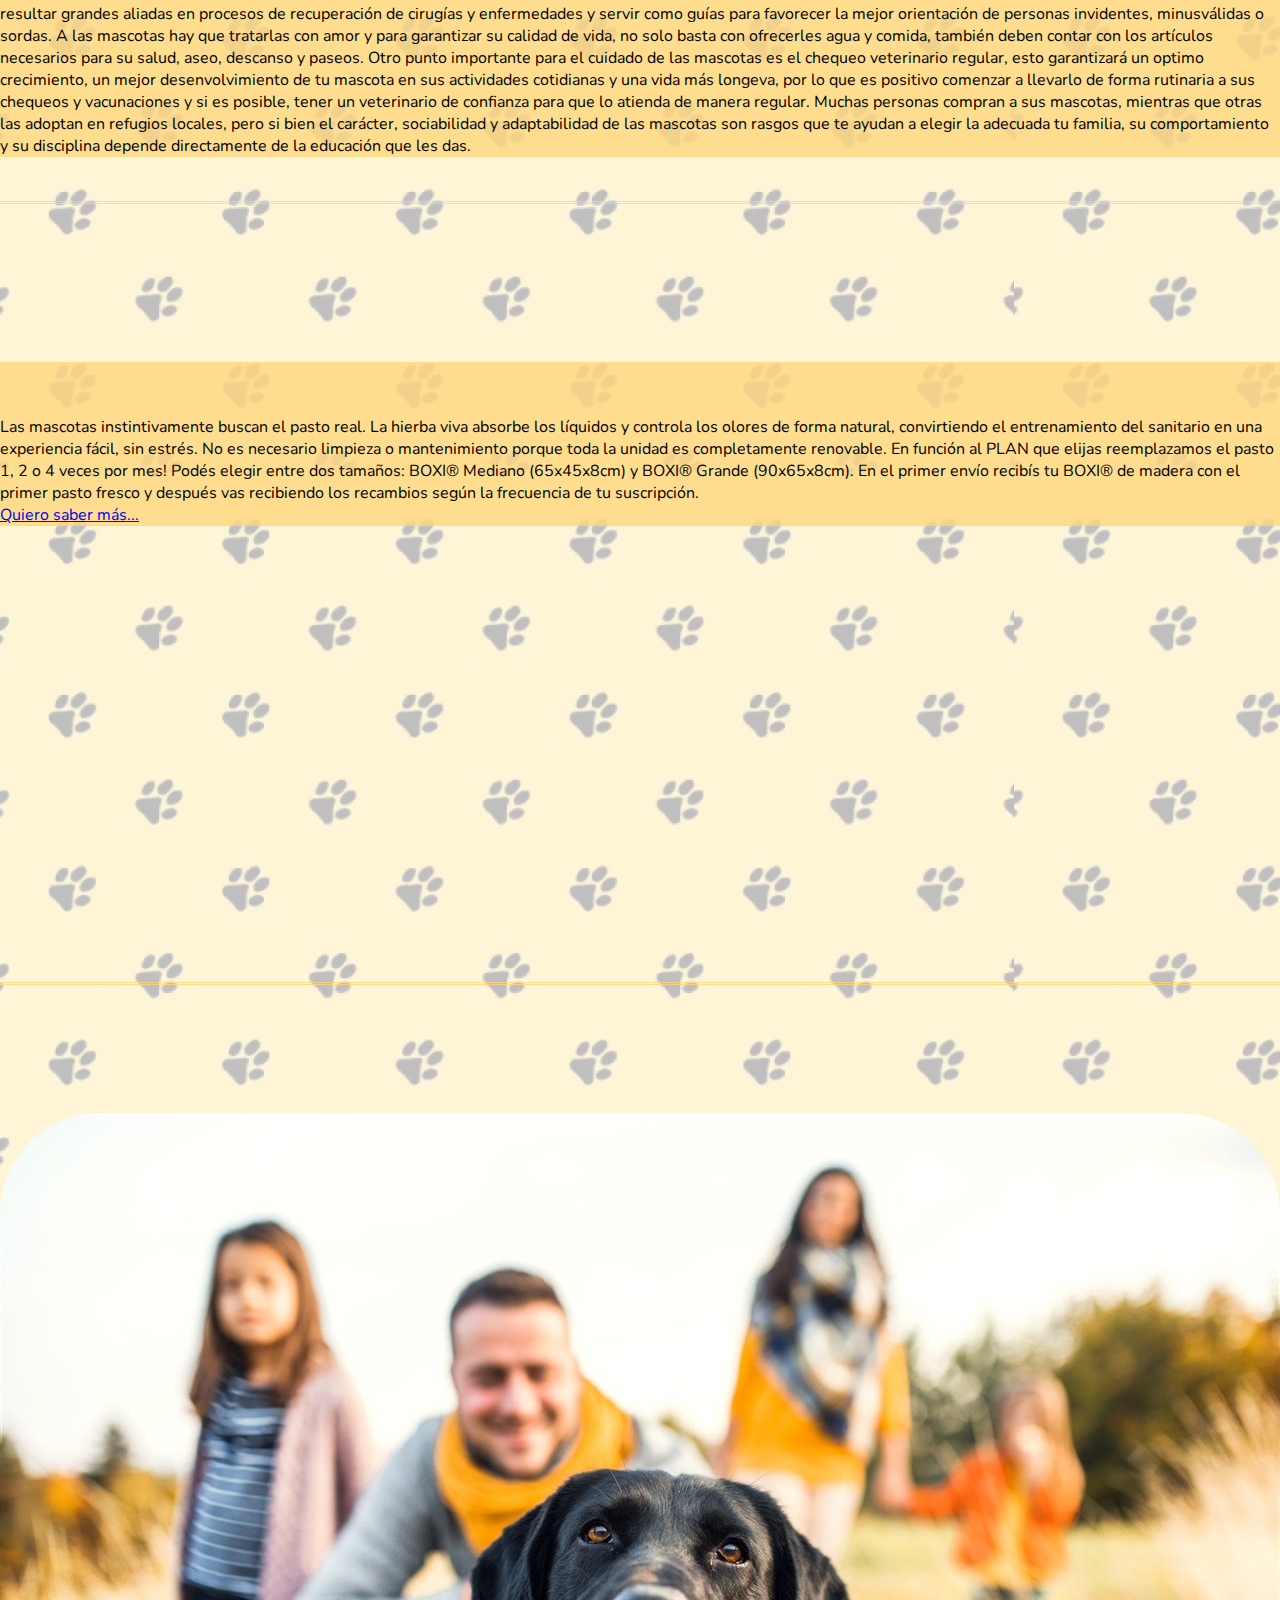
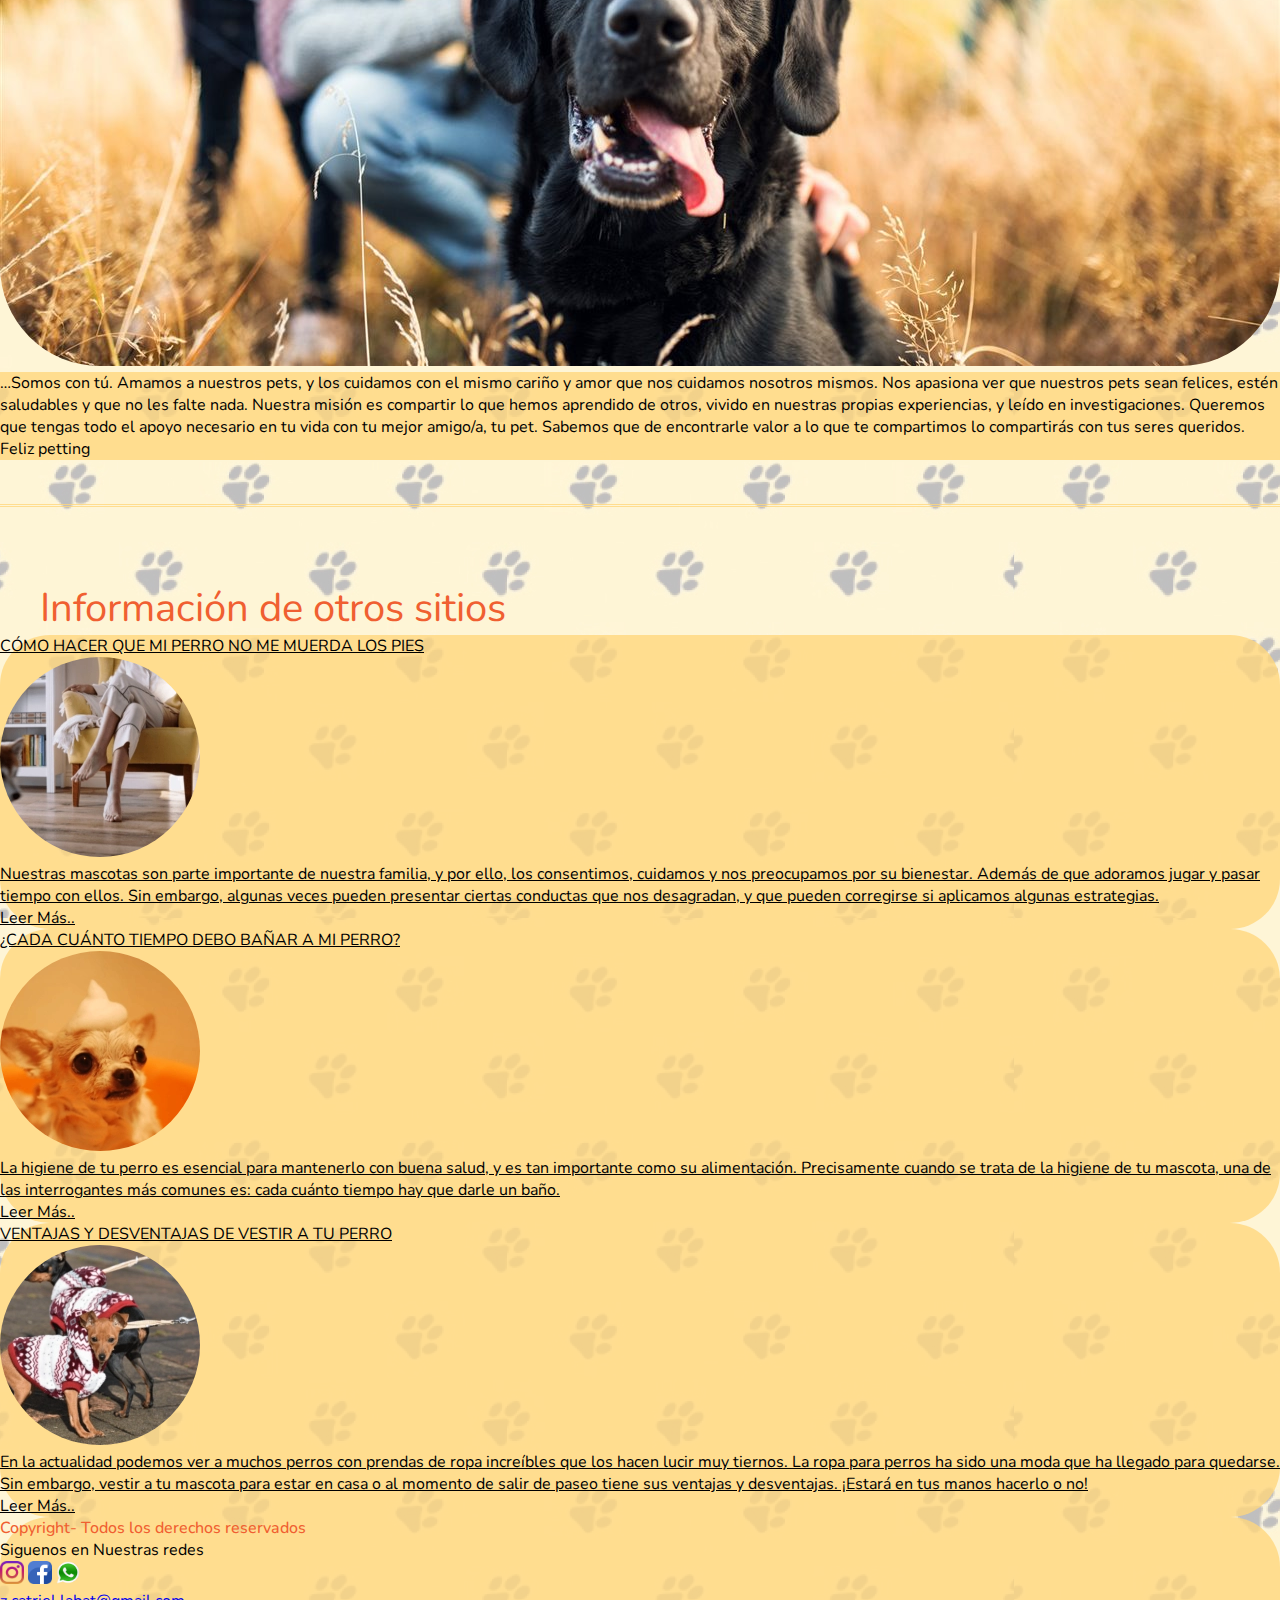
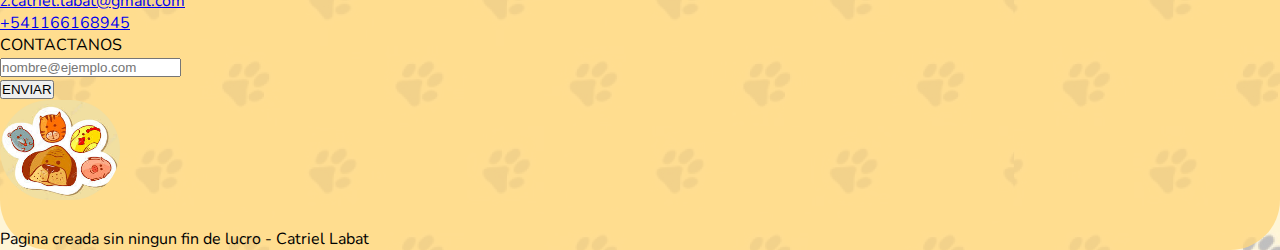
==== commit 568f82c1: "enlaces" ====
--- a/index.html
+++ b/index.html
@@ -123,7 +123,7 @@
 			<br><br>
 			<!--Fin Linea Separador-->
 			<div class="conteiner my-5 ">
-				<div class="fw-bold text-center cotenidoSubtitulo my-5 wow animate__ animate__lightSpeedInLeft anima animated" style="visibility: visible; animation-name: lightSpeedInLeft;">
+				<div class="fw-bold text-center cotenidoSubtitulo my-5 wow animate__animated animate__fadeInRight ">
 					<p>Sanitarios ecológicos para mascotas</p>
 				</div>
 				<div class="row m-1">
@@ -250,14 +250,15 @@
 					<div class="row justify-content-center">
 						<div class="col-12 col-md-4 text-center my-3">
 							<span class="text-muted fw-bold">Copyright- Todos los derechos reservados</span>
+							 
 							<div class="row container-md">
 								<p class="fw-bold">Siguenos en Nuestras redes</p>
 								<div class="col-12">
-									<a href="https://instagram.com/mascotasenadopcionargentina?utm_medium=copy_link" class="text-decoration-none"><img class ="icon" src="imagenes/instagram.png" height="23" width="24" ></a>
-									<a href="https://www.facebook.com/groups/632662873514251" class="text-decoration-none"><img class ="icon" src="imagenes/facebook.png" height="23" width="24" ></a>
-									<a href="https://web.whatsapp.com" class="text-decoration-none"><img class ="icon" src="imagenes/whatsapp.png" height="23" width="24" ></a>
+									<a href="https://www.instagram.com/z.catriel/" class="text-decoration-none"><img class ="icon" src="imagenes/instagram.png" height="23" width="24" ></a>
+									<a href="" class="text-decoration-none"><img class ="icon" src="imagenes/facebook.png" height="23" width="24" ></a>
+									<a href="https://wa.me/541166168945" class="text-decoration-none"><img class ="icon" src="imagenes/whatsapp.png" height="23" width="24" ></a>
 								</div>
-								<a href="tusmascotas@gmail.com">tusmascota@gmail.com</a>
+								<a href="z.catriel.labat@gmail.com">z.catriel.labat@gmail.com</a>
 								<p><a href="https://web.whatsapp.com">+541166168945</a></p>	
 							</div>
 						</div>
@@ -278,7 +279,8 @@
 								<a href="#inicio" class="text-decoration-none my-5 "><p class="boton">↑ MASCOTAS ↑</p></a>
 							</div>
 						</div>	
-					</div>	
+					</div>
+					<p>Pagina creada sin ningun fin de lucro -  Catriel Labat</p>	
 				</div>
 			</footer>
 			<!-- Fin FOOTER-->
--- a/css/estilo.css
+++ b/css/estilo.css
@@ -157,11 +157,6 @@
           filter: saturate(200%);
   -webkit-box-shadow: 0px 0px 10px 10px #F05F31;
           box-shadow: 0px 0px 10px 10px #F05F31;
-}
-
-.anima {
-  -webkit-animation-duration: 2s;
-          animation-duration: 2s;
 }
 
 .ImagenAnimacion {
